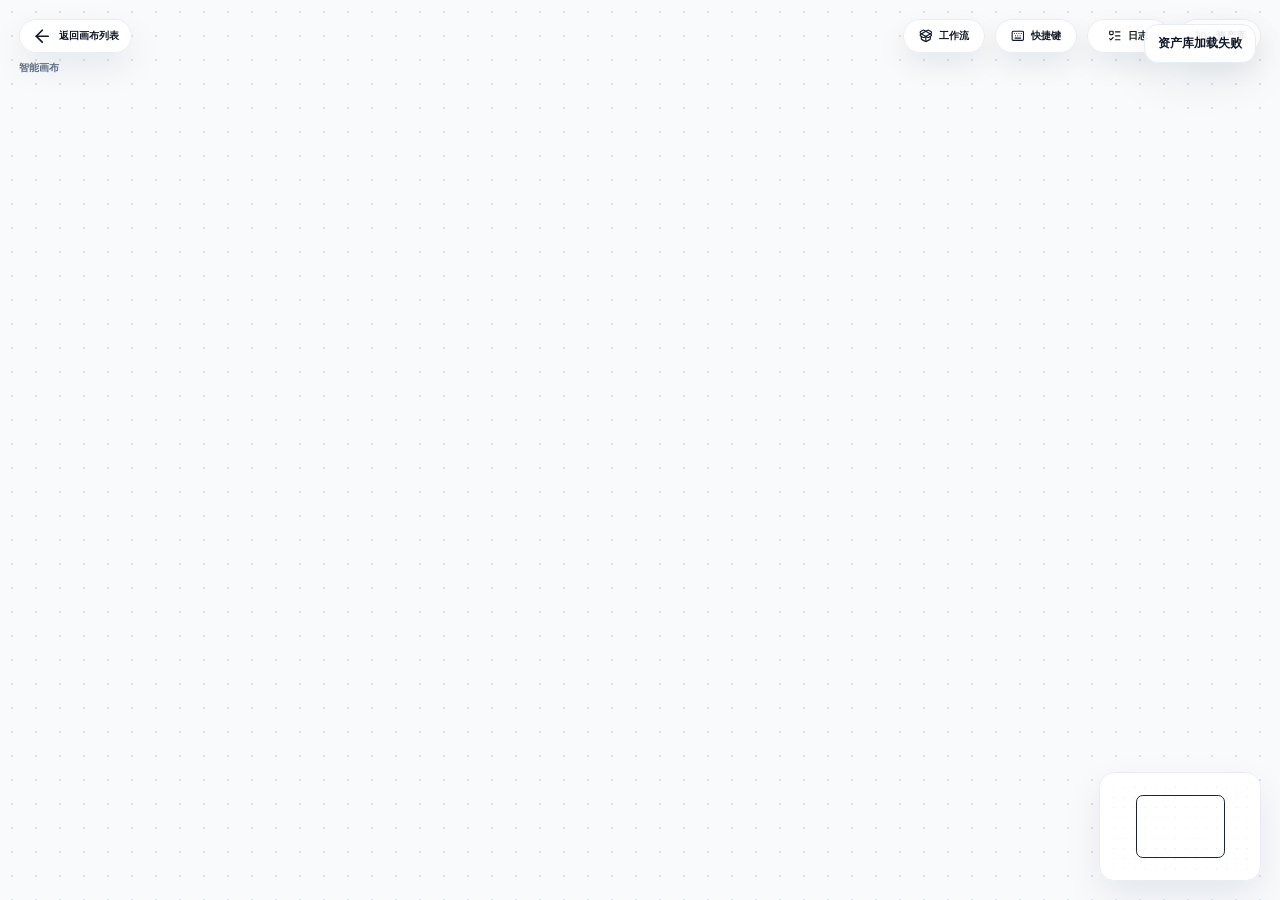
==== static/smart-canvas.html @ 4093b649 "feat: 初始提交 Infinite Canvas 源码 Infinite Canvas - 多后端 AI 图像/视频生成工具 - 后端: FastAPI (main.py) - 前端: 原生 HT" ====
<!DOCTYPE html>
<html lang="zh-CN" data-studio-scale="off">
<head>
    <meta charset="UTF-8">
    <meta name="viewport" content="width=device-width, initial-scale=1.0">
    <link rel="icon" href="/static/images/logo.png" type="image/png">
    <title data-i18n="smart.title">智能画布</title>
    <script>
        (function(){
            try {
                var theme = localStorage.getItem('studio_theme') || localStorage.getItem('canvas_theme') || 'light';
                if(theme === 'dark') {
                    document.documentElement.classList.add('theme-dark');
                    document.documentElement.classList.add('studio-theme-dark');
                }
            } catch(e) {}
        })();
    </script>
    <script src="/static/vendor/js/lucide.js?v=2026.08.04.1786949869"></script>
    <script src="/static/js/theme.js?v=2026.08.04.1786949861"></script>
    <script src="/static/js/touch-mouse.js?v=2026.08.04.1786949863"></script>
    <script src="/static/js/i18n.js?v=2026.08.04.1786949857"></script>
    <link rel="stylesheet" href="/static/css/smart-canvas.css?v=2026.08.04.1786949852">
</head>
<body>
    <div id="shell" class="shell">
        <div id="world" class="world">
            <div id="composer" class="composer">
                <div class="composer-card">
                    <div class="composer-head">
                        <div class="composer-head-left">
                            <select id="engineSelect" class="engine-select">
                                <option value="api" data-i18n="smart.engineApi">API生成</option>
                                <option value="volcengine" data-i18n="smart.engineVolcengine">火山引擎</option>
                                <option value="modelscope" data-i18n="smart.engineMs">MS生成</option>
                                <option value="comfy" data-i18n="smart.engineComfy">ComfyUI生成</option>
                                <option value="runninghub" data-i18n="smart.engineRh">RunningHub</option>
                            </select>
                            <div id="apiKindToggle" class="kind-toggle" style="display:none">
                                <button type="button" data-kind="image" class="active"><i data-lucide="image"></i><span data-i18n="smart.kindImage">图片</span></button>
                                <button type="button" data-kind="video"><i data-lucide="film"></i><span data-i18n="smart.kindVideo">视频</span></button>
                            </div>
                        </div>
                    </div>
                    <div id="inputThumbsRow" class="input-thumbs-row"></div>
                    <div id="inputPromptPreview" class="input-prompt-preview"></div>
                    <div class="prompt-row">
                        <div id="promptInput" class="prompt-input" contenteditable="true" data-i18n-placeholder="smart.promptPlaceholder" data-placeholder="描述你想生成或编辑的图片..."></div>
                        <button id="composerTemplateBtn" class="composer-template-btn" type="button" title="模板库" aria-label="模板库" data-i18n-title="smart.promptTemplateLibrary">
                            <i data-lucide="library"></i><span data-i18n="smart.promptTemplateLibrary">模板库</span>
                        </button>
                        <div id="mentionPicker" class="mention-picker"></div>
                        <div id="promptResize" class="prompt-resize" data-i18n-title="smart.promptResize" title="拖拽调整文本框高度"></div>
                    </div>
                    <div class="param-row">
                        <div id="dynamicParams" class="dynamic-params"></div>
                    </div>
                    <div class="composer-actions">
                        <button id="cascadeRunBtn" class="run-btn cascade-run-btn" type="button" style="display:none"><i data-lucide="workflow"></i><span>一键运行</span></button>
                        <button id="runBtn" class="run-btn" type="button"><i data-lucide="sparkles"></i><span data-i18n="smart.run">运行</span></button>
                    </div>
                </div>
            </div>
        </div>
        <button class="smart-back" type="button" onclick="backToCanvasList()"><i data-lucide="arrow-left"></i><span data-i18n="canvas.backToList">返回画布列表</span></button>
        <div id="smartTitle" class="smart-title" data-i18n="smart.title">智能画布</div>
        <div id="createMenu" class="create-menu">
            <div class="create-menu-grid">
                <button class="create-card" type="button" data-create-type="image">
                    <span class="create-card-icon"><i data-lucide="upload-cloud"></i></span>
                    <span>
                        <div class="create-card-title">上传</div>
                        <div class="create-card-sub" data-i18n="smart.createImportNodeSub">图片、音频、视频都能导入</div>
                    </span>
                </button>
                <button class="create-card" type="button" data-create-type="group">
                    <span class="create-card-icon"><i data-lucide="group"></i></span>
                    <span>
                        <div class="create-card-title">分组</div>
                        <div class="create-card-sub">把提示词、图片、循环收进同一组</div>
                    </span>
                </button>
                <button class="create-card" type="button" data-create-type="prompt">
                    <span class="create-card-icon"><i data-lucide="text-cursor-input"></i></span>
                    <span>
                        <div class="create-card-title">提示词</div>
                        <div class="create-card-sub">手写或用 LLM 生成文本</div>
                    </span>
                </button>
                <button class="create-card" type="button" data-create-type="loop">
                    <span class="create-card-icon"><i data-lucide="repeat-2"></i></span>
                    <span>
                        <div class="create-card-title">循环</div>
                        <div class="create-card-sub">控制运行轮数、批次和变量</div>
                    </span>
                </button>
                <button class="create-card" type="button" data-create-type="minimax">
                    <span class="create-card-icon"><i data-lucide="clapperboard"></i></span>
                    <span>
                        <div class="create-card-title">MiniMax</div>
                        <div class="create-card-sub">时间轴片段生成视频</div>
                    </span>
                </button>
            </div>
        </div>
        <input id="fileInput" type="file" accept="image/*,video/*,audio/*" multiple hidden>
        <div id="promptPresetPanel" class="prompt-preset-panel">
            <div class="prompt-preset-panel-head">
                <span>提示词预设</span>
                <button id="promptPresetClose" type="button" title="关闭"><i data-lucide="x"></i></button>
            </div>
            <div id="promptPresetStatus" class="prompt-preset-status"></div>
            <div class="prompt-preset-fields">
                <select id="promptPresetSelect"></select>
                <input id="promptPresetName" type="text" placeholder="预设名称">
                <textarea id="promptPresetText" placeholder="预设内容"></textarea>
            </div>
            <div class="prompt-preset-actions">
                <button id="promptPresetApply" type="button">应用</button>
                <button id="promptPresetDelete" class="danger" type="button">删除</button>
                <span style="flex:1"></span>
                <button id="promptPresetNew" type="button">存为新预设</button>
                <button id="promptPresetSave" class="primary" type="button">保存修改</button>
            </div>
        </div>
        <div id="promptTemplatePanel" class="prompt-template-panel">
            <div class="prompt-template-head">
                <div>
                    <strong>提示词模板库</strong>
                    <span>内置标准库 + 我的预设</span>
                </div>
                <button id="promptTemplateClose" type="button" title="关闭"><i data-lucide="x"></i></button>
            </div>
            <select id="promptTemplateLibrarySelect" class="prompt-template-library-select" title="选择提示词库"></select>
            <div class="prompt-template-search">
                <i data-lucide="search"></i>
                <input id="promptTemplateSearch" type="search" placeholder="搜索模板...">
            </div>
            <div id="promptTemplateCats" class="prompt-template-cats"></div>
            <div id="promptTemplateBody" class="prompt-template-body"></div>
        </div>
        <button id="smartArrangeBtn" class="minimap-arrange-btn" type="button" title="整理选中节点" aria-label="整理选中节点"><i data-lucide="layout-grid"></i><span>整理选中</span></button>
        <div id="minimap" class="smart-minimap" aria-hidden="true">
            <div id="minimapContent" class="smart-minimap-content">
                <div id="minimapViewport" class="smart-minimap-viewport"></div>
            </div>
        </div>
        <button id="smartWorkflowToggle" class="smart-workflow-toggle" type="button" title="导入导出工作流" aria-label="导入导出工作流"><i data-lucide="package-open"></i><span>工作流</span></button>
        <button id="smartShortcutToggle" class="smart-shortcut-toggle" type="button" onclick="openSmartCanvasShortcuts()" title="快捷键" aria-label="快捷键" data-i18n-title="smart.shortcuts"><i data-lucide="keyboard"></i><span data-i18n="smart.shortcuts">快捷键</span></button>
        <button id="smartLogToggle" class="smart-log-toggle" type="button" onclick="openSmartCanvasLog()" title="日志" aria-label="日志" data-i18n-title="canvas.logs"><i data-lucide="list-todo"></i><span data-i18n="canvas.logs">日志</span></button>
        <button id="assetToggle" class="asset-toggle" type="button"><i data-lucide="library"></i><span data-i18n="smart.assetLibrary">资产库</span></button>
        <aside id="smartWorkflowTransferModal" class="workflow-transfer-panel">
            <div class="workflow-transfer-head">
                <div>
                    <div class="workflow-transfer-title">导入导出工作流</div>
                    <div id="smartWorkflowTransferSub" class="workflow-transfer-sub">导出选中节点，或把工作流导入到当前画布</div>
                </div>
                <button class="asset-mini-btn" type="button" onclick="closeSmartWorkflowTransferModal()" title="关闭"><i data-lucide="x"></i></button>
            </div>
            <div class="workflow-transfer-body">
                <section class="workflow-transfer-card">
                    <div class="workflow-transfer-card-head"><i data-lucide="upload"></i><strong>导出工作流</strong></div>
                    <p>使用当前选中的节点和它们之间的连线生成工作流。</p>
                    <div id="smartWorkflowExportMeta" class="workflow-transfer-meta">未选择节点</div>
                    <div class="workflow-transfer-actions workflow-export-actions">
                        <button class="workflow-transfer-btn secondary" type="button" onclick="exportSelectedSmartWorkflow(false)"><i data-lucide="file-json"></i><span>导出 JSON</span></button>
                        <button class="workflow-transfer-btn primary" type="button" onclick="exportSelectedSmartWorkflow(true)"><i data-lucide="package"></i><span>导出并包含资源</span></button>
                    </div>
                </section>
                <section class="workflow-transfer-card">
                    <div class="workflow-transfer-card-head"><i data-lucide="download"></i><strong>导入工作流</strong></div>
                    <p>支持工作流 JSON，也支持包含资源的 ZIP 包。导入内容会追加到当前画布。</p>
                    <div id="smartWorkflowImportDropZone" class="workflow-import-drop">
                        <i data-lucide="file-up"></i>
                        <span>拖入 JSON / ZIP 工作流</span>
                        <small>或点击选择文件</small>
                    </div>
                    <input id="smartWorkflowImportInput" type="file" accept=".json,.zip,application/json,application/zip" hidden>
                </section>
            </div>
        </aside>
        <aside id="assetPanel" class="asset-panel">
            <div class="asset-head">
                <div class="asset-title"><i data-lucide="library"></i><span data-i18n="smart.assetLibrary">资产库</span></div>
                <button id="assetCloseBtn" class="asset-mini-btn" type="button" title="收起" data-i18n-title="common.close"><i data-lucide="chevron-right"></i></button>
            </div>
            <div class="asset-tabs">
                <button class="asset-tab active" type="button" data-asset-tab="image" data-i18n="smart.assetImages">图片资产</button>
                <button class="asset-tab" type="button" data-asset-tab="workflow" data-i18n="smart.assetWorkflows">工作流</button>
            </div>
            <div id="assetImageControls">
                <select id="assetLibrarySelect" class="asset-category-select asset-library-select" title="选择资产库"></select>
                <div class="asset-category-row">
                    <select id="assetCategorySelect" class="asset-category-select"></select>
                    <button id="assetAddCategoryBtn" class="asset-mini-btn" type="button" title="新建文件夹" data-i18n-title="smart.assetNewFolder"><i data-lucide="folder-plus"></i></button>
                    <button id="assetRenameCategoryBtn" class="asset-mini-btn" type="button" title="重命名文件夹" data-i18n-title="smart.assetRenameFolder"><i data-lucide="pencil"></i></button>
                </div>
            </div>
            <div id="assetDropZone" class="asset-drop-zone" data-i18n="smart.assetDropHint">把画布图片拖到这里保存到当前文件夹</div>
            <div id="assetGrid" class="asset-grid"></div>
            <div id="workflowEmpty" class="workflow-empty" style="display:none" data-i18n="smart.assetWorkflowEmpty">工作流资产先预留在这里，后续接入。</div>
        </aside>
        <div id="assetDialogBackdrop" class="asset-dialog-backdrop" hidden>
            <div class="asset-dialog">
                <div class="asset-dialog-title"><i data-lucide="folder-pen"></i><span id="assetDialogTitle">命名</span></div>
                <textarea id="assetDialogInput" class="asset-dialog-input" rows="1" autocomplete="off"></textarea>
                <div class="asset-dialog-actions">
                    <button id="assetDialogCancel" class="asset-dialog-btn secondary" type="button" data-i18n="common.cancel">取消</button>
                    <button id="assetDialogOk" class="asset-dialog-btn primary" type="button" data-i18n="common.confirm">确定</button>
                </div>
            </div>
        </div>
        <div id="assetHoverPreview" class="asset-hover-preview" hidden>
            <img alt="asset preview">
            <div class="asset-hover-name"></div>
        </div>
        <div id="selectionBox" class="selection-box"></div>
        <div id="smartLogModal" class="log-modal" onclick="closeSmartCanvasLog()">
            <div class="log-panel" onclick="event.stopPropagation()">
                <div class="log-head">
                    <div class="log-title" data-i18n="canvas.generationLogs">生成日志</div>
                    <button class="preview-icon-btn" type="button" onclick="closeSmartCanvasLog()" title="关闭" data-i18n-title="common.close"><i data-lucide="x" class="w-4 h-4"></i></button>
                </div>
                <div id="smartLogList" class="log-list"></div>
            </div>
        </div>
        <div id="smartShortcutModal" class="shortcut-modal" onclick="closeSmartCanvasShortcuts()">
            <div class="shortcut-panel" onclick="event.stopPropagation()">
                <div class="shortcut-head">
                    <div class="shortcut-title"><i data-lucide="keyboard"></i><span data-i18n="smart.shortcuts">快捷键</span></div>
                    <button class="preview-icon-btn" type="button" onclick="closeSmartCanvasShortcuts()" title="关闭" data-i18n-title="common.close"><i data-lucide="x" class="w-4 h-4"></i></button>
                </div>
                <div class="shortcut-list">
                    <div class="shortcut-item"><span class="shortcut-keys"><kbd>Ctrl</kbd></span><span data-i18n="smart.shortcutBoxSelect">按住并拖拽框选节点</span></div>
                    <div class="shortcut-item"><span class="shortcut-keys"><kbd>Ctrl</kbd><kbd>G</kbd></span><span data-i18n="smart.shortcutGroup">合并选中的图片为组</span></div>
                    <div class="shortcut-item"><span class="shortcut-keys"><kbd>Ctrl</kbd><kbd>Shift</kbd><kbd>G</kbd></span><span data-i18n="smart.shortcutUngroup">释放选中的分组</span></div>
                    <div class="shortcut-item"><span class="shortcut-keys"><kbd>Ctrl</kbd><kbd>Z</kbd></span><span data-i18n="smart.shortcutUndo">撤销上一步操作</span></div>
                    <div class="shortcut-item"><span class="shortcut-keys"><kbd>Ctrl</kbd><kbd>Shift</kbd><kbd>Z</kbd></span><span data-i18n="smart.shortcutUndoAlt">恢复上一步操作</span></div>
                    <div class="shortcut-item"><span class="shortcut-keys"><kbd>Ctrl</kbd><kbd>C</kbd></span><span data-i18n="smart.shortcutCopy">复制选中的节点</span></div>
                    <div class="shortcut-item"><span class="shortcut-keys"><kbd>Ctrl</kbd><kbd>V</kbd></span><span data-i18n="smart.shortcutPaste">粘贴节点或剪贴板图片</span></div>
                    <div class="shortcut-item"><span class="shortcut-keys"><kbd>Alt</kbd></span><span data-i18n="smart.shortcutAltCopy">按住并拖动复制节点</span></div>
                    <div class="shortcut-item"><span class="shortcut-keys"><kbd>Alt</kbd><kbd>Shift</kbd></span><span data-i18n="smart.shortcutAltShiftCopy">复制节点并保留输入连线</span></div>
                    <div class="shortcut-item"><span class="shortcut-keys"><kbd>A</kbd></span><span data-i18n="smart.shortcutAssets">打开/关闭资源库</span></div>
                    <div class="shortcut-item"><span class="shortcut-keys"><kbd>Z</kbd></span><span data-i18n="smart.shortcutOverview">缩小画布视图</span></div>
                    <div class="shortcut-item"><span class="shortcut-keys"><kbd>双击</kbd></span><span data-i18n="smart.shortcutCreateMenu">打开快捷菜单</span></div>
                    <div class="shortcut-item"><span class="shortcut-keys"><kbd>空白处</kbd></span><span data-i18n="smart.shortcutPan">拖动画布</span></div>
                    <div class="shortcut-item"><span class="shortcut-keys"><kbd>滚轮</kbd></span><span data-i18n="smart.shortcutZoom">缩放画布或预览图片</span></div>
                    <div class="shortcut-item"><span class="shortcut-keys"><kbd>Del</kbd></span><span data-i18n="smart.shortcutDelete">删除选中节点</span></div>
                </div>
            </div>
        </div>
        <div id="imageEditModal" class="image-edit-modal">
            <div class="image-edit-panel">
                <div class="image-edit-head">
                    <div>
                        <div id="imageEditTitle" class="image-edit-title" data-i18n="canvas.editImage">编辑图片</div>
                        <div id="imageEditSub" class="image-edit-sub" data-i18n="canvas.editImageSub">选择裁剪、遮罩或画笔模式</div>
                    </div>
                    <div class="image-edit-mode">
                        <button type="button" data-image-edit-mode="preview" class="active"><i data-lucide="eye" class="w-3.5 h-3.5"></i><span data-i18n="smart.modePreview">预览</span></button>
                        <button type="button" data-image-edit-mode="crop"><i data-lucide="crop" class="w-3.5 h-3.5"></i><span data-i18n="canvas.modeCrop">裁剪</span></button>
                        <button type="button" data-image-edit-mode="outpaint"><i data-lucide="expand" class="w-3.5 h-3.5"></i><span data-i18n="canvas.modeOutpaint">Expand</span></button>
                        <button type="button" data-image-edit-mode="mask"><i data-lucide="brush" class="w-3.5 h-3.5"></i><span data-i18n="canvas.modeMask">遮罩</span></button>
                        <button type="button" data-image-edit-mode="brush"><i data-lucide="paintbrush" class="w-3.5 h-3.5"></i><span data-i18n="canvas.modeBrush">画笔</span></button>
                        <button type="button" data-image-edit-mode="resize"><i data-lucide="minimize-2" class="w-3.5 h-3.5"></i><span>缩放</span></button>
                        <button type="button" data-image-edit-mode="grid"><i data-lucide="grid-3x3" class="w-3.5 h-3.5"></i><span data-i18n="canvas.modeGrid">宫格切分</span></button>
                    </div>
                    <button class="preview-icon-btn" type="button" onclick="closeImageEditor()" title="关闭" data-i18n-title="common.close"><i data-lucide="x" class="w-4 h-4"></i></button>
                </div>
                <div id="imageCropTools" class="image-edit-tools crop-ratio-tools">
                    <span class="image-edit-sub">比例</span>
                    <button class="crop-ratio-btn active" type="button" data-crop-ratio="free">自由</button>
                    <button class="crop-ratio-btn" type="button" data-crop-ratio="source">原图</button>
                    <button class="crop-ratio-btn" type="button" data-crop-ratio="1:1">1:1</button>
                    <button class="crop-ratio-btn" type="button" data-crop-ratio="4:3">4:3</button>
                    <button class="crop-ratio-btn" type="button" data-crop-ratio="3:4">3:4</button>
                    <button class="crop-ratio-btn" type="button" data-crop-ratio="16:9">16:9</button>
                    <button class="crop-ratio-btn" type="button" data-crop-ratio="9:16">9:16</button>
                    <button class="crop-ratio-btn" type="button" data-crop-ratio="3:2">3:2</button>
                    <button class="crop-ratio-btn" type="button" data-crop-ratio="2:3">2:3</button>
                </div>
                <div id="imagePreviewTools" class="image-edit-tools">
                    <span id="previewMetaHint" class="image-edit-sub" style="margin-left:auto"></span>
                    <div id="panoramaControls" class="panorama-controls" style="display:none">
                        <div class="panorama-control-group">
                            <div class="panorama-control-line">
                                <span class="panorama-control-label" data-i18n="smart.panoramaRatio">视窗比例</span>
                                <button type="button" data-panorama-ratio="square">1:1</button>
                                <button type="button" data-panorama-ratio="portrait">2:3</button>
                                <button type="button" data-panorama-ratio="landscape">3:2</button>
                                <button type="button" data-panorama-ratio="portrait43">3:4</button>
                                <button type="button" data-panorama-ratio="landscape43">4:3</button>
                                <button type="button" data-panorama-ratio="story">9:16</button>
                                <button type="button" data-panorama-ratio="wide" class="active">16:9</button>
                                <button type="button" data-panorama-ratio="ultrawide">21:9</button>
                                <button type="button" data-panorama-ratio="ultratall">9:21</button>
                                <button type="button" data-panorama-ratio="custom" data-i18n="smart.custom">自定义</button>
                                <label id="panoramaCustomRatio" class="panorama-custom-ratio" style="display:none">
                                    <input id="panoramaRatioW" type="number" min="1" max="999" step="1" value="16" aria-label="ratio width">
                                    <span>:</span>
                                    <input id="panoramaRatioH" type="number" min="1" max="999" step="1" value="9" aria-label="ratio height">
                                </label>
                            </div>
                        </div>
                    </div>
                </div>
                <div id="imageMaskTools" class="image-edit-tools">
                    <label><span data-i18n="canvas.brushSize">笔刷</span> <input id="maskBrushSize" type="range" min="4" max="160" value="42"></label>
                    <button id="maskUndoBtn" class="image-edit-btn secondary" type="button" onclick="undoEditDrawing()" title="撤销"><i data-lucide="undo-2" class="w-4 h-4"></i></button>
                    <button id="maskRedoBtn" class="image-edit-btn secondary" type="button" onclick="redoEditDrawing()" title="恢复"><i data-lucide="redo-2" class="w-4 h-4"></i></button>
                    <button class="image-edit-btn secondary" type="button" onclick="clearEditDrawing()"><i data-lucide="eraser" class="w-4 h-4"></i><span data-i18n="canvas.clear">清空</span></button>
                    <span class="image-edit-sub" data-i18n="canvas.maskHint">白色区域为要编辑的遮罩</span>
                </div>
                <div id="imageBrushTools" class="image-edit-tools">
                    <button class="image-edit-btn primary" type="button" data-brush-tool="free" onclick="setBrushTool('free')" title="自由画笔"><i data-lucide="paintbrush" class="w-4 h-4"></i></button>
                    <button class="image-edit-btn secondary" type="button" data-brush-tool="rect" onclick="setBrushTool('rect')" title="矩形"><i data-lucide="square" class="w-4 h-4"></i></button>
                    <button class="image-edit-btn secondary" type="button" data-brush-tool="ellipse" onclick="setBrushTool('ellipse')" title="椭圆"><i data-lucide="circle" class="w-4 h-4"></i></button>
                    <button class="image-edit-btn secondary" type="button" data-brush-tool="label" onclick="setBrushTool('label')" title="数字标签"><i data-lucide="list-ordered" class="w-4 h-4"></i></button>
                    <button class="image-edit-btn secondary" type="button" data-brush-tool="text" onclick="setBrushTool('text')" title="文字标签"><i data-lucide="type" class="w-4 h-4"></i></button>
                    <label><span data-i18n="canvas.color">颜色</span> <input id="paintBrushColor" type="color" value="#ff2d55"></label>
                    <label><span data-i18n="canvas.brushSize">笔刷</span> <input id="paintBrushSize" type="range" min="2" max="80" value="14"></label>
                    <button id="brushUndoBtn" class="image-edit-btn secondary" type="button" onclick="undoEditDrawing()" title="撤销"><i data-lucide="undo-2" class="w-4 h-4"></i></button>
                    <button id="brushRedoBtn" class="image-edit-btn secondary" type="button" onclick="redoEditDrawing()" title="恢复"><i data-lucide="redo-2" class="w-4 h-4"></i></button>
                    <button class="image-edit-btn secondary" type="button" onclick="clearEditDrawing()"><i data-lucide="eraser" class="w-4 h-4"></i><span data-i18n="canvas.clear">清空</span></button>
                </div>
                <div id="imageResizeTools" class="image-edit-tools image-resize-tools">
                    <label><span>倍数</span> <input id="imageResizeScaleRange" type="range" min="0.05" max="1" step="0.05" value="0.5"></label>
                    <label><input id="imageResizeScaleInput" type="number" min="0.05" max="1" step="0.05" value="0.5"><span>×</span></label>
                    <span id="imageResizeResolution" class="image-edit-sub image-resize-resolution">-</span>
                </div>
                <div id="imageGridTools" class="image-edit-tools">
                    <div class="grid-operation-toggle">
                        <button id="gridSplitModeBtn" class="image-edit-btn primary" type="button" onclick="setGridOperationMode('split')">宫格切分</button>
                        <button id="gridJoinModeBtn" class="image-edit-btn secondary" type="button" onclick="setGridOperationMode('join')">宫格拼接</button>
                    </div>
                    <button id="gridCustomToggle" class="image-edit-btn secondary grid-split-control" type="button" onclick="toggleGridCustomMode()" data-i18n="canvas.gridCustom" data-i18n-title="canvas.gridCustomTitle" title="自由放置切割线">自定义</button>
                    <div class="grid-preset-row grid-split-control">
                        <span class="image-edit-sub" data-i18n="canvas.gridPresets">预设</span>
                        <button class="grid-preset-btn" type="button" onclick="applyGridPreset(1, 2)">1×2</button>
                        <button class="grid-preset-btn" type="button" onclick="applyGridPreset(2, 1)">2×1</button>
                        <button class="grid-preset-btn" type="button" onclick="applyGridPreset(2, 2)">2×2</button>
                        <button class="grid-preset-btn" type="button" onclick="applyGridPreset(2, 3)">2×3</button>
                        <button class="grid-preset-btn" type="button" onclick="applyGridPreset(3, 2)">3×2</button>
                        <button class="grid-preset-btn" type="button" onclick="applyGridPreset(3, 3)">3×3</button>
                    </div>
                    <div id="gridJoinPresetRow" class="grid-preset-row grid-join-control" style="display:none">
                        <span class="image-edit-sub">拼接</span>
                        <button class="grid-preset-btn" type="button" onclick="applyGridJoinPreset(1, 2)">1×2</button>
                        <button class="grid-preset-btn" type="button" onclick="applyGridJoinPreset(2, 1)">2×1</button>
                        <button class="grid-preset-btn" type="button" onclick="applyGridJoinPreset(2, 2)">2×2</button>
                        <button class="grid-preset-btn" type="button" onclick="applyGridJoinPreset(2, 3)">2×3</button>
                        <button class="grid-preset-btn" type="button" onclick="applyGridJoinPreset(3, 2)">3×2</button>
                        <button class="grid-preset-btn" type="button" onclick="applyGridJoinPreset(3, 3)">3×3</button>
                        <button class="grid-preset-btn" type="button" onclick="resetGridJoinLayout()">自动</button>
                    </div>
                    <div id="gridJoinSizeRow" class="grid-preset-row grid-join-control" style="display:none">
                        <span class="image-edit-sub">尺寸</span>
                        <button class="grid-preset-btn" type="button" data-grid-join-size="1024" onclick="setGridJoinOutputSize(1024)">1K</button>
                        <button class="grid-preset-btn active" type="button" data-grid-join-size="2048" onclick="setGridJoinOutputSize(2048)">2K</button>
                        <button class="grid-preset-btn" type="button" data-grid-join-size="4096" onclick="setGridJoinOutputSize(4096)">4K</button>
                    </div>
                    <span id="gridRegularControls" class="grid-split-control" style="display:contents">
                        <label><span data-i18n="canvas.gridHLines">横向线</span> <input id="gridHorizontalLines" type="number" min="0" max="20" value="2"></label>
                        <label><span data-i18n="canvas.gridVLines">竖向线</span> <input id="gridVerticalLines" type="number" min="0" max="20" value="2"></label>
                    </span>
                    <div id="gridCustomControls" class="grid-split-control" style="display:none;align-items:center;gap:6px">
                        <button id="gridOrientH" class="image-edit-btn primary" type="button" onclick="setGridCustomOrientation('h')" data-i18n="canvas.gridOrientH" data-i18n-title="canvas.gridOrientHTitle" title="点击图片放置水平线">水平</button>
                        <button id="gridOrientV" class="image-edit-btn secondary" type="button" onclick="setGridCustomOrientation('v')" data-i18n="canvas.gridOrientV" data-i18n-title="canvas.gridOrientVTitle" title="点击图片放置竖直线">垂直</button>
                        <button id="gridUndoBtn" class="image-edit-btn secondary" type="button" onclick="undoGridCustomLine()" data-i18n-title="canvas.gridUndo" title="撤销上一条线" disabled style="opacity:.4"><i data-lucide="undo-2" class="w-3.5 h-3.5"></i></button>
                        <button class="image-edit-btn secondary" type="button" onclick="clearGridCustomLines()" data-i18n-title="canvas.gridClearLines" title="清除所有自定义线"><i data-lucide="eraser" class="w-3.5 h-3.5"></i></button>
                    </div>
                    <label class="grid-gap-control"><span data-i18n="canvas.gridGap">间隔(px)</span> <input id="gridGapSize" type="range" min="0" max="240" step="1" value="0"><span id="gridGapValue" class="grid-gap-value">0</span></label>
                    <span id="gridSplitCount" class="image-edit-sub"></span>
                </div>
                <div id="imageEditStage" class="image-edit-stage">
                    <button id="previewPrevBtn" class="preview-nav-btn prev" type="button" onclick="navigatePreviewImage(-1)" title="上一张"><i data-lucide="chevron-left"></i></button>
                    <button id="previewNextBtn" class="preview-nav-btn next" type="button" onclick="navigatePreviewImage(1)" title="下一张"><i data-lucide="chevron-right"></i></button>
                    <div class="image-edit-stage-inner">
                        <div id="previewStage" class="preview-stage" style="display:none">
                            <div id="previewFrame" class="preview-frame">
                                <img id="previewCurrentImage" class="preview-current" alt="current">
                                <video id="previewCurrentVideo" class="preview-current preview-current-video" controls preload="metadata" crossorigin="anonymous" playsinline disablepictureinpicture controlslist="nodownload noplaybackrate noremoteplayback" style="display:none"></video>
                                <div id="panoramaStage" class="panorama-stage" style="display:none">
                                    <canvas id="panoramaCanvas"></canvas>
                                    <div id="panoramaLoading" class="panorama-loading" data-i18n="smart.panoramaLoading">加载中...</div>
                                </div>
                                <div id="previewCompareLayer" class="preview-compare-layer">
                                    <img id="previewCompareImage" alt="original">
                                </div>
                                <div id="previewCompareHandle" class="preview-compare-handle" data-i18n-title="smart.compareDrag" title="拖动对比"></div>
                            </div>
                        </div>
                        <div id="cropCanvas" class="crop-canvas">
                            <img id="cropImage" alt="crop source">
                            <div id="gridJoinCanvas" class="grid-join-canvas"></div>
                            <canvas id="editDrawCanvas" class="edit-draw-canvas"></canvas>
                            <canvas id="editTextCanvas" class="edit-text-canvas"></canvas>
                            <div id="cropBox" class="crop-box">
                                <div class="crop-handle" data-crop-handle="nw"></div>
                                <div class="crop-handle" data-crop-handle="n"></div>
                                <div class="crop-handle" data-crop-handle="ne"></div>
                                <div class="crop-handle" data-crop-handle="e"></div>
                                <div id="cropHandle" class="crop-handle" data-crop-handle="se"></div>
                                <div class="crop-handle" data-crop-handle="s"></div>
                                <div class="crop-handle" data-crop-handle="sw"></div>
                                <div class="crop-handle" data-crop-handle="w"></div>
                            </div>
                            <div id="outpaintFrame" class="outpaint-frame">
                                <div class="outpaint-handle" data-outpaint-handle="top"></div>
                                <div class="outpaint-handle" data-outpaint-handle="right"></div>
                                <div class="outpaint-handle" data-outpaint-handle="bottom"></div>
                                <div class="outpaint-handle" data-outpaint-handle="left"></div>
                                <div class="outpaint-handle" data-outpaint-handle="corner"></div>
                            </div>
                            <div id="outpaintResolution" class="outpaint-resolution"></div>
                            <div id="resizeResolutionOverlay" class="resize-resolution-overlay"></div>
                        </div>
                    </div>
                    <div class="preview-download-overlay">
                        <button id="previewDownloadBtn" class="compare-toggle" type="button" onclick="downloadPreviewImage()"><i data-lucide="download" class="w-4 h-4"></i><span data-i18n="canvas.download">Download</span></button>
                        <button id="previewDownloadAllBtn" class="compare-toggle" type="button" onclick="downloadPreviewGroup()" style="display:none"><i data-lucide="archive" class="w-4 h-4"></i><span>下载全部</span></button>
                    </div>
                    <div class="preview-tools-overlay">
                        <div id="compareThumbs" class="compare-thumbs" style="display:none"></div>
                        <div class="preview-action-row">
                            <button id="panoramaToggleBtn" class="compare-toggle" type="button" onclick="togglePanoramaPreview()" style="display:none"><i data-lucide="globe-2" class="w-4 h-4"></i><span data-i18n="smart.panorama360">360全景</span></button>
                            <button id="panoramaExportBtn" class="compare-toggle" type="button" onclick="exportPanoramaFrame()" style="display:none"><i data-lucide="image-down" class="w-4 h-4"></i><span data-i18n="smart.panoramaExport">导出画面</span></button>
                            <button id="compareToggleBtn" class="compare-toggle" type="button" onclick="togglePreviewCompare()" style="display:none"><i data-lucide="columns-2" class="w-4 h-4"></i><span data-i18n="smart.compareSource">对比原图</span></button>
                        </div>
                    </div>
                </div>
                <div class="image-edit-actions">
                    <span id="imageEditZoomLabel" style="color:#94a3b8;font-size:11px;font-weight:800;padding:0 4px;margin-right:auto;cursor:pointer;user-select:none" title="双击重置缩放" ondblclick="resetImageEditZoom()">100%</span>
                    <div id="videoFrameTools" class="video-frame-tools" style="display:none">
                        <button class="image-edit-btn secondary" type="button" onclick="exportVideoFrame('first')"><i data-lucide="skip-back" class="w-4 h-4"></i><span>导出首帧</span></button>
                        <button class="image-edit-btn primary" type="button" onclick="exportVideoFrame('current')"><i data-lucide="image-down" class="w-4 h-4"></i><span>导出当前帧</span></button>
                        <button class="image-edit-btn secondary" type="button" onclick="exportVideoFrame('last')"><i data-lucide="skip-forward" class="w-4 h-4"></i><span>导出尾帧</span></button>
                    </div>
                    <button id="imageEditCancelBtn" class="image-edit-btn secondary" type="button" onclick="closeImageEditor()" data-i18n="common.cancel">取消</button>
                    <button id="imageEditApplyBtn" class="image-edit-btn primary" type="button" onclick="applyImageEdit()"><i data-lucide="crop" class="w-4 h-4"></i><span data-i18n="canvas.applyCrop">应用裁剪</span></button>
                </div>
            </div>
        </div>
        <div id="toast" class="toast"></div>
        <div id="mentionPreview" class="mention-preview"><img alt="preview"></div>
    </div>
    <script src="/static/js/smart-canvas.js?v=2026.08.04.1787321221"></script>
</body>
</html>
---- static/css/smart-canvas.css ----
@import url('/static/vendor/css/fonts.css?v=2026.05.22.1');
:root {
    --page:#f8fafc; --grid:#d9e1ea; --panel:rgba(255,255,255,.9); --card:#fff;
    --text:#111827; --muted:#64748b; --faint:#94a3b8; --line:#e8edf3; --soft:#f8fafc;
    --shadow:rgba(15,23,42,.08); --strong:#111827; --strong-text:#fff;
}
.theme-dark {
    --page:#0f141d; --grid:rgba(148,163,184,.18); --panel:rgba(23,29,41,.92); --card:#171d29;
    --text:#e5e9f0; --muted:#8f9aab; --faint:#657286; --line:#2a3444; --soft:#111722;
    --shadow:rgba(0,0,0,.28); --strong:#d8dee9; --strong-text:#10141d;
}
* { box-sizing:border-box; }
body { margin:0; height:100vh; overflow:hidden; color:var(--text); font-family:'Inter',-apple-system,BlinkMacSystemFont,"Segoe UI",sans-serif; background:var(--page); }
button,input,select,textarea { font:inherit; }
button { border:0; cursor:pointer; }
.shell { position:relative; width:100vw; height:100vh; overflow:hidden; background-color:var(--page); background-image:radial-gradient(var(--grid) 1px, transparent 1px); background-size:24px 24px; cursor:grab; }
html[data-studio-scale="off"].studio-scale-managed .smart-back,
html[data-studio-scale="off"].studio-scale-managed .smart-title,
html[data-studio-scale="off"].studio-scale-managed .smart-log-toggle,
html[data-studio-scale="off"].studio-scale-managed .smart-shortcut-toggle,
html[data-studio-scale="off"].studio-scale-managed .smart-workflow-toggle,
html[data-studio-scale="off"].studio-scale-managed .asset-toggle,
/* 注意：.composer 不能加进这份 zoom 列表——它在 .world 内用世界坐标定位，
   单独 zoom 会让坐标按 scale 重算，离原点越远偏移越大（小屏下直接飞出屏幕外） */
html[data-studio-scale="off"].studio-scale-managed .smart-minimap,
html[data-studio-scale="off"].studio-scale-managed .smart-log-panel,
html[data-studio-scale="off"].studio-scale-managed .shortcut-panel,
html[data-studio-scale="off"].studio-scale-managed .workflow-panel,
html[data-studio-scale="off"].studio-scale-managed .asset-panel,
html[data-studio-scale="off"].studio-scale-managed .asset-dock,
html[data-studio-scale="off"].studio-scale-managed .asset-dialog,
html[data-studio-scale="off"].studio-scale-managed .asset-hover-preview,
html[data-studio-scale="off"].studio-scale-managed .image-edit-modal,
html[data-studio-scale="off"].studio-scale-managed .preview-modal {
    zoom: var(--studio-ui-scale, 1);
}
.shell.panning { cursor:grabbing; }
.shell.zoom-preview { cursor:crosshair; }
.world { position:absolute; left:0; top:0; width:6000px; height:4000px; transform-origin:0 0; }
/* 画布缩放（非 1:1）时，关闭 world 内卡片的 backdrop-filter，避免合成层位图被缩放导致“参数设置”等组件发虚。
   底色本身接近不透明，关闭毛玻璃后观感几乎无差，但能在各浏览器下保持清晰。 */
.world.canvas-scaled .image-node,
.world.canvas-scaled .image-node *,
.world.canvas-scaled .composer-card,
.world.canvas-scaled .composer-card * { backdrop-filter:none !important; -webkit-backdrop-filter:none !important; }
.smart-back { position:absolute; left:22px; top:22px; z-index:20; height:40px; padding:0 14px; border-radius:999px; display:flex; align-items:center; gap:8px; color:var(--text); background:var(--panel); border:1px solid var(--line); box-shadow:0 16px 40px var(--shadow); backdrop-filter:blur(16px); font-size:12px; font-weight:850; cursor:pointer; }
.smart-back:hover { transform:translateY(-1px); }
.smart-back i { width:16px; height:16px; }
.smart-title { position:absolute; left:22px; top:72px; z-index:10; max-width:min(420px, calc(100vw - 44px)); color:var(--muted); font-size:12px; font-weight:800; overflow:hidden; text-overflow:ellipsis; white-space:nowrap; pointer-events:none; }
.smart-log-toggle,.smart-shortcut-toggle,.smart-workflow-toggle { position:absolute; top:22px; z-index:56; width:96px; height:40px; padding:0 15px; border-radius:999px; background:var(--panel); color:var(--text); border:1px solid var(--line); box-shadow:0 14px 34px var(--shadow); backdrop-filter:blur(16px); display:flex; align-items:center; justify-content:center; gap:8px; font-size:12px; font-weight:750; white-space:nowrap; transition:transform .14s ease, border-color .14s ease; }
.smart-log-toggle { right:130px; }
.smart-shortcut-toggle { right:238px; }
.smart-workflow-toggle { right:346px; }
.smart-log-toggle:hover,.smart-shortcut-toggle:hover,.smart-workflow-toggle:hover { transform:translateY(-1px); border-color:var(--text); }
.smart-log-toggle.active,.smart-shortcut-toggle.active,.smart-workflow-toggle.active { background:var(--strong); color:var(--strong-text); border-color:var(--strong); box-shadow:0 16px 38px var(--shadow); }
.smart-log-toggle i,.smart-log-toggle svg,.smart-shortcut-toggle i,.smart-shortcut-toggle svg,.smart-workflow-toggle i,.smart-workflow-toggle svg { width:16px; height:16px; }
.image-node { position:absolute; width:260px; min-height:178px; border-radius:16px; background:transparent; border:0; box-shadow:none; overflow:visible; user-select:none; cursor:move; }
body.smart-node-drag * { user-select:none !important; }
body.smart-node-drag .image-node textarea,
body.smart-node-drag .image-node input,
body.smart-node-drag .image-node select,
body.smart-node-drag .image-node .node-body { pointer-events:none !important; }
body.smart-node-drag .floating-node-actions,
body.smart-node-drag .mini-x,
body.smart-node-drag .node-port,
body.smart-node-drag .node-resize-handle,
body.smart-node-drag .image-resolution-badge { transition:none !important; }
body.smart-node-resize .floating-node-actions,
body.smart-node-resize .mini-x,
body.smart-node-resize .node-port,
body.smart-node-resize .node-resize-handle,
body.smart-node-resize .image-resolution-badge,
body.smart-node-resize .thumb-item,
body.smart-node-resize .image-wrap,
body.smart-node-resize .image-wrap > img,
body.smart-node-resize .image-wrap > .media-video-card { transition:none !important; }
body.smart-node-drag .image-node:hover .floating-node-actions,
body.smart-node-drag .thumb-item:hover .mini-x,
body.smart-node-drag .image-wrap:hover .mini-x,
body.smart-node-drag .image-node:hover .node-port,
body.smart-node-drag .image-node:hover .node-resize-handle,
body.smart-node-drag .thumb-item:hover .image-resolution-badge,
body.smart-node-drag .image-wrap:hover .image-resolution-badge { opacity:0 !important; pointer-events:none !important; }
.image-node:not(.empty-node) { min-height:0; }
.image-node.empty-node { background:var(--card); border:1px solid var(--line); box-shadow:0 12px 34px var(--shadow); overflow:visible; display:flex; flex-direction:column; }
.image-node.group-node { padding:16px; background:rgba(255,255,255,.46); border:1px solid rgba(148,163,184,.35); box-shadow:0 10px 30px rgba(15,23,42,.06); backdrop-filter:blur(12px); }
.theme-dark .image-node.group-node { background:rgba(15,23,42,.28); border-color:rgba(148,163,184,.28); }
.image-node.history-group-node { border-color:rgba(148,163,184,.34); background:rgba(248,250,252,.66); }
.theme-dark .image-node.history-group-node { border-color:rgba(148,163,184,.28); background:rgba(30,41,59,.28); }
.image-node.selected { outline:0; }
.image-node.selected:not(.empty-node):not(.group-node):not(.prompt-smart-node):not(.loop-smart-node):not(.minimax-smart-node):not(.smart-group-node) { box-shadow:none; border-radius:12px; }
.image-node.selected:not(.empty-node):not(.group-node) .image-wrap > img, .image-node.selected:not(.empty-node):not(.group-node) .image-wrap > .node-img { border-color:var(--strong); box-shadow:0 0 0 1px var(--strong); }
.image-node.group-node:hover, .image-node.group-node.selected { border-color:var(--strong); box-shadow:0 10px 30px rgba(15,23,42,.08); }
.image-node.group-node.selected { box-shadow:0 0 0 1px var(--strong), 0 14px 36px var(--shadow); }
.image-node.empty-node:hover { border-color:var(--strong); box-shadow:0 10px 30px rgba(15,23,42,.08); }
.image-node.empty-node.selected { border-color:var(--strong); box-shadow:0 0 0 1px var(--strong), 0 12px 34px var(--shadow); }
.image-node.prompt-smart-node, .image-node.loop-smart-node, .image-node.minimax-smart-node { padding:12px; background:var(--panel); border:1px solid var(--line); box-shadow:0 20px 56px var(--shadow); backdrop-filter:blur(20px); overflow:visible; }
.image-node.loop-smart-node { padding-top:14px; padding-bottom:12px; }
.theme-dark .image-node.prompt-smart-node, .theme-dark .image-node.loop-smart-node, .theme-dark .image-node.minimax-smart-node { background:var(--panel); border-color:var(--line); }
.image-node.prompt-smart-node:hover, .image-node.loop-smart-node:hover, .image-node.minimax-smart-node:hover, .image-node.prompt-smart-node.selected, .image-node.loop-smart-node.selected, .image-node.minimax-smart-node.selected { border-color:var(--strong); box-shadow:0 10px 30px rgba(15,23,42,.08); }
.image-node.prompt-smart-node.selected, .image-node.loop-smart-node.selected, .image-node.minimax-smart-node.selected { box-shadow:0 0 0 1px var(--strong), 0 14px 36px var(--shadow); }
.prompt-smart-node .node-body, .loop-smart-node .node-body, .minimax-smart-node .node-body { align-items:stretch; justify-content:stretch; padding:0; height:100%; min-height:0; }
.image-node.smart-group-member-node { padding:0; border-radius:12px; overflow:hidden; background:var(--card); border:1px solid rgba(148,163,184,.34); box-shadow:none; backdrop-filter:none; }
.theme-dark .image-node.smart-group-member-node { background:rgba(15,23,42,.42); border-color:rgba(148,163,184,.24); }
.image-node.smart-group-member-node:hover,
.image-node.smart-group-member-node.selected { border-color:var(--strong); box-shadow:0 0 0 1px var(--strong); }
.image-node.smart-group-member-node.prompt-smart-node { border-color:rgba(100,116,139,.42); box-shadow:inset 0 0 0 1px rgba(255,255,255,.42); }
.theme-dark .image-node.smart-group-member-node.prompt-smart-node { border-color:rgba(148,163,184,.34); box-shadow:inset 0 0 0 1px rgba(15,23,42,.56); }
.image-node.smart-group-member-node.prompt-smart-node:hover,
.image-node.smart-group-member-node.prompt-smart-node.selected { border-color:var(--strong); box-shadow:0 0 0 1px var(--strong), inset 0 0 0 1px rgba(255,255,255,.5); }
.image-node.smart-group-member-node .node-body { width:100%; height:100%; padding:0; overflow:hidden; }
.image-node.smart-group-member-node .prompt-node-card,
.image-node.smart-group-member-node .loop-smart-card { width:100%; height:100%; padding:0; gap:0; overflow:hidden; }
.image-node.smart-group-member-node .prompt-node-text { min-height:0; height:100%; border:0; border-radius:0; padding:16px 8px 8px; background:transparent; box-shadow:none; font-size:10px; line-height:1.35; resize:none; pointer-events:auto; cursor:text; }
.smart-group-member-grab { position:absolute; left:0; top:0; right:0; height:13px; z-index:7; cursor:grab; background:rgba(148,163,184,.12); border-bottom:1px solid rgba(148,163,184,.22); pointer-events:auto; }
.smart-group-member-grab:active { cursor:grabbing; }
.smart-group-member-grab::before { content:""; position:absolute; left:50%; top:4px; width:28px; height:3px; border-radius:999px; transform:translateX(-50%); background:rgba(100,116,139,.48); }
.theme-dark .smart-group-member-grab { background:rgba(148,163,184,.12); border-bottom-color:rgba(148,163,184,.2); }
.theme-dark .smart-group-member-grab::before { background:rgba(203,213,225,.46); }
.image-node.smart-group-member-node .prompt-node-tools,
.image-node.smart-group-member-node .prompt-node-split-row,
.image-node.smart-group-member-node .prompt-node-segments,
.image-node.smart-group-member-node .prompt-split-preview-resize,
.image-node.smart-group-member-node .smart-node-input-thumbs,
.image-node.smart-group-member-node .prompt-node-llm,
.image-node.smart-group-member-node .loop-smart-top,
.image-node.smart-group-member-node .loop-smart-row,
.image-node.smart-group-member-node .loop-smart-panel,
.image-node.smart-group-member-node .loop-smart-footer,
.image-node.smart-group-member-node .floating-node-actions,
.image-node.smart-group-member-node .smart-node-floating-menu,
.image-node.smart-group-member-node .node-port,
.image-node.smart-group-member-node .node-resize-handle,
.image-node.smart-group-member-node .node-hint { display:none !important; }
.image-node.smart-group-member-node .loop-smart-card::before { content:"Loop"; width:100%; height:100%; display:flex; align-items:center; justify-content:center; color:var(--muted); font-size:10px; font-weight:900; background:var(--soft); }
.prompt-node-card { width:100%; height:100%; min-height:0; display:flex; flex-direction:column; gap:7px; }
.prompt-node-text { flex:1; min-height:72px; width:100%; resize:none; overflow:auto; white-space:pre-wrap; overflow-wrap:break-word; border:1px solid rgba(148,163,184,.32); border-radius:13px; background:rgba(255,255,255,.74); color:var(--text); outline:none; padding:10px; font-size:11.2px; line-height:1.45; scrollbar-width:thin; scrollbar-color:rgba(148,163,184,.45) transparent; box-shadow:inset 0 1px 0 rgba(255,255,255,.55); }
.theme-dark .prompt-node-text { background:rgba(15,23,42,.42); border-color:rgba(148,163,184,.24); box-shadow:none; }
.prompt-node-text::-webkit-scrollbar, .prompt-node-llm textarea::-webkit-scrollbar { width:7px; height:7px; }
.prompt-node-text::-webkit-scrollbar-track, .prompt-node-llm textarea::-webkit-scrollbar-track { background:transparent; }
.prompt-node-text::-webkit-scrollbar-thumb, .prompt-node-llm textarea::-webkit-scrollbar-thumb { background:rgba(148,163,184,.42); border-radius:999px; border:2px solid transparent; background-clip:content-box; }
.prompt-node-text::-webkit-scrollbar-thumb:hover, .prompt-node-llm textarea::-webkit-scrollbar-thumb:hover { background:rgba(100,116,139,.66); background-clip:content-box; }
.prompt-node-text::-webkit-scrollbar-corner, .prompt-node-llm textarea::-webkit-scrollbar-corner { background:transparent; }
.prompt-node-text:focus { border-color:var(--strong); background:var(--card); }
.prompt-node-text[readonly] { cursor:default; color:var(--muted); }
.prompt-node-split-row { display:flex; align-items:center; justify-content:space-between; gap:7px; min-height:25px; }
.prompt-node-split-control { height:25px; flex:1 1 auto; min-width:0; display:flex; align-items:center; gap:6px; padding:0 7px; border:1px solid rgba(148,163,184,.32); border-radius:9px; background:rgba(255,255,255,.58); color:var(--muted); font-size:10px; font-weight:750; }
.theme-dark .prompt-node-split-control { background:rgba(15,23,42,.42); border-color:rgba(148,163,184,.24); }
.prompt-node-split-control input { width:46px; min-width:0; height:21px; border:0; outline:0; background:transparent; color:var(--text); font-size:11px; font-weight:800; text-align:center; }
.prompt-node-split-count { flex:0 0 auto; height:25px; padding:0 8px; border-radius:9px; display:inline-flex; align-items:center; justify-content:center; background:var(--soft); border:1px solid var(--line); color:var(--muted); font-size:10px; font-weight:850; }
.prompt-node-segments,.prompt-node-upstream-list { flex:0 0 auto; overflow:auto; display:flex; flex-direction:column; gap:5px; padding-right:2px; scrollbar-width:thin; scrollbar-color:rgba(148,163,184,.45) transparent; }
.prompt-node-upstream-list { max-height:70px; }
.prompt-node-segment { display:grid; grid-template-columns:18px minmax(0,1fr); gap:6px; align-items:start; padding:6px 7px; border-radius:9px; background:var(--soft); border:1px solid var(--line); }
.prompt-node-segment span { width:18px; height:18px; border-radius:999px; display:inline-flex; align-items:center; justify-content:center; background:var(--strong); color:var(--strong-text); font-size:9px; font-weight:900; font-variant-numeric:tabular-nums; }
.prompt-node-segment p { margin:0; min-width:0; color:var(--text); font-size:10.5px; line-height:1.4; white-space:pre-wrap; word-break:break-word; }
.prompt-node-section-title { color:var(--faint); font-size:9.5px; font-weight:900; letter-spacing:.04em; }
.prompt-node-upstream { grid-column:1 / -1; min-width:0; display:flex; flex-direction:column; gap:5px; padding:7px; border-radius:10px; background:var(--soft); border:1px solid var(--line); }
.prompt-node-upstream .prompt-node-segment { background:var(--card); }
.prompt-node-tools { display:flex; align-items:center; gap:5px; flex-wrap:wrap; }
.prompt-node-pill { height:24px; padding:0 8px; border-radius:9px; border:1px solid rgba(148,163,184,.34); background:rgba(255,255,255,.62); color:var(--muted); display:inline-flex; align-items:center; gap:4px; font-size:10px; font-weight:650; }
.theme-dark .prompt-node-pill { background:rgba(15,23,42,.42); border-color:rgba(148,163,184,.26); }
.prompt-node-pill i,.prompt-node-pill svg { width:12px; height:12px; }
.prompt-node-pill.active { background:var(--strong); color:var(--strong-text); border-color:var(--strong); }
.prompt-llm-toggle { margin-block:3px; }
.prompt-node-llm { display:grid; grid-template-columns:1fr 1fr; gap:5px; align-items:start; }
.prompt-node-llm select, .prompt-node-llm textarea { min-width:0; border:1px solid rgba(148,163,184,.32); border-radius:9px; background:rgba(255,255,255,.62); color:var(--text); outline:none; font-size:10px; }
.theme-dark .prompt-node-llm select, .theme-dark .prompt-node-llm textarea { background:rgba(15,23,42,.42); border-color:rgba(148,163,184,.24); }
.prompt-node-llm select { height:26px; padding:0 7px; }
.prompt-node-llm textarea { grid-column:1 / -1; height:48px; resize:none; overflow:auto; padding:7px; line-height:1.4; scrollbar-width:thin; scrollbar-color:rgba(148,163,184,.45) transparent; }
.prompt-node-llm .prompt-llm-instruction { height:58px; }
.prompt-node-llm .prompt-llm-system { height:52px; }
.prompt-node-llm .prompt-llm-instruction-wrap { grid-column:1 / -1; display:flex; flex-direction:column; min-width:0; }
.prompt-node-llm .prompt-llm-instruction-wrap .prompt-llm-instruction { grid-column:auto; width:100%; }
.prompt-llm-instruction-resize,.prompt-split-preview-resize { height:9px; flex:0 0 auto; cursor:ns-resize; display:flex; align-items:center; justify-content:center; background:none; border:0; }
.prompt-llm-instruction-resize span,.prompt-split-preview-resize span { width:18px; height:3px; border-radius:999px; background:rgba(148,163,184,.38); transition:background .14s ease, width .14s ease; }
.prompt-llm-instruction-wrap:hover .prompt-llm-instruction-resize span,.prompt-split-preview-resize:hover span { width:22px; background:rgba(100,116,139,.6); }
.prompt-llm-instruction-resize:hover span,.prompt-split-preview-resize:hover span { background:rgba(100,116,139,.82); }
/* 拖动指令框高度时：全局禁选文字、强制 ns-resize 光标，并让文本框暂时不接收指针，
   避免上拉时光标滑过上方输入框被它抢走（选中/失焦/中断拖动）。 */
body.smart-llm-instr-resize { cursor:ns-resize !important; }
body.smart-llm-instr-resize, body.smart-llm-instr-resize * { user-select:none !important; -webkit-user-select:none !important; }
body.smart-llm-instr-resize .prompt-node-text,
body.smart-llm-instr-resize .prompt-node-llm textarea,
body.smart-llm-instr-resize .prompt-node-llm select { pointer-events:none !important; }
.theme-dark .prompt-llm-instruction-resize span,.theme-dark .prompt-split-preview-resize span { background:rgba(148,163,184,.3); }
.theme-dark .prompt-llm-instruction-wrap:hover .prompt-llm-instruction-resize span,
.theme-dark .prompt-llm-instruction-resize:hover span,
.theme-dark .prompt-split-preview-resize:hover span { background:rgba(203,213,225,.58); }
body.smart-prompt-split-resize { cursor:ns-resize !important; }
body.smart-prompt-split-resize, body.smart-prompt-split-resize * { user-select:none !important; -webkit-user-select:none !important; }
body.smart-prompt-split-resize .prompt-node-text,
body.smart-prompt-split-resize .prompt-node-segments,
body.smart-prompt-split-resize .prompt-node-llm textarea,
body.smart-prompt-split-resize .prompt-node-llm select { pointer-events:none !important; }
.prompt-node-llm-actions { grid-column:1 / -1; display:flex; align-items:center; gap:5px; flex-wrap:wrap; }
.prompt-node-run { height:26px; padding:0 9px; border-radius:9px; background:var(--strong); color:var(--strong-text); display:inline-flex; align-items:center; gap:5px; font-size:10px; font-weight:750; white-space:nowrap; }
.prompt-node-run i,.prompt-node-run svg { width:12px; height:12px; }
.prompt-node-run:disabled { opacity:.55; cursor:wait; }
.prompt-node-system-toggle { flex:0 0 auto; justify-content:center; }
.smart-node-input-thumbs { width:100%; display:grid; grid-template-columns:repeat(5, 44px); gap:6px; align-items:start; justify-content:start; pointer-events:none; }
.smart-node-input-thumb { position:relative; width:44px; height:44px; border-radius:10px; overflow:hidden; border:1px solid rgba(148,163,184,.34); background:rgba(255,255,255,.58); box-shadow:inset 0 1px 0 rgba(255,255,255,.48); }
.theme-dark .smart-node-input-thumb { background:rgba(15,23,42,.42); border-color:rgba(148,163,184,.24); box-shadow:none; }
.smart-node-input-thumb img,.smart-node-input-thumb video { display:block; width:100%; height:100%; object-fit:cover; background:#0f172a; }
.smart-node-input-thumb .audio-thumb { width:100%; height:100%; border:0; border-radius:0; background:rgba(15,23,42,.82); color:#e2e8f0; }
.smart-node-input-thumb .audio-thumb i,.smart-node-input-thumb .audio-thumb svg { width:15px; height:15px; }
.smart-node-input-thumb .audio-thumb span { display:none; }
.smart-node-input-badge { position:absolute; left:3px; top:3px; min-width:20px; height:16px; padding:0 4px; border-radius:999px; display:inline-flex; align-items:center; justify-content:center; background:rgba(15,23,42,.84); color:#fff; font-size:8.5px; line-height:1; font-weight:900; box-shadow:0 2px 7px rgba(15,23,42,.18); }
.smart-node-input-more { display:flex; align-items:center; justify-content:center; color:var(--muted); font-size:11px; font-weight:900; }
.loop-node-placeholder { width:100%; height:100%; min-height:120px; border-radius:14px; border:1px dashed var(--line); background:var(--soft); color:var(--muted); display:flex; flex-direction:column; align-items:center; justify-content:center; gap:8px; text-align:center; font-size:12px; font-weight:700; }
.loop-node-placeholder i,.loop-node-placeholder svg { width:24px; height:24px; color:var(--faint); }
.loop-smart-card { width:100%; height:100%; min-height:0; display:flex; flex-direction:column; gap:8px; color:var(--text); overflow:visible; }
.loop-smart-row { width:100%; display:flex; align-items:center; gap:7px; min-width:0; }
.loop-smart-top { justify-content:space-between; flex-wrap:nowrap; }
.loop-smart-count { flex:0 0 auto; height:30px; min-width:76px; padding:0 7px; border-radius:11px; border:1px solid rgba(148,163,184,.32); background:rgba(255,255,255,.62); display:inline-flex; align-items:center; justify-content:space-between; gap:4px; color:var(--muted); font-size:10.5px; font-weight:800; }
.theme-dark .loop-smart-count { background:rgba(15,23,42,.42); border-color:rgba(148,163,184,.24); }
.loop-smart-count input { width:30px; height:24px; border:0; outline:none; background:transparent; color:var(--text); text-align:center; font-size:12px; font-weight:900; font-variant-numeric:tabular-nums; }
.loop-smart-seg { flex:1 1 auto; display:grid; grid-template-columns:1fr 1fr; align-items:center; gap:2px; padding:2px; border-radius:10px; background:rgba(255,255,255,.42); border:1px solid rgba(148,163,184,.28); }
.theme-dark .loop-smart-seg { background:rgba(15,23,42,.3); border-color:rgba(148,163,184,.22); }
.loop-smart-seg button { height:25px; min-width:0; padding:0 8px; border-radius:9px; background:transparent; color:var(--muted); font-size:10.8px; font-weight:760; transition:background .14s ease, color .14s ease; }
.loop-smart-seg button:hover { color:var(--text); }
.loop-smart-seg button.active { background:var(--strong); color:var(--strong-text); }
.loop-smart-toggle { flex:1 1 0; min-width:0; height:30px; padding:0 9px; border-radius:11px; border:1px solid rgba(148,163,184,.32); background:rgba(255,255,255,.62); color:var(--muted); display:inline-flex; align-items:center; justify-content:center; gap:5px; font-size:10.8px; font-weight:760; transition:border-color .14s ease, color .14s ease, background .14s ease; }
.theme-dark .loop-smart-toggle { background:rgba(15,23,42,.42); border-color:rgba(148,163,184,.24); }
.loop-smart-toggle i,.loop-smart-toggle svg { width:12px !important; height:12px !important; }
.loop-smart-toggle:hover { border-color:var(--text); color:var(--text); }
.loop-smart-toggle.active { background:rgba(15,23,42,.055); color:var(--text); border-color:rgba(15,23,42,.2); box-shadow:inset 0 0 0 1px rgba(15,23,42,.035); }
.theme-dark .loop-smart-toggle.active { background:rgba(248,250,252,.08); color:var(--text); border-color:rgba(248,250,252,.2); box-shadow:inset 0 0 0 1px rgba(248,250,252,.04); }
.loop-smart-panel { width:100%; min-width:0; flex:0 0 auto; border:1px solid rgba(148,163,184,.26); border-radius:12px; background:rgba(255,255,255,.34); padding:8px; display:flex; flex-direction:column; gap:6px; }
.loop-smart-panel.prompt-panel { min-height:0; overflow:visible; }
.loop-smart-card.has-prompt .loop-smart-panel.prompt-panel { flex:1 1 auto; }
.theme-dark .loop-smart-panel { background:rgba(15,23,42,.24); border-color:rgba(148,163,184,.2); }
.loop-smart-mini { width:100%; display:flex; align-items:center; gap:6px; color:var(--faint); font-size:10px; font-weight:750; flex-wrap:wrap; }
.loop-smart-mini .loop-number-control { flex:1 1 calc(50% - 3px); min-width:96px; }
.loop-smart-mini .loop-number-trigger { width:100%; }
.loop-smart-mini > input { width:42px; height:24px; border-radius:8px; border:1px solid rgba(148,163,184,.32); background:rgba(255,255,255,.7); color:var(--text); text-align:center; outline:none; font-size:11px; font-weight:800; }
.theme-dark .loop-smart-mini > input { background:rgba(15,23,42,.42); border-color:rgba(148,163,184,.24); }
.loop-smart-note { color:var(--faint); font-size:10px; line-height:1.35; font-weight:650; }
.loop-smart-upstream { border:1px dashed rgba(148,163,184,.34); border-radius:10px; background:rgba(255,255,255,.42); padding:7px 8px; display:flex; flex-direction:column; gap:4px; min-height:0; }
.theme-dark .loop-smart-upstream { background:rgba(15,23,42,.28); border-color:rgba(148,163,184,.22); }
.loop-smart-upstream-label { color:var(--faint); font-size:9.5px; line-height:1.2; font-weight:800; white-space:nowrap; overflow:hidden; text-overflow:ellipsis; }
.loop-smart-upstream-text { color:var(--muted); font-size:10.5px; line-height:1.38; max-height:96px; overflow:auto; white-space:pre-wrap; overflow-wrap:anywhere; scrollbar-width:thin; }
.loop-smart-prompt-list { display:flex; flex-direction:column; gap:7px; min-width:0; }
.loop-smart-prompt-item { position:relative; display:block; min-width:0; padding:2px 0 0; border:0; border-radius:10px; background:transparent; }
.theme-dark .loop-smart-prompt-item { background:transparent; border-color:transparent; }
.loop-smart-prompt-index { position:absolute; left:0; top:0; z-index:2; width:18px; height:18px; border-radius:999px; display:flex; align-items:center; justify-content:center; background:var(--strong); color:var(--strong-text); border:2px solid var(--panel); font-size:9px; line-height:1; font-weight:900; font-variant-numeric:tabular-nums; transform:translate(-30%, -30%); box-shadow:0 4px 10px rgba(15,23,42,.14); }
.theme-dark .loop-smart-prompt-index { background:#e5e7eb; color:#0f172a; border-color:rgba(23,29,41,.95); box-shadow:0 4px 10px rgba(0,0,0,.22); }
.loop-smart-text { flex:1 1 auto; min-height:54px; max-height:112px; overflow:auto; resize:none; border:1px solid rgba(148,163,184,.3); border-radius:10px; background:rgba(255,255,255,.74); color:var(--text); outline:none; padding:8px 9px; font-size:11px; line-height:1.45; white-space:pre-wrap; word-break:break-word; cursor:text; user-select:text; transition:border-color .14s ease, background .14s ease, box-shadow .14s ease; }
.loop-smart-text:hover { border-color:rgba(100,116,139,.42); }
.loop-smart-text:focus { border-color:var(--strong); box-shadow:0 0 0 2px rgba(37,99,235,.12); }
.loop-smart-text:empty::before { content:attr(data-placeholder); color:var(--faint); pointer-events:none; }
.theme-dark .loop-smart-text { background:rgba(15,23,42,.5); border-color:rgba(148,163,184,.22); }
.theme-dark .loop-smart-text:hover { border-color:rgba(203,213,225,.38); }
.theme-dark .loop-smart-text:focus { border-color:#60a5fa; box-shadow:0 0 0 2px rgba(96,165,250,.14); }
.loop-smart-icon-btn { position:absolute; right:2px; top:2px; z-index:2; width:18px; height:18px; min-width:18px; border-radius:999px; border:0; background:rgba(15,23,42,.08); color:rgba(100,116,139,.86); display:flex; align-items:center; justify-content:center; padding:0; font-size:14px; line-height:1; font-weight:800; transition:background .14s ease, color .14s ease, opacity .14s ease; opacity:.72; }
.loop-smart-icon-btn i,.loop-smart-icon-btn svg { width:11px !important; height:11px !important; }
.loop-smart-icon-btn:hover { color:#dc2626; background:rgba(239,68,68,.12); opacity:1; }
.theme-dark .loop-smart-icon-btn { background:rgba(248,250,252,.1); color:#94a3b8; }
.theme-dark .loop-smart-icon-btn:hover { color:#fca5a5; background:rgba(248,113,113,.18); }
.loop-smart-icon-btn:disabled { opacity:.32; cursor:not-allowed; }
.loop-smart-icon-btn:disabled:hover { color:rgba(100,116,139,.86); background:rgba(15,23,42,.08); }
.theme-dark .loop-smart-icon-btn:disabled:hover { color:#94a3b8; background:rgba(248,250,252,.1); }
.loop-smart-add-prompt { width:22px; height:22px; min-width:22px; padding:0; border-radius:999px; display:inline-flex; align-items:center; justify-content:center; background:rgba(15,23,42,.07); border:1px solid rgba(148,163,184,.22); color:var(--muted); }
.loop-smart-add-prompt i,.loop-smart-add-prompt svg { width:12px !important; height:12px !important; }
.loop-smart-add-prompt:hover { background:var(--strong); border-color:var(--strong); color:var(--strong-text); }
.theme-dark .loop-smart-add-prompt { background:rgba(248,250,252,.08); border-color:rgba(148,163,184,.2); color:#cbd5e1; }
.theme-dark .loop-smart-add-prompt:hover { background:#e5e7eb; border-color:#e5e7eb; color:#0f172a; }
.loop-smart-prompt-actions { display:grid; grid-template-columns:auto minmax(0, 1fr) auto; align-items:center; gap:6px; margin-top:1px; }
.loop-smart-prompt-actions .loop-smart-note { min-width:0; overflow:hidden; text-overflow:ellipsis; white-space:nowrap; }
.loop-smart-token { align-self:flex-start; height:22px; padding:0 8px; border-radius:8px; background:rgba(255,255,255,.62); border:1px solid rgba(148,163,184,.32); color:var(--muted); font-size:10px; font-weight:800; }
.theme-dark .loop-smart-token { background:rgba(15,23,42,.42); border-color:rgba(148,163,184,.24); }
.loop-smart-token:hover { color:var(--text); border-color:var(--text); }
.loop-smart-counter-token { height:28px; padding:0 13px; border-radius:999px; background:#111827; color:#fff; border-color:#111827; font-size:11px; font-weight:900; box-shadow:0 8px 18px rgba(15,23,42,.12); }
.loop-smart-counter-token:hover { background:#000; color:#fff; border-color:#000; }
.theme-dark .loop-smart-counter-token { background:#e5e7eb; color:#0f172a; border-color:#e5e7eb; box-shadow:0 8px 18px rgba(226,232,240,.08); }
.theme-dark .loop-smart-counter-token:hover { background:#fff; color:#020617; border-color:#fff; }
.loop-smart-token-chip { display:inline-flex; align-items:center; gap:5px; height:22px; padding:0 4px 0 9px; margin:0 2px; border-radius:999px; background:#111827; color:#fff; font-size:11px; font-weight:900; vertical-align:baseline; user-select:none; white-space:nowrap; }
.loop-smart-token-chip button { width:16px; height:16px; border-radius:999px; display:inline-flex; align-items:center; justify-content:center; background:rgba(255,255,255,.18); color:inherit; font-size:13px; line-height:1; cursor:pointer; }
.loop-smart-token-chip button:hover { background:rgba(255,255,255,.32); }
.theme-dark .loop-smart-token-chip { background:#e5e7eb; color:#0f172a; }
.theme-dark .loop-smart-token-chip button { background:rgba(15,23,42,.12); }
.theme-dark .loop-smart-token-chip button:hover { background:rgba(15,23,42,.22); }
.loop-smart-footer { width:100%; display:grid; grid-template-columns:minmax(72px, .8fr) minmax(72px, .8fr) minmax(118px, 1.35fr); align-items:center; gap:7px; margin-top:8px; }
.loop-smart-footer .loop-number-control { width:100%; }
.loop-smart-footer .loop-number-trigger { width:100%; height:36px; padding:0 7px; }
.loop-smart-run { width:100%; flex:0 0 40px; height:40px; border-radius:13px; border:1px solid var(--strong); background:var(--strong); color:var(--strong-text); display:flex; align-items:center; justify-content:center; gap:7px; font-size:12px; font-weight:900; box-shadow:0 10px 22px rgba(15,23,42,.16); }
.loop-smart-run.is-stop,.cascade-run-btn.is-stop { border-color:#ef4444; background:#ef4444; color:#fff; }
.loop-number-control { position:relative; flex:0 0 auto; min-width:0; z-index:1; }
.loop-number-control::before { content:""; position:absolute; left:-6px; right:-6px; bottom:100%; height:10px; pointer-events:auto; }
.loop-number-control:hover, .loop-number-control:focus-within { z-index:60; }
.loop-number-trigger { height:30px; min-width:72px; padding:0 8px; border-radius:11px; border:1px solid rgba(148,163,184,.32); background:rgba(255,255,255,.62); color:var(--muted); display:inline-flex; align-items:center; justify-content:center; gap:5px; font-size:10.5px; font-weight:800; }
.theme-dark .loop-number-trigger { background:rgba(15,23,42,.42); border-color:rgba(148,163,184,.24); }
.loop-number-trigger strong { color:var(--text); font-size:12px; font-weight:900; font-variant-numeric:tabular-nums; }
.loop-number-popover { position:absolute; left:50%; bottom:calc(100% + 4px); z-index:40; width:156px; padding:7px; border-radius:12px; background:var(--panel); border:1px solid var(--line); box-shadow:0 14px 34px var(--shadow); backdrop-filter:blur(18px); transform:translate(-50%, 4px); opacity:0; visibility:hidden; pointer-events:none; transition:opacity .14s ease, transform .14s ease, visibility .14s ease; }
.loop-number-control:hover .loop-number-popover, .loop-number-control:focus-within .loop-number-popover { opacity:1; visibility:visible; pointer-events:auto; transform:translate(-50%, 0); }
.loop-number-grid { display:grid; grid-template-columns:repeat(4, 1fr); gap:3px; padding:3px; border-radius:10px; background:var(--soft); border:1px solid var(--line); }
.loop-number-cell { height:24px; border-radius:7px; color:var(--muted); background:transparent; font-size:10.5px; font-weight:700; font-variant-numeric:tabular-nums; }
.loop-number-cell:hover { color:var(--text); }
.loop-number-cell.active { background:var(--strong); color:var(--strong-text); }
.loop-number-custom { margin-top:6px; height:28px; padding:0 12px 0 8px; border-radius:9px; border:1px solid var(--line); background:var(--card); display:flex; align-items:center; gap:6px; }
.loop-number-custom span { color:var(--faint); font-size:9.5px; font-weight:750; white-space:nowrap; }
.loop-number-input { width:100%; min-width:0; height:22px; border:0; padding:0 8px 0 2px; background:transparent; color:var(--text); outline:none; text-align:right; font-size:11px; font-weight:850; font-variant-numeric:tabular-nums; }
.loop-number-input::-webkit-outer-spin-button,
.loop-number-input::-webkit-inner-spin-button { -webkit-appearance:none; margin:0; }
.loop-number-input { appearance:textfield; -moz-appearance:textfield; }
.loop-smart-run i,.loop-smart-run svg { width:15px !important; height:15px !important; }
.loop-smart-run:disabled { opacity:.45; cursor:not-allowed; }

.image-node.selected:not(.empty-node):not(.group-node):not(.prompt-smart-node):not(.loop-smart-node):not(.minimax-smart-node):not(.smart-group-node) { box-shadow:none; border-radius:12px; }
.image-node.prompt-smart-node, .image-node.loop-smart-node, .image-node.minimax-smart-node { padding:12px; background:var(--panel); border:1px solid var(--line); box-shadow:0 20px 56px var(--shadow); backdrop-filter:blur(20px); overflow:visible; }
.image-node.loop-smart-node { padding-top:14px; padding-bottom:12px; }
.theme-dark .image-node.prompt-smart-node, .theme-dark .image-node.loop-smart-node, .theme-dark .image-node.minimax-smart-node { background:var(--panel); border-color:var(--line); }
.image-node.prompt-smart-node:hover, .image-node.loop-smart-node:hover, .image-node.minimax-smart-node:hover, .image-node.prompt-smart-node.selected, .image-node.loop-smart-node.selected, .image-node.minimax-smart-node.selected { border-color:var(--strong); box-shadow:0 10px 30px rgba(15,23,42,.08); }
.image-node.prompt-smart-node.selected, .image-node.loop-smart-node.selected, .image-node.minimax-smart-node.selected { box-shadow:0 0 0 1px var(--strong), 0 14px 36px var(--shadow); }
.prompt-smart-node .node-body, .loop-smart-node .node-body, .minimax-smart-node .node-body { align-items:stretch; justify-content:stretch; padding:0; height:100%; min-height:0; }
.image-node.minimax-smart-node .node-head, .image-node.minimax-smart-node .node-title { display:none; }
.minimax-card { width:100%; height:100%; min-height:0; display:flex; flex-direction:column; gap:10px; color:var(--text); overflow:hidden; }
.minimax-top,.minimax-track,.minimax-lane,.minimax-media { cursor:grab; }
.minimax-top:active,.minimax-track:active,.minimax-lane:active,.minimax-media:active { cursor:grabbing; }
.minimax-top { display:flex; align-items:center; justify-content:space-between; gap:10px; }
.minimax-brand { display:inline-flex; align-items:center; gap:8px; min-width:0; font-size:13px; font-weight:900; }
.minimax-brand i,.minimax-brand svg { width:16px !important; height:16px !important; }
.minimax-run { height:34px; min-width:86px; border-radius:12px; background:var(--strong); color:var(--strong-text); display:inline-flex; align-items:center; justify-content:center; gap:6px; font-size:12px; font-weight:900; box-shadow:0 10px 22px rgba(15,23,42,.16); }
.minimax-run,.minimax-settings input,.minimax-settings select,.minimax-segment-fields input,.minimax-segment,.minimax-timeline-actions button,.minimax-segment-editor textarea,.minimax-ref-slot.add,.minimax-ref-slot.filled > button { cursor:pointer; }
.minimax-settings input,.minimax-settings select,.minimax-segment-fields input,.minimax-segment-editor textarea { cursor:auto; }
.minimax-run i,.minimax-run svg { width:14px !important; height:14px !important; }
.minimax-run:disabled { opacity:.58; cursor:not-allowed; }
.minimax-settings { display:grid; grid-template-columns:1fr 1fr 92px; gap:7px; }
.minimax-settings label,.minimax-segment-fields label { min-width:0; height:34px; padding:0 8px; border-radius:11px; border:1px solid rgba(148,163,184,.28); background:rgba(255,255,255,.56); display:flex; align-items:center; justify-content:space-between; gap:6px; color:var(--faint); font-size:10px; font-weight:800; }
.theme-dark .minimax-settings label,.theme-dark .minimax-segment-fields label { background:rgba(15,23,42,.36); border-color:rgba(148,163,184,.22); }
.minimax-settings input,.minimax-settings select,.minimax-segment-fields input { min-width:0; width:58px; height:26px; border:0; outline:none; background:transparent; color:var(--text); text-align:right; font-size:11px; font-weight:900; }
.minimax-settings select { width:100%; text-align:left; border:1px solid rgba(148,163,184,.28); border-radius:11px; padding:0 8px; background:rgba(255,255,255,.56); }
.theme-dark .minimax-settings select { background:rgba(15,23,42,.36); border-color:rgba(148,163,184,.22); color:var(--text); }
.minimax-timeline { display:grid; grid-template-columns:minmax(0, 1fr) auto; gap:8px; align-items:center; }
.minimax-track { position:relative; height:42px; border-radius:12px; border:1px solid rgba(148,163,184,.3); background:linear-gradient(90deg, rgba(148,163,184,.16) 1px, transparent 1px) 0 0/10% 100%, rgba(255,255,255,.38); overflow:hidden; }
.theme-dark .minimax-track { background:linear-gradient(90deg, rgba(148,163,184,.16) 1px, transparent 1px) 0 0/10% 100%, rgba(15,23,42,.28); border-color:rgba(148,163,184,.22); }
.minimax-segment { position:absolute; top:6px; bottom:6px; min-width:24px; border-radius:9px; background:rgba(15,23,42,.1); color:var(--muted); display:flex; align-items:center; justify-content:center; font-size:10px; font-weight:900; }
.minimax-segment.active { background:var(--strong); color:var(--strong-text); }
.minimax-timeline-actions { display:flex; gap:6px; }
.minimax-timeline-actions button { height:34px; min-width:34px; padding:0 9px; border-radius:11px; border:1px solid rgba(148,163,184,.28); background:rgba(255,255,255,.56); color:var(--muted); display:inline-flex; align-items:center; justify-content:center; gap:5px; font-size:11px; font-weight:850; }
.theme-dark .minimax-timeline-actions button { background:rgba(15,23,42,.36); border-color:rgba(148,163,184,.22); }
.minimax-timeline-actions button:disabled { opacity:.38; cursor:not-allowed; }
.minimax-timeline-actions i,.minimax-timeline-actions svg { width:13px !important; height:13px !important; }
.minimax-segment-editor { display:flex; flex-direction:column; gap:7px; }
.minimax-segment-fields { display:grid; grid-template-columns:1fr 1fr; gap:7px; }
.minimax-segment-editor textarea { width:100%; min-height:74px; max-height:110px; resize:none; border:1px solid rgba(148,163,184,.3); border-radius:12px; background:rgba(255,255,255,.68); color:var(--text); outline:none; padding:9px 10px; font-size:11px; line-height:1.45; font-weight:650; }
.theme-dark .minimax-segment-editor textarea { background:rgba(15,23,42,.42); border-color:rgba(148,163,184,.22); }
.minimax-media { flex:1 1 auto; min-height:0; display:grid; grid-template-columns:1fr; gap:8px; overflow:auto; padding-right:2px; scrollbar-width:thin; }
.minimax-lane { min-width:0; border:1px solid rgba(148,163,184,.24); border-radius:12px; background:rgba(255,255,255,.34); padding:8px; display:flex; flex-direction:column; gap:7px; }
.theme-dark .minimax-lane { background:rgba(15,23,42,.24); border-color:rgba(148,163,184,.18); }
.minimax-lane-head { height:18px; display:flex; align-items:center; gap:6px; color:var(--muted); font-size:10.5px; font-weight:900; }
.minimax-lane-head i,.minimax-lane-head svg { width:12px !important; height:12px !important; }
.minimax-lane-head b { margin-left:auto; color:var(--faint); font-size:10px; }
.minimax-ref-grid { display:grid; grid-template-columns:repeat(auto-fill, minmax(42px, 1fr)); gap:6px; }
.minimax-ref-slot { position:relative; aspect-ratio:1; min-height:42px; border-radius:10px; border:1px dashed rgba(148,163,184,.35); background:rgba(255,255,255,.42); overflow:hidden; display:flex; align-items:center; justify-content:center; color:var(--faint); }
.theme-dark .minimax-ref-slot { background:rgba(15,23,42,.32); border-color:rgba(148,163,184,.22); }
.minimax-ref-slot.filled { border-style:solid; }
.minimax-ref-slot .media-thumb,.minimax-ref-slot img,.minimax-ref-slot video { width:100%; height:100%; object-fit:cover; }
.minimax-ref-slot.add { flex-direction:column; gap:2px; font-size:9px; font-weight:900; }
.minimax-ref-slot.add i,.minimax-ref-slot.add svg { width:15px !important; height:15px !important; }
.minimax-ref-slot.filled > button { position:absolute; right:3px; top:3px; width:18px; height:18px; border-radius:999px; background:rgba(15,23,42,.66); color:#fff; display:flex; align-items:center; justify-content:center; }
.minimax-ref-slot.filled > button i,.minimax-ref-slot.filled > button svg { width:11px !important; height:11px !important; }
.minimax-player-card { gap:8px; }
.minimax-player-card .minimax-top { height:36px; flex:0 0 auto; cursor:grab; }
.minimax-brand b { color:var(--faint); font-size:10.5px; font-weight:850; white-space:nowrap; }
.minimax-top-actions { display:flex; align-items:center; gap:6px; }
.minimax-top-actions button { width:34px; height:32px; border-radius:10px; border:1px solid rgba(148,163,184,.28); background:rgba(255,255,255,.58); color:var(--muted); display:inline-flex; align-items:center; justify-content:center; }
.theme-dark .minimax-top-actions button { background:rgba(15,23,42,.38); border-color:rgba(148,163,184,.22); }
.minimax-top-actions button:disabled { opacity:.42; cursor:not-allowed; }
.minimax-top-actions button i,.minimax-top-actions button svg { width:15px !important; height:15px !important; }
.minimax-top-actions .minimax-run { width:auto; min-width:76px; height:32px; padding:0 12px; border-color:transparent; border-radius:10px; color:var(--strong-text); }
.minimax-main { flex:1 1 auto; min-height:0; display:grid; grid-template-columns:220px minmax(0, 1fr) 142px; gap:10px; }
.minimax-preview { position:relative; min-width:0; min-height:0; border:1px solid rgba(148,163,184,.28); border-radius:8px; background:rgba(255,255,255,.42); overflow:hidden; display:flex; align-items:center; justify-content:center; }
.theme-dark .minimax-preview { background:rgba(15,23,42,.34); border-color:rgba(148,163,184,.2); }
.minimax-preview video,.minimax-preview img,.minimax-preview .media-thumb { width:100%; height:100%; object-fit:cover; }
.minimax-preview .media-thumb { border-radius:0; }
.minimax-preview-empty { display:flex; flex-direction:column; align-items:center; justify-content:center; gap:7px; color:var(--faint); font-size:11px; font-weight:850; }
.minimax-preview-empty i,.minimax-preview-empty svg { width:22px !important; height:22px !important; }
.minimax-preview-bar { position:absolute; left:8px; right:8px; bottom:8px; height:34px; padding:0 7px; border-radius:8px; background:rgba(15,23,42,.68); color:#fff; display:grid; grid-template-columns:26px minmax(0, 1fr) 26px; align-items:center; gap:6px; }
.minimax-preview-bar span { min-width:0; overflow:hidden; text-overflow:ellipsis; white-space:nowrap; font-size:10.5px; font-weight:850; }
.minimax-preview-bar button { width:26px; height:26px; border-radius:8px; color:#fff; display:flex; align-items:center; justify-content:center; }
.minimax-preview-bar button:disabled { opacity:.36; cursor:not-allowed; }
.minimax-preview-bar i,.minimax-preview-bar svg { width:13px !important; height:13px !important; }
.minimax-center { min-width:0; min-height:0; display:grid; grid-template-rows:58px minmax(0, 1fr); gap:8px; }
.minimax-player-card .minimax-timeline { grid-template-columns:minmax(0, 1fr) auto; min-width:0; }
.minimax-player-card .minimax-track { height:54px; border-radius:8px; cursor:grab; }
.minimax-segment { border-radius:7px; overflow:hidden; }
.minimax-segment.has-result { background:rgba(20,184,166,.18); color:#0f766e; }
.theme-dark .minimax-segment.has-result { color:#99f6e4; background:rgba(20,184,166,.2); }
.minimax-segment.active { background:var(--strong); color:var(--strong-text); }
.minimax-segment-label { position:relative; z-index:2; }
.minimax-segment-result { position:absolute; right:5px; top:50%; transform:translateY(-50%); z-index:2; display:flex; align-items:center; justify-content:center; opacity:.92; }
.minimax-segment-result i,.minimax-segment-result svg { width:12px !important; height:12px !important; }
.minimax-trim { position:absolute; top:3px; bottom:3px; width:6px; margin-left:-3px; z-index:3; border-radius:999px; background:rgba(255,255,255,.9); box-shadow:0 0 0 1px rgba(15,23,42,.22); cursor:ew-resize; pointer-events:auto; }
.minimax-inspector { min-width:0; min-height:0; display:grid; grid-template-rows:34px minmax(48px, 64px) minmax(0, 1fr); gap:7px; }
.minimax-player-card .minimax-settings { grid-template-columns:repeat(6, minmax(0, 1fr)); gap:6px; }
.minimax-player-card .minimax-settings label,.minimax-player-card .minimax-settings select { height:34px; border-radius:8px; }
.minimax-player-card .minimax-settings input { width:44px; padding:0; }
.minimax-player-card .minimax-settings select { min-width:0; padding:0 7px; font-size:11px; font-weight:900; color:var(--text); }
.minimax-inspector textarea { width:100%; min-height:48px; height:100%; resize:none; border:1px solid rgba(148,163,184,.3); border-radius:8px; background:rgba(255,255,255,.66); color:var(--text); outline:none; padding:8px 9px; font-size:11px; line-height:1.4; font-weight:650; }
.theme-dark .minimax-inspector textarea { background:rgba(15,23,42,.4); border-color:rgba(148,163,184,.22); }
.minimax-player-card .minimax-media { display:grid; grid-template-columns:repeat(3, minmax(0, 1fr)); gap:7px; overflow:hidden; padding-right:0; }
.minimax-player-card .minimax-lane { min-height:0; border-radius:8px; padding:7px; overflow:hidden; cursor:auto; }
.minimax-player-card .minimax-ref-grid { grid-template-columns:repeat(auto-fill, minmax(38px, 1fr)); gap:5px; overflow:auto; scrollbar-width:thin; }
.minimax-player-card .minimax-ref-slot { min-height:38px; border-radius:7px; }
.minimax-library { position:relative; min-width:0; min-height:0; border:1px solid rgba(148,163,184,.24); border-radius:8px; background:rgba(255,255,255,.34); display:grid; grid-template-rows:28px minmax(0, 1fr); overflow:hidden; }
.theme-dark .minimax-library { background:rgba(15,23,42,.26); border-color:rgba(148,163,184,.18); }
.minimax-library-head { height:28px; padding:0 8px; display:flex; align-items:center; gap:6px; color:var(--muted); font-size:10.5px; font-weight:900; border-bottom:1px solid rgba(148,163,184,.18); }
.minimax-library-head i,.minimax-library-head svg { width:12px !important; height:12px !important; }
.minimax-library-list { min-height:0; overflow:auto; overscroll-behavior:contain; padding:7px; display:grid; grid-template-columns:repeat(auto-fill, minmax(78px, 1fr)); align-content:start; gap:7px; }
.minimax-material-card { position:relative; height:64px; border-radius:7px; overflow:hidden; border:1px solid rgba(148,163,184,.24); background:rgba(255,255,255,.48); cursor:grab; }
.theme-dark .minimax-material-card { background:rgba(15,23,42,.32); border-color:rgba(148,163,184,.18); }
.minimax-material-card:active { cursor:grabbing; }
.minimax-material-card img,.minimax-material-card video,.minimax-material-card .media-thumb { width:100%; height:100%; object-fit:cover; }
.minimax-material-card button { position:absolute; right:4px; bottom:4px; width:24px; height:24px; border-radius:8px; background:rgba(15,23,42,.7); color:#fff; display:flex; align-items:center; justify-content:center; }
.minimax-material-card button i,.minimax-material-card button svg { width:12px !important; height:12px !important; }
.minimax-output-item [data-minimax-download-material] { right:4px; top:4px; bottom:auto; background:rgba(248,250,252,.94); color:#111827; box-shadow:0 5px 14px rgba(0,0,0,.22); }
.minimax-output-item [data-minimax-download-material]:hover { background:#fff; color:#020617; }
.minimax-output-item [data-minimax-use-material] { right:4px; }
.minimax-library-empty { height:100%; min-height:76px; display:flex; flex-direction:column; align-items:center; justify-content:center; gap:6px; color:var(--faint); font-size:10.5px; font-weight:850; }
.minimax-library-empty i,.minimax-library-empty svg { width:18px !important; height:18px !important; }
.minimax-workbench { gap:8px; background:#202124; color:#e5e7eb; border-radius:8px; padding:0; overflow:hidden; }
.minimax-workbench .minimax-brand { color:#f8fafc; }
.minimax-workbench .minimax-brand b { color:#94a3b8; font-size:11px; font-variant-numeric:tabular-nums; }
.minimax-engine-select { width:100%; height:26px; line-height:26px; min-width:0; border-radius:5px; border:0; background:transparent; color:#f8fafc; outline:none; padding:0 2px; font-size:11px; font-weight:850; cursor:pointer; }
.minimax-engine-select:focus { border-color:#64748b; box-shadow:0 0 0 1px rgba(148,163,184,.14); }
.minimax-workbench select option { background:#202328; color:#f8fafc; }
.minimax-wb-toolbar { height:42px; flex:0 0 42px; display:grid; grid-template-columns:minmax(210px, 1fr) auto minmax(220px, 1fr); align-items:center; gap:10px; padding:0 10px; border-bottom:1px solid #111827; background:#18191b; cursor:grab; }
.minimax-wb-toolbar:active { cursor:grabbing; }
.minimax-transport { display:flex; align-items:center; justify-content:center; gap:6px; }
.minimax-transport button,.minimax-workbench .minimax-top-actions button { width:30px; height:28px; border-radius:5px; border:1px solid #2f3338; background:#24272b; color:#d1d5db; display:flex; align-items:center; justify-content:center; }
.minimax-workbench .minimax-top-actions { justify-content:flex-end; }
.minimax-workbench .minimax-top-actions .minimax-run { width:auto; min-width:82px; height:28px; padding:0 11px; border-radius:5px; background:#f8fafc; color:#111827; border-color:#f8fafc; box-shadow:none; }
.minimax-transport button:disabled,.minimax-workbench .minimax-top-actions button:disabled { opacity:.36; cursor:not-allowed; }
.minimax-transport i,.minimax-transport svg,.minimax-workbench .minimax-top-actions i,.minimax-workbench .minimax-top-actions svg { width:14px !important; height:14px !important; }
.minimax-wb-body { flex:1 1 auto; min-height:0; display:grid; grid-template-columns:var(--minimax-library-w, 178px) minmax(0, 1fr); gap:8px; padding:8px; }
.minimax-wb-main { min-width:0; min-height:0; display:grid; grid-template-rows:var(--minimax-preview-h, 190px) calc(28px + var(--minimax-video-h, 70px) + var(--minimax-ref-h, 96px)) minmax(104px, 1fr); gap:8px; }
.minimax-player-stage { min-width:0; min-height:0; border:1px solid #111827; border-radius:6px; background:#0b0c0e; overflow:hidden; display:flex; align-items:center; justify-content:center; position:relative; }
.minimax-player-content { position:absolute; inset:0; min-width:0; min-height:0; display:flex; align-items:center; justify-content:center; overflow:hidden; }
.minimax-player-stage video,.minimax-player-stage audio { max-width:100%; width:100%; max-height:100%; pointer-events:auto; }
.minimax-player-stage video { height:100%; object-fit:contain; background:#0b0c0e; }
.minimax-player-image,.minimax-player-image img { width:100%; height:100%; object-fit:contain; }
.minimax-player-empty,.minimax-player-audio { width:100%; height:100%; display:flex; flex-direction:column; align-items:center; justify-content:center; gap:8px; color:#64748b; font-size:12px; font-weight:850; }
.minimax-player-empty i,.minimax-player-empty svg,.minimax-player-audio i,.minimax-player-audio svg { width:28px !important; height:28px !important; }
.minimax-current-panel { min-width:0; min-height:104px; display:grid; grid-template-columns:minmax(0, 1fr) 264px; grid-template-rows:34px minmax(0, 1fr); align-items:stretch; overflow:hidden; border:1px solid #111827; border-radius:6px; background:#17191c; }
.minimax-current-head { grid-column:1 / -1; display:flex; align-items:center; justify-content:space-between; gap:10px; min-width:0; padding:0 10px; border-bottom:1px solid #2f3338; background:#202328; }
.minimax-current-title,.minimax-current-refs,.minimax-current-refs span { display:flex; align-items:center; }
.minimax-current-title { min-width:0; gap:7px; color:#f8fafc; font-size:10.5px; }
.minimax-current-title > span:last-child { min-width:0; color:#94a3b8; font-variant-numeric:tabular-nums; white-space:nowrap; }
.minimax-current-dot { width:7px; height:7px; flex:0 0 7px; border-radius:50%; background:#f8fafc; box-shadow:0 0 0 3px rgba(248,250,252,.12); }
.minimax-current-refs { gap:5px; }
.minimax-current-refs span { height:20px; gap:3px; padding:0 6px; border-radius:4px; background:#292d32; color:#94a3b8; font-size:9.5px; font-weight:850; }
.minimax-current-refs i,.minimax-current-refs svg { width:10px !important; height:10px !important; }
.minimax-prompt-field { min-width:0; min-height:0; display:grid; grid-template-rows:24px minmax(0, 1fr); padding:6px 9px 8px; border-right:1px solid #2f3338; color:#cbd5e1; }
.minimax-prompt-field > span,.minimax-section-label { display:flex; align-items:center; gap:6px; color:#94a3b8; font-size:10px; font-weight:900; }
.minimax-prompt-field > span i,.minimax-prompt-field > span svg,.minimax-section-label i,.minimax-section-label svg { width:12px !important; height:12px !important; }
.minimax-current-panel textarea { width:100%; height:100%; min-height:0; resize:none; border-radius:5px; border:1px solid #2f3338; background:#111315; color:#e5e7eb; outline:none; padding:9px 10px; font-size:12px; line-height:1.45; font-weight:650; }
.minimax-current-panel textarea:focus { border-color:#64748b; box-shadow:0 0 0 1px rgba(148,163,184,.14); }
.minimax-clip-parameters { min-width:0; min-height:0; display:grid; grid-template-rows:22px minmax(0, 1fr); padding:5px 8px 7px; }
.minimax-workbench .minimax-settings { display:grid; grid-template-columns:repeat(2, minmax(0, 1fr)); gap:4px; align-content:start; }
.minimax-workbench .minimax-settings label { min-width:0; height:28px; display:grid; grid-template-columns:minmax(46px, 1fr) 35px auto; align-items:center; gap:3px; border-radius:5px; border:1px solid #2f3338; background:#24272b; color:#94a3b8; font-size:9px; font-weight:850; padding:0 5px; }
.minimax-workbench .minimax-settings label > span { min-width:0; overflow:hidden; text-overflow:ellipsis; white-space:nowrap; }
.minimax-workbench .minimax-settings label > b { color:#64748b; font-size:9px; }
.minimax-workbench .minimax-settings input,.minimax-workbench .minimax-settings select { min-width:0; width:100%; height:24px; border:0; outline:none; background:transparent; color:#f8fafc; text-align:right; font-size:11px; font-weight:850; padding:0; }
.minimax-workbench .minimax-settings label.minimax-wide-setting { grid-column:1 / -1; grid-template-columns:minmax(76px, 1fr) 70px; }
.minimax-workbench .minimax-settings label.minimax-engine-setting { grid-template-columns:minmax(76px, 1fr) 118px; }
.minimax-workbench .minimax-settings select { grid-column:2 / -1; text-align:left; cursor:pointer; }
.minimax-workbench .minimax-settings .minimax-run { grid-column:1 / -1; width:100%; min-width:0; height:30px; border-radius:5px; box-shadow:none; border:1px solid #f8fafc; background:#f8fafc; color:#111827; font-size:11px; }
.minimax-workbench .minimax-settings .minimax-run:disabled { opacity:.55; cursor:not-allowed; }
.minimax-edit-timeline { position:relative; min-width:0; min-height:0; display:grid; grid-template-columns:52px minmax(0, 1fr) 54px; grid-template-rows:28px var(--minimax-video-h, 70px) var(--minimax-ref-h, 96px); border:1px solid #111827; border-radius:6px; background:#17191c; overflow:hidden; }
.minimax-pane-resize { position:absolute; z-index:40; background:rgba(148,163,184,.18); transition:background .12s ease; pointer-events:auto; }
.minimax-pane-resize:hover { background:rgba(248,250,252,.42); }
.minimax-preview-resize { left:0; right:0; bottom:0; height:12px; cursor:ns-resize; background:linear-gradient(to bottom, transparent, rgba(148,163,184,.22)); }
.minimax-library-resize { top:0; right:0; bottom:0; width:10px; cursor:ew-resize; background:linear-gradient(to right, transparent, rgba(148,163,184,.24)); }
.minimax-video-resize { left:52px; right:54px; top:calc(28px + var(--minimax-video-h, 70px) - 3px); height:6px; cursor:ns-resize; }
.minimax-ref-resize { left:52px; right:54px; bottom:0; height:6px; cursor:ns-resize; }
.minimax-timeline-controls { display:flex; align-items:center; justify-content:center; border-right:1px solid #2f3338; border-bottom:1px solid #2f3338; background:#202328; }
.minimax-timeline-controls button { width:26px; height:24px; border-radius:5px; border:1px solid #3b4048; background:#24272b; color:#f8fafc; display:flex; align-items:center; justify-content:center; }
.minimax-timeline-controls i,.minimax-timeline-controls svg { width:13px !important; height:13px !important; }
.minimax-ruler { grid-column:2; position:relative; border-bottom:1px solid #2f3338; background:#202328; overflow:hidden; }
.minimax-add-gutter { grid-column:3; border-left:1px solid #2f3338; background:#202328; }
.minimax-ruler-gutter { grid-row:1; border-bottom:1px solid #2f3338; }
.minimax-ref-gutter { grid-row:3; background:#15171a; border-top:1px solid #2f3338; }
.minimax-track-content { position:relative; min-width:100%; height:100%; }
.minimax-tick { position:absolute; top:0; bottom:0; width:1px; background:#343942; }
.minimax-tick b { position:absolute; top:7px; left:4px; color:#94a3b8; font-size:9.5px; font-weight:800; font-variant-numeric:tabular-nums; white-space:nowrap; }
.minimax-playhead { position:absolute; top:0; bottom:calc(-100% - 56px); width:2px; margin-left:-1px; background:#f8fafc; z-index:14; box-shadow:0 0 0 1px rgba(0,0,0,.25); pointer-events:none; }
.minimax-playhead:before { content:""; position:absolute; top:0; left:50%; transform:translateX(-50%); border-left:6px solid transparent; border-right:6px solid transparent; border-top:8px solid #f8fafc; }
.minimax-track-label { display:flex; align-items:center; justify-content:center; border-right:1px solid #2f3338; border-bottom:1px solid #2f3338; background:#202328; color:#94a3b8; font-size:10px; font-weight:900; }
.minimax-video-label { grid-column:1; grid-row:2; }
.minimax-ref-label { grid-column:1; grid-row:3; }
.minimax-video-track { grid-column:2; grid-row:2; position:relative; height:auto; border:0; border-radius:0; background:linear-gradient(90deg, rgba(148,163,184,.14) 1px, transparent 1px) 0 0/12.5% 100%, #141619; cursor:crosshair; overflow:hidden; }
.minimax-video-add { grid-column:3; grid-row:2; z-index:22; width:100%; height:100%; border-left:1px solid #2f3338; border-bottom:1px solid #2f3338; background:#24272b; color:#f8fafc; display:flex; align-items:center; justify-content:center; }
.minimax-video-add:hover { background:#334155; }
.minimax-video-add i,.minimax-video-add svg { width:17px !important; height:17px !important; }
.minimax-ref-track { grid-column:2; grid-row:3; position:relative; min-height:0; border-top:1px solid #2f3338; background:#15171a; cursor:copy; overflow:auto; scrollbar-width:thin; }
.minimax-ref-content { position:relative; min-width:100%; min-height:100%; }
.minimax-tl-clip { position:absolute; top:10px; bottom:10px; min-width:54px; border-radius:5px; border:1px solid #334155; background:#24272b; color:#e5e7eb; display:block; overflow:hidden; cursor:pointer; box-shadow:0 8px 18px rgba(0,0,0,.2); }
.minimax-tl-clip.has-result { background:#1e293b; border-color:#475569; }
.minimax-tl-clip.active { border-color:#ef4444; outline:0; background:#334155; color:#f8fafc; box-shadow:0 0 0 2px rgba(239,68,68,.52), 0 12px 28px rgba(0,0,0,.3); }
.minimax-tl-clip.active::after { content:""; position:absolute; inset:0; z-index:30; border:2px solid #ef4444; border-radius:5px; box-shadow:0 0 0 1px rgba(255,255,255,.18); pointer-events:none; box-sizing:border-box; }
.minimax-clip-media { position:absolute; inset:0; opacity:.72; }
.minimax-clip-media img,.minimax-clip-media .media-thumb { width:100%; height:100%; object-fit:cover; }
.minimax-clip-empty,.minimax-clip-audio,.minimax-light-media { height:100%; min-width:0; display:flex; flex-direction:column; align-items:center; justify-content:center; gap:5px; background:#24272b; color:#64748b; }
.minimax-light-media.is-video { background:linear-gradient(135deg, #1e293b, #111827); color:#cbd5e1; }
.minimax-light-media.has-thumb { position:relative; overflow:hidden; background:#111827; }
.minimax-light-media.has-thumb img { position:absolute; inset:0; width:100%; height:100%; object-fit:cover; opacity:.78; }
.minimax-light-media.has-thumb span { position:absolute; left:5px; right:5px; bottom:5px; z-index:2; width:auto; max-width:none; border-radius:4px; background:rgba(15,23,42,.76); color:#f8fafc; }
.minimax-light-media.is-audio { background:#172033; color:#93c5fd; }
.minimax-light-media i,.minimax-light-media svg { width:18px !important; height:18px !important; flex:0 0 auto; }
.minimax-light-media span { max-width:100%; padding:0 6px; overflow:hidden; text-overflow:ellipsis; white-space:nowrap; font-size:9.5px; font-weight:850; color:currentColor; }
.minimax-clip-meta { position:absolute; left:7px; right:7px; bottom:7px; z-index:2; display:flex; flex-direction:column; gap:2px; text-shadow:0 1px 3px rgba(0,0,0,.8); }
.minimax-clip-meta b { font-size:11px; font-weight:900; line-height:1; color:#f8fafc; }
.minimax-clip-meta span { font-size:9.5px; font-weight:800; color:#cbd5e1; font-variant-numeric:tabular-nums; }
.minimax-clip-ref-count { position:absolute; left:6px; top:6px; z-index:3; height:20px; padding:0 6px; border-radius:4px; background:rgba(15,23,42,.72); color:#e5e7eb; display:inline-flex; align-items:center; gap:3px; font-size:9.5px; font-weight:900; }
.minimax-clip-ref-count i,.minimax-clip-ref-count svg { width:10px !important; height:10px !important; }
.minimax-workbench .minimax-segment-result { right:34px; top:9px; transform:none; color:#e5e7eb; pointer-events:none; }
.minimax-clip-delete { position:absolute; right:6px; top:6px; z-index:18; width:24px; height:24px; border-radius:5px; border:1px solid rgba(15,23,42,.55); background:rgba(15,23,42,.82); color:#f8fafc; display:flex; align-items:center; justify-content:center; opacity:.92; pointer-events:auto; }
.minimax-clip-delete:hover { opacity:1; background:rgba(127,29,29,.9); }
.minimax-clip-delete i,.minimax-clip-delete svg { width:11px !important; height:11px !important; }
.minimax-workbench .minimax-trim { top:0; bottom:0; width:4px; margin-left:-2px; border-radius:2px; background:rgba(248,250,252,.58); box-shadow:0 0 0 1px rgba(15,23,42,.32); }
.minimax-workbench .minimax-tl-clip.active .minimax-trim { background:rgba(248,250,252,.9); box-shadow:0 0 0 1px rgba(15,23,42,.48); }
.minimax-ref-lane { position:relative; height:var(--minimax-ref-lane-h, 42px); min-width:100%; border-bottom:1px solid rgba(47,51,56,.72); }
.minimax-ref-lane:last-child { border-bottom:0; }
.minimax-ref-clip { position:absolute; top:5px; bottom:5px; min-width:54px; border-radius:5px; border:1px solid #2f3338; background:#202328; color:#94a3b8; font-size:9.5px; font-weight:850; overflow:hidden; cursor:copy; }
.minimax-ref-clip.active { border-color:#cbd5e1; color:#e5e7eb; background:#29313a; }
.minimax-ref-clip.is-empty { opacity:.32; border-style:dashed; }
.minimax-ref-media { position:absolute; inset:0; opacity:.9; overflow:hidden; }
.minimax-ref-media img,.minimax-ref-media video,.minimax-ref-media .media-thumb,.minimax-ref-media .minimax-light-media { width:100%; height:100%; object-fit:cover; }
.minimax-ref-clip [data-minimax-ref-thumb-delete] { position:absolute; right:3px; top:3px; z-index:4; width:17px; height:17px; border-radius:4px; background:rgba(15,23,42,.78); color:#fff; display:flex; align-items:center; justify-content:center; opacity:.9; }
.minimax-ref-clip [data-minimax-ref-thumb-delete]:hover { background:rgba(127,29,29,.9); }
.minimax-ref-clip [data-minimax-ref-thumb-delete] i,.minimax-ref-clip [data-minimax-ref-thumb-delete] svg { width:9px !important; height:9px !important; }
.minimax-ref-clip .minimax-light-media.has-thumb span { display:none; }
.minimax-ref-counts { position:absolute; left:4px; top:4px; z-index:2; max-width:calc(100% - 28px); height:15px; padding:0 4px; border-radius:3px; background:rgba(15,23,42,.58); color:#e5e7eb; display:flex; align-items:center; overflow:hidden; text-overflow:ellipsis; white-space:nowrap; font-size:8.5px; font-weight:850; opacity:.62; }
.minimax-ref-clip:hover .minimax-ref-counts { opacity:.95; }
.minimax-asset-bin { border-radius:6px; border:1px solid #111827; background:#17191c; grid-template-rows:30px minmax(0, 1fr) 30px minmax(0, .82fr); }
.minimax-asset-bin .minimax-library-head { height:30px; border-bottom-color:#2f3338; color:#cbd5e1; background:#202328; }
.minimax-asset-bin .minimax-output-head { border-top:1px solid #2f3338; }
.minimax-asset-bin .minimax-library-list { padding:7px; gap:7px; }
.minimax-asset-item { height:62px; border-radius:5px; border-color:#2f3338; background:#202328; }
.minimax-asset-item > span { position:absolute; left:5px; top:5px; z-index:2; height:18px; padding:0 5px; border-radius:4px; background:rgba(15,23,42,.72); color:#e5e7eb; font-size:9px; font-weight:900; display:flex; align-items:center; }
.minimax-asset-item [data-minimax-use-asset-ref] { position:absolute; right:4px; top:4px; z-index:5; width:24px; height:24px; border-radius:5px; background:rgba(248,250,252,.92); color:#111827; display:flex; align-items:center; justify-content:center; }
.minimax-asset-item [data-minimax-use-asset-ref]:hover { background:#fff; }
.minimax-asset-item [data-minimax-use-asset-ref] i,.minimax-asset-item [data-minimax-use-asset-ref] svg { width:12px !important; height:12px !important; }
.minimax-output-item { height:78px; border-radius:5px; border-color:#2f3338; background:#202328; }
.minimax-output-item .minimax-light-media { border-radius:0; }
.minimax-output-item button { border-radius:5px; background:rgba(15,23,42,.82); }
.theme-dark .minimax-workbench { background:#202124; }

.create-menu { position:fixed; z-index:75; display:none; width:500px; max-width:calc(100vw - 28px); padding:9px; border-radius:16px; background:var(--panel); border:1px solid var(--line); box-shadow:0 22px 58px var(--shadow); backdrop-filter:blur(20px); }
.create-menu.open { display:block; }
.create-menu-grid { display:grid; grid-template-columns:repeat(4, minmax(0, 1fr)); gap:8px; }
.create-card { min-height:96px; padding:10px 10px 9px; border-radius:13px; border:1px solid var(--line); background:var(--card); color:var(--text); display:flex; flex-direction:column; align-items:flex-start; justify-content:flex-start; gap:8px; text-align:left; transition:transform .14s ease, border-color .14s ease, box-shadow .14s ease; }
.create-card:hover { transform:translateY(-2px); border-color:var(--strong); box-shadow:0 10px 24px rgba(15,23,42,.1); }
.create-card > span:not(.create-card-icon) { display:flex; flex-direction:column; align-items:flex-start; gap:4px; min-width:0; width:100%; }
.create-card-icon { width:34px; height:34px; border-radius:11px; display:flex; align-items:center; justify-content:center; background:var(--soft); color:var(--text); border:1px solid var(--line); flex:0 0 auto; }
.create-card-icon i,.create-card-icon svg { width:17px; height:17px; }
.create-card-title { font-size:11.5px; font-weight:800; line-height:1.15; letter-spacing:0; }
.create-card-sub { display:-webkit-box; -webkit-line-clamp:2; -webkit-box-orient:vertical; min-height:24px; color:var(--faint); font-size:9.5px; line-height:1.35; font-weight:600; letter-spacing:0; overflow:hidden; }
.node-head { height:38px; display:flex; align-items:center; justify-content:space-between; gap:8px; padding:0 10px 0 12px; border-bottom:1px solid var(--line); cursor:move; }
.image-node:not(.empty-node) .node-head { display:none; }
.image-node:not(.empty-node) .node-title { display:none; }
.image-node.prompt-smart-node .node-head, .image-node.loop-smart-node .node-head { display:none; }
.image-node.prompt-smart-node .node-title, .image-node.loop-smart-node .node-title { display:none; }
.empty-node .node-delete { opacity:0; pointer-events:none; box-shadow:none; background:transparent; color:var(--muted); border:0; }
.empty-node:hover .node-delete { opacity:1; pointer-events:auto; }
.empty-node .node-delete:hover { color:#dc2626; background:#fee2e2; }
.node-title { min-width:0; overflow:hidden; text-overflow:ellipsis; white-space:nowrap; font-size:11px; font-weight:900; letter-spacing:.08em; text-transform:uppercase; color:var(--muted); }
.node-actions { display:flex; align-items:center; gap:6px; }
.floating-node-actions { position:absolute; right:7px; top:7px; z-index:8; opacity:0; pointer-events:none; transition:opacity .14s ease; }
.image-node:hover .floating-node-actions { opacity:1; pointer-events:auto; }
.image-node.dragging .floating-node-actions { opacity:0 !important; pointer-events:none !important; }
.smart-node-floating-menu { position:absolute; left:50%; top:-38px; z-index:18; display:inline-flex; align-items:center; gap:4px; height:30px; max-width:min(760px, calc(100vw - 48px)); padding:3px 5px; border-radius:12px; border:1px solid var(--line); background:color-mix(in srgb, var(--panel) 88%, transparent); box-shadow:0 14px 34px var(--shadow); backdrop-filter:blur(18px); transform:translateX(-50%) translateY(3px); opacity:0; pointer-events:none; white-space:nowrap; cursor:default; transition:opacity .14s ease, transform .14s ease; }
.image-node.selected .smart-node-floating-menu { opacity:1; pointer-events:auto; transform:translateX(-50%) translateY(0); }
.world.smart-multi-selected .smart-node-floating-menu { opacity:0 !important; pointer-events:none !important; }
.theme-dark .smart-node-floating-menu { background:color-mix(in srgb, var(--panel) 82%, transparent); border-color:rgba(148,163,184,.26); box-shadow:0 16px 38px rgba(0,0,0,.36); }
.smart-node-floating-menu button { height:24px; min-width:34px; padding:0 9px; border:0; border-radius:9px; display:inline-flex; align-items:center; justify-content:center; gap:5px; background:transparent; color:var(--muted); font-size:10px; line-height:1; font-weight:400; cursor:pointer; transition:background .14s ease, color .14s ease, transform .14s ease; }
.smart-node-floating-menu button:hover { background:var(--soft); color:var(--text); transform:translateY(-1px); }
.smart-node-floating-menu button:disabled { opacity:.36; cursor:not-allowed; transform:none; }
.smart-node-floating-menu button i,.smart-node-floating-menu button svg { width:12px; height:12px; stroke-width:2.2; flex:0 0 auto; }
body.smart-node-drag .smart-node-floating-menu,
body.smart-node-resize .smart-node-floating-menu,
.image-node.dragging .smart-node-floating-menu { opacity:0 !important; pointer-events:none !important; }
@media (max-width: 760px){
    .smart-node-floating-menu { top:-40px; overflow-x:auto; scrollbar-width:none; }
    .smart-node-floating-menu::-webkit-scrollbar { display:none; }
    .smart-node-floating-menu button span { display:none; }
    .smart-node-floating-menu button { width:30px; padding:0; }
}
.node-count { min-width:22px; height:20px; padding:0 7px; border-radius:999px; display:flex; align-items:center; justify-content:center; background:var(--soft); border:1px solid var(--line); color:var(--muted); font-size:10px; font-weight:900; }
.mini-x { width:26px; height:26px; border-radius:10px; display:inline-flex; align-items:center; justify-content:center; color:#94a3b8; background:rgba(255,255,255,.92); border:1px solid #e8edf3; opacity:1; cursor:pointer; box-shadow:0 8px 18px rgba(15,23,42,.12); backdrop-filter:blur(10px); transition:opacity .14s ease, transform .14s ease, background .14s ease, color .14s ease, border-color .14s ease; }
.mini-x:hover { opacity:1; color:#dc2626; background:#fee2e2; border-color:#fecaca; transform:translateY(-1px); }
.mini-x i { width:14px; height:14px; stroke-width:2.4; }
.node-body { min-height:140px; padding:10px; display:flex; align-items:center; justify-content:center; }
.empty-node .node-body { flex:1 1 auto; min-height:0; padding:10px 10px 6px; overflow:hidden; }
.node-drop { width:100%; height:100%; min-height:0; border-radius:15px; border:1px dashed var(--line); display:flex; flex-direction:column; align-items:center; justify-content:center; gap:7px; color:var(--faint); background:var(--soft); font-size:12px; font-weight:800; padding:12px; box-sizing:border-box; text-align:center; overflow:hidden; }
.node-drop i { width:24px; height:24px; }
.upload-node-main { display:flex; align-items:center; justify-content:center; width:42px; height:42px; flex:0 0 auto; border-radius:15px; background:var(--card); color:var(--text); border:1px solid var(--line); box-shadow:0 10px 24px rgba(15,23,42,.08); }
.upload-node-main i,.upload-node-main svg { width:22px; height:22px; }
.upload-node-title { color:var(--text); font-size:13px; font-weight:900; line-height:1; }
.upload-node-sub { color:var(--faint); font-size:10.5px; font-weight:700; line-height:1; }
.image-node:not(.empty-node) .node-delete { background:transparent; color:var(--text); border:0; opacity:1; }
.theme-dark .image-node:not(.empty-node) .node-delete { background:transparent; color:#f8fafc; text-shadow:0 1px 4px rgba(0,0,0,.85); }
.image-wrap { position:relative; width:100%; border-radius:13px; overflow:visible; }
.image-wrap .mini-x, .thumb-item .mini-x { position:absolute; right:7px; top:7px; z-index:6; opacity:0; pointer-events:none; }
.theme-dark .image-wrap .mini-x, .theme-dark .thumb-item .mini-x { background:rgba(15,23,42,.86); color:#cbd5e1; border-color:rgba(148,163,184,.28); box-shadow:0 8px 18px rgba(0,0,0,.3); }
.theme-dark .image-wrap .mini-x:hover, .theme-dark .thumb-item .mini-x:hover { background:rgba(248,113,113,.22); color:#fecaca; border-color:rgba(248,113,113,.36); }
.thumb-item:hover .mini-x, .image-wrap:hover .mini-x { opacity:1; pointer-events:auto; }
.image-node.dragging .mini-x { opacity:0 !important; pointer-events:none; }
.image-name-badge { position:absolute; left:6px; top:5px; z-index:7; max-width:calc(100% - 12px); height:14px; display:inline-flex; align-items:center; color:rgba(100,116,139,.86); font-size:9.5px; font-weight:400; line-height:1; white-space:nowrap; overflow:hidden; text-overflow:ellipsis; cursor:text; user-select:none; pointer-events:auto; }
.thumb-item .image-name-badge { left:6px; top:5px; max-width:calc(100% - 12px); }
.thumb-item.has-outside-image-name { overflow:visible; }
.image-name-badge.image-name-badge-outside { left:0; top:-16px; max-width:100%; color:rgba(100,116,139,.78); }
.image-name-badge:hover { color:rgba(51,65,85,.95); }
.theme-dark .image-name-badge { color:rgba(203,213,225,.74); }
.theme-dark .image-name-badge.image-name-badge-outside { color:rgba(203,213,225,.68); }
.theme-dark .image-name-badge:hover { color:rgba(241,245,249,.9); }
.image-node.dragging .image-name-badge { opacity:0 !important; pointer-events:none !important; }
.node-img { display:block; width:var(--node-img-w, 260px); height:var(--node-img-h, 180px); object-fit:cover; border-radius:12px; background:transparent; }
video.node-img { object-fit:cover; background:#0f172a; }
.media-video-card { position:relative; align-items:stretch; justify-content:stretch; overflow:hidden; border:0; border-radius:12px; background:transparent; box-sizing:border-box; }
.media-video-card video,.media-video-card img[data-preview-kind="video"] { width:100%; height:100%; object-fit:cover; display:block; border-radius:11px; }
.media-video-card video { background:#0f172a; }
.media-video-card img[data-preview-kind="video"] { background:var(--soft); }
.smart-video-play { position:absolute; left:50%; top:50%; z-index:5; width:52px; height:52px; transform:translate(-50%, -50%); border-radius:999px; border:1px solid rgba(255,255,255,.72); background:rgba(255,255,255,.88); color:#0f172a; display:inline-flex; align-items:center; justify-content:center; box-shadow:0 12px 30px rgba(15,23,42,.24), inset 0 1px 0 rgba(255,255,255,.78); backdrop-filter:blur(14px); -webkit-backdrop-filter:blur(14px); cursor:pointer; transition:transform .14s ease, background .14s ease, border-color .14s ease, box-shadow .14s ease; }
.theme-dark .smart-video-play { background:rgba(248,250,252,.9); color:#0f172a; border-color:rgba(255,255,255,.68); }
.smart-video-play::before { content:""; display:block; width:0; height:0; margin-left:3px; border-top:8px solid transparent; border-bottom:8px solid transparent; border-left:13px solid currentColor; }
.smart-video-play:hover { transform:translate(-50%, -50%) scale(1.07); background:#fff; border-color:rgba(255,255,255,.9); box-shadow:0 16px 38px rgba(15,23,42,.3), inset 0 1px 0 rgba(255,255,255,.9); }
.smart-video-play:focus-visible { outline:2px solid rgba(59,130,246,.72); outline-offset:3px; }
.smart-video-play i,.smart-video-play svg { display:none !important; }
.thumb-video-play { width:32px; height:32px; box-shadow:0 8px 18px rgba(15,23,42,.24), inset 0 1px 0 rgba(255,255,255,.78); }
.thumb-video-play::before { margin-left:2px; border-top-width:5px; border-bottom-width:5px; border-left-width:8px; }
.media-audio-card, .media-file-card { display:flex; flex-direction:column; align-items:center; justify-content:center; gap:10px; padding:16px; color:var(--text); text-align:center; min-width:220px; min-height:132px; box-sizing:border-box; overflow:hidden; border:1px solid var(--line); border-radius:12px; background:var(--panel); box-shadow:0 20px 56px var(--shadow); backdrop-filter:blur(20px); transition:border-color .12s ease, box-shadow .12s ease; }
.media-audio-card { min-width:260px; min-height:0; gap:8px; padding:14px; background:linear-gradient(180deg, var(--panel), var(--soft)); }
.theme-dark .media-audio-card { background:var(--panel); border-color:var(--line); box-shadow:0 20px 56px var(--shadow); }
.media-card-icon { width:46px; height:46px; border-radius:15px; display:flex; align-items:center; justify-content:center; background:var(--card); border:1px solid var(--line); color:var(--muted); }
.media-card-icon i,.media-card-icon svg { width:22px; height:22px; }
.media-card-title { width:100%; max-width:100%; overflow:hidden; text-overflow:ellipsis; white-space:nowrap; font-size:12px; font-weight:850; line-height:1.25; }
.media-card-sub { color:var(--faint); font-size:10px; font-weight:900; letter-spacing:.08em; }
.media-audio-card audio { width:100%; max-width:260px; min-width:150px; flex:0 0 auto; color-scheme:light; border-radius:999px; background:var(--card); }
.theme-dark .media-audio-card audio { color-scheme:dark; background:#0f172a; filter:brightness(.9) contrast(1.08); }
.thumb-item video { width:auto; height:auto; max-width:100%; max-height:100%; object-fit:contain; object-position:center; border-radius:11px; background:#0f172a; display:block; }
.media-thumb.video-thumb { position:relative; width:100%; height:100%; display:flex; align-items:center; justify-content:center; overflow:hidden; border-radius:inherit; background:var(--soft); }
.media-thumb.video-thumb video,.media-thumb.video-thumb img[data-preview-kind="video"] { width:auto; height:auto; max-width:100%; max-height:100%; object-fit:contain; object-position:center; display:block; border-radius:11px; }
.media-thumb.video-thumb video { background:#0f172a; }
.media-thumb.video-thumb img[data-preview-kind="video"] { background:var(--soft); }
.media-thumb.audio-thumb { display:flex; flex-direction:column; align-items:center; justify-content:center; gap:4px; width:100%; height:100%; padding:5px; box-sizing:border-box; background:var(--soft); color:var(--muted); text-align:center; border-radius:inherit; }
.media-thumb.audio-thumb i,.media-thumb.audio-thumb svg { width:18px; height:18px; }
.media-thumb.audio-thumb span { max-width:86%; overflow:hidden; text-overflow:ellipsis; white-space:nowrap; font-size:9px; font-weight:800; }
.input-thumb-audio { width:100%; height:100%; border-radius:inherit; display:flex; align-items:center; justify-content:center; background:linear-gradient(160deg, #eef6ff, #f8fafc); color:#2563eb; border:1px solid rgba(37,99,235,.18); }
.theme-dark .input-thumb-audio { background:linear-gradient(160deg, rgba(37,99,235,.24), rgba(15,23,42,.92)); color:#93c5fd; border-color:rgba(147,197,253,.22); }
.input-thumb-audio i,.input-thumb-audio svg { width:20px; height:20px; }
.media-thumb.file-thumb { display:flex; flex-direction:column; align-items:center; justify-content:center; gap:4px; background:var(--soft); color:var(--muted); text-align:center; padding:5px; }
.media-thumb.file-thumb span { max-width:86%; overflow:hidden; text-overflow:ellipsis; white-space:nowrap; font-size:9px; font-weight:800; }
.media-thumb.file-thumb i,.media-thumb.file-thumb svg { width:18px; height:18px; }
.thumb-grid { display:grid; grid-template-columns:repeat(var(--thumb-cols, 2), var(--thumb-size, 96px)); gap:8px; justify-content:center; align-content:start; max-width:100%; max-height:var(--thumb-max-height, 304px); overflow-y:auto; overflow-x:hidden; padding-right:2px; overscroll-behavior:contain; scrollbar-width:thin; scrollbar-color:rgba(148,163,184,.45) transparent; }
.thumb-grid::-webkit-scrollbar { width:4px; }
.thumb-grid::-webkit-scrollbar-track { background:transparent; }
.thumb-grid::-webkit-scrollbar-thumb { background:rgba(148,163,184,.42); border-radius:999px; }
.theme-dark .thumb-grid { scrollbar-color:rgba(148,163,184,.38) transparent; }
.theme-dark .thumb-grid::-webkit-scrollbar-thumb { background:rgba(148,163,184,.36); }
.thumb-item { position:relative; width:var(--thumb-size, 96px); height:var(--thumb-size, 96px); display:flex; align-items:center; justify-content:center; overflow:hidden; border:1px solid rgba(148,163,184,.38); border-radius:12px; background:var(--soft); transition:border-color .12s ease, box-shadow .14s ease; cursor:pointer; }
.thumb-item:hover { z-index:1; }
.thumb-item.image-selected { z-index:2; }
.thumb-item img { width:auto; height:auto; max-width:100%; max-height:100%; object-fit:contain; object-position:center; border-radius:0; background:var(--soft); display:block; }
.image-wrap { border-radius:13px; transition:box-shadow .14s ease; }
.image-wrap > img, .image-wrap > .media-video-card { border:1px solid rgba(148,163,184,.38); transition:border-color .12s ease; }
.theme-dark .thumb-item { border-color:rgba(148,163,184,.3); }
.theme-dark .image-wrap > img { border-color:rgba(148,163,184,.3); }
.theme-dark .image-wrap > .media-video-card { border-color:rgba(148,163,184,.3); }
.thumb-item:hover, .image-wrap:hover > img, .image-wrap:hover > .media-video-card { border-color:var(--strong); }
.theme-dark .thumb-item:hover, .theme-dark .image-wrap:hover > img, .theme-dark .image-wrap:hover > .media-video-card { border-color:var(--strong); }
.image-node.dragging .thumb-item:hover, .image-node.dragging .image-wrap:hover { box-shadow:none; }
.image-node.dragging .thumb-item:hover, .image-node.dragging .image-wrap:hover > img, .image-node.dragging .image-wrap:hover > .media-video-card { border-color:var(--line); }
.thumb-item.image-selected, .image-wrap.image-selected > img, .image-wrap.image-selected > .media-video-card, .thumb-item.image-selected:hover, .image-wrap.image-selected:hover > img, .image-wrap.image-selected:hover > .media-video-card { border-color:var(--strong); }
.image-node.dragging .floating-node-actions,
.image-node.dragging .mini-x,
.image-node.dragging .node-port,
.image-node.dragging .node-resize-handle,
.image-node.dragging .image-resolution-badge { transition:none !important; }
.image-resolution-badge { position:absolute; left:7px; top:7px; z-index:4; max-width:calc(100% - 14px); height:22px; padding:0 8px; border-radius:999px; display:inline-flex; align-items:center; justify-content:center; background:rgba(255,255,255,.88); color:#334155; border:1px solid rgba(148,163,184,.34); box-shadow:0 8px 18px rgba(15,23,42,.12); backdrop-filter:blur(12px); font-size:10px; font-weight:800; line-height:1; font-variant-numeric:tabular-nums; white-space:nowrap; overflow:hidden; text-overflow:ellipsis; opacity:0; transform:translateY(-2px); pointer-events:none; transition:opacity .14s ease, transform .14s ease; }
.theme-dark .image-resolution-badge { background:rgba(15,23,42,.82); color:#e2e8f0; border-color:rgba(148,163,184,.32); box-shadow:0 8px 18px rgba(0,0,0,.3); }
.thumb-item:hover .image-resolution-badge, .image-wrap:hover .image-resolution-badge, .thumb-item.image-selected .image-resolution-badge, .image-wrap.image-selected .image-resolution-badge { opacity:1; transform:translateY(0); }
.image-node.dragging .image-resolution-badge { opacity:0 !important; transform:translateY(-2px) !important; }
.node-hint { padding:0 12px 10px; color:var(--faint); font-size:10.5px; line-height:1.35; font-weight:700; }
.empty-node .node-hint { flex:0 0 auto; padding:0 12px 9px; overflow:hidden; text-overflow:ellipsis; white-space:nowrap; }
.image-node:not(.empty-node) .node-body { min-height:0; padding:0; }
.image-node.prompt-smart-node .node-body, .image-node.loop-smart-node .node-body { padding:0; height:100%; align-items:stretch; justify-content:stretch; }
.image-node:not(.empty-node) .node-hint { display:none; }
.node-running::after { content:none; display:none; }
@keyframes shine { from { transform:translateX(-100%); } to { transform:translateX(100%); } }
.connection-layer { position:absolute; left:0; top:0; width:6000px; height:4000px; pointer-events:none; z-index:0; overflow:visible; }
.connection-layer path { transition:stroke-opacity .14s ease; }
.connection-layer .conn-selected { stroke:var(--strong); opacity:1; }
.connection-layer .conn-hit { pointer-events:stroke; cursor:pointer; }
.connection-layer .conn-cut { pointer-events:auto; cursor:pointer; opacity:.55; transition:opacity .14s ease; }
.connection-layer .conn-cut:hover { opacity:1; }
.shell.connection-erasing, .shell.connection-erasing .connection-layer .conn-hit, .shell.connection-erasing .connection-layer .conn-cut { cursor:crosshair !important; }
.connection-layer .conn-erasing-mark.conn-line { stroke:#ef4444 !important; opacity:.42 !important; stroke-dasharray:4 5; }
.connection-layer .conn-erasing-mark.conn-end { fill:#ef4444 !important; opacity:.36 !important; }
.connection-layer .conn-erasing-mark.conn-cut { opacity:.28 !important; }
.connection-erase-trail { position:absolute; inset:0; z-index:24; width:100%; height:100%; pointer-events:none; overflow:visible; opacity:1; transition:opacity .18s ease; }
.connection-erase-trail.fading { opacity:0; }
.connection-erase-trail-glow { stroke:rgba(239,68,68,.22); stroke-width:13; stroke-linecap:round; stroke-linejoin:round; }
.connection-erase-trail-line { stroke:rgba(239,68,68,.92); stroke-width:2.4; stroke-linecap:round; stroke-linejoin:round; stroke-dasharray:7 5; }
.connection-layer .conn-pending { stroke-dasharray:5 4; animation:dash-flow-pending .9s linear infinite; }
.connection-layer .conn-cascade { filter:none; }
.connection-layer .conn-cascade-wait { stroke-dasharray:7 6; opacity:.58; }
.connection-layer .conn-cascade-active { stroke-dasharray:7 6; animation:dash-flow .9s linear infinite; opacity:1; }
.connection-layer.conn-reduce-motion .conn-pending,
.connection-layer.conn-reduce-motion .conn-cascade-active { animation:none; stroke-dashoffset:0; }
.connection-layer .conn-cascade-done { stroke-dasharray:none; opacity:1; }
.connection-layer .conn-history { stroke-dasharray:6 5; }
@keyframes dash-flow { to { stroke-dashoffset:-13; } }
@keyframes dash-flow-pending { to { stroke-dashoffset:-9; } }
.image-node { z-index:2; }
.image-node.smart-group-node { z-index:0; }
.image-node.selected:not(.smart-group-node) { z-index:10; }
.image-node.dragging:not(.smart-group-node) { z-index:12; }
.image-node.smart-group-node.dragging { z-index:3; }
.node-resize-handle { position:absolute; right:7px; bottom:7px; width:18px; height:18px; border-radius:8px; cursor:nwse-resize; background:rgba(255,255,255,.86); border:1px solid #e8edf3; display:flex; align-items:center; justify-content:center; color:#94a3b8; opacity:0; transition:all .18s ease; z-index:5; }
.node-resize-handle::before { content:""; width:8px; height:8px; border-right:2px solid currentColor; border-bottom:2px solid currentColor; }
.node-resize-handle:hover { color:#111827; border-color:#cbd5e1; background:#fff; }
.theme-dark .node-resize-handle { background:rgba(15,23,42,.86); border-color:rgba(148,163,184,.28); color:#94a3b8; }
.theme-dark .node-resize-handle:hover { color:#f8fafc; border-color:rgba(203,213,225,.5); background:rgba(30,41,59,.96); }
.image-node.selected .node-resize-handle, .image-node:hover .node-resize-handle { opacity:1; }
.image-node.dragging .node-resize-handle { opacity:0 !important; pointer-events:none !important; }
.node-port { position:absolute; top:50%; width:14px; height:14px; border-radius:50%; background:var(--card); border:1.8px solid var(--strong); transform:translateY(-50%); z-index:6; cursor:crosshair; opacity:0; pointer-events:none; transition:opacity .15s ease, background .15s ease, transform .15s ease, box-shadow .15s ease; box-shadow:0 4px 10px rgba(15,23,42,.18); }
.node-port.port-in { left:-8px; }
.node-port.port-out { right:-8px; }
.image-node:hover .node-port, .image-node.selected .node-port, .image-node.port-hover .node-port { opacity:1; pointer-events:auto; }
.shell.port-dragging .node-port { opacity:1; pointer-events:auto; }
.node-port:hover, .node-port.is-active { background:var(--strong); transform:translateY(-50%) scale(1.22); box-shadow:0 6px 14px rgba(15,23,42,.26); }
.image-node.dragging .node-port { opacity:0 !important; pointer-events:none !important; }
.shell.port-dragging { cursor:crosshair !important; }
.image-node.drop-target { outline:2px dashed var(--strong); outline-offset:4px; border-radius:18px; }
.image-node.drag-out { opacity:.5; }
.run-time-pill { position:absolute; right:8px; top:8px; z-index:7; height:24px; padding:0 9px; border-radius:999px; display:inline-flex; align-items:center; justify-content:center; background:rgba(37,99,235,.92); color:#fff; font-size:10.5px; font-weight:800; font-variant-numeric:tabular-nums; box-shadow:0 8px 18px rgba(15,23,42,.18); pointer-events:none; }
.run-time-pill.done { background:#10b981; color:#fff; }
.theme-dark .run-time-pill { box-shadow:0 8px 18px rgba(0,0,0,.32); }
.loading-skeleton { display:grid; gap:8px; }
.loading-cell { border-radius:12px; background:linear-gradient(90deg, var(--soft) 0%, var(--card) 50%, var(--soft) 100%); background-size:200% 100%; animation:shimmer 1.5s infinite linear; border:1px solid var(--line); }
.loading-cell.single { width:260px; height:180px; }
@keyframes shimmer { 0% { background-position:200% 0; } 100% { background-position:-200% 0; } }
.jimeng-pending-cell { position:relative; display:flex; align-items:center; justify-content:center; }
.jimeng-pending-overlay { position:absolute; inset:0; display:flex; flex-direction:column; align-items:center; justify-content:center; gap:8px; padding:14px; box-sizing:border-box; text-align:center; }
.jimeng-pending-spinner i { width:26px; height:26px; color:var(--accent, #6366f1); animation:spin 1s linear infinite; }
@keyframes spin { to { transform:rotate(360deg); } }
.jimeng-pending-text { font-size:13px; font-weight:600; color:var(--text, #0f172a); line-height:1.3; }
.jimeng-pending-sub { font-size:11px; color:var(--muted, #64748b); line-height:1.3; }
.jimeng-pending-query { display:inline-flex; align-items:center; gap:6px; margin-top:4px; padding:6px 12px; border-radius:999px; border:1px solid var(--line); background:var(--card); color:var(--text, #0f172a); font-size:12px; cursor:pointer; }
.jimeng-pending-query:hover:not(:disabled) { background:var(--soft); }
.jimeng-pending-query:disabled { opacity:.6; cursor:default; }
.jimeng-pending-query i { width:14px; height:14px; }
.jimeng-pending-query:disabled i { animation:spin 1s linear infinite; }
.image-edit-mode button[data-image-edit-mode="preview"] i { stroke-width:2; }
.preview-stage { position:relative; display:inline-flex; align-items:center; justify-content:center; line-height:0; user-select:none; cursor:grab; }
.preview-stage.panning { cursor:grabbing; }
.preview-stage.panorama-on { cursor:grab; }
.preview-stage.panorama-on.panning { cursor:grabbing; }
.preview-frame { position:relative; display:inline-block; line-height:0; transform-origin:center center; }
.preview-stage img,.preview-stage video { display:block; max-width:min(1300px, calc(100vw - 100px)); max-height:min(840px, calc(100vh - 200px)); border-radius:0; background:var(--soft); }
.panorama-stage { position:relative; width:min(1180px, calc(100vw - 116px)); max-width:calc(100vw - 100px); aspect-ratio:16 / 9; border-radius:14px; overflow:hidden; background:#020617; box-shadow:0 18px 48px rgba(2,6,23,.24); }
.panorama-stage canvas { width:100%; height:100%; display:block; border-radius:inherit; }
.panorama-loading { position:absolute; inset:0; display:flex; align-items:center; justify-content:center; color:#e2e8f0; font-size:12px; font-weight:800; background:rgba(2,6,23,.64); pointer-events:none; }
.panorama-stage.ready .panorama-loading { display:none; }
.panorama-controls { margin-left:auto; display:inline-flex; align-items:center; gap:5px; min-width:0; flex-wrap:wrap; justify-content:flex-end; }
.panorama-control-group { display:flex; flex-direction:column; gap:6px; min-width:0; }
.panorama-control-line { display:flex; align-items:center; gap:5px; flex-wrap:wrap; justify-content:flex-end; }
.panorama-control-label { color:var(--faint); font-size:10px; font-weight:800; white-space:nowrap; }
.panorama-controls button { height:26px; padding:0 8px; border-radius:8px; border:1px solid var(--line); background:var(--card); color:var(--muted); font-size:10.5px; font-weight:750; }
.panorama-controls button:hover,.panorama-controls button.active { background:var(--strong); border-color:var(--strong); color:var(--strong-text); }
.panorama-custom-ratio { height:26px; display:inline-flex; align-items:center; gap:4px; padding:0 6px; border-radius:8px; border:1px solid var(--line); background:var(--card); color:var(--muted); }
.panorama-custom-ratio input { width:42px; }
.panorama-custom-ratio input { height:20px; border:0; outline:none; background:transparent; color:var(--text); font-size:10.5px; font-weight:750; text-align:center; }
.panorama-custom-ratio span { color:var(--faint); font-size:10px; font-weight:900; }
.preview-compare-layer { position:absolute; inset:0; width:var(--compare-pos, 50%); overflow:hidden; border-radius:0; pointer-events:none; display:none; }
.preview-stage.compare-on .preview-compare-layer { display:block; }
.preview-compare-layer img { width:100%; height:100%; max-width:none; max-height:none; object-fit:cover; object-position:left center; border-radius:0; }
.preview-compare-handle { position:absolute; top:0; bottom:0; left:var(--compare-pos, 50%); width:30px; margin-left:-15px; background:transparent; display:none; cursor:ew-resize; z-index:6; touch-action:none; }
.preview-compare-handle::before { content:""; position:absolute; left:50%; top:0; bottom:0; width:2px; margin-left:-1px; background:rgba(255,255,255,.92); box-shadow:0 0 0 1px rgba(15,23,42,.22), 0 0 18px rgba(15,23,42,.18); }
.preview-compare-handle::after { content:""; position:absolute; left:50%; top:50%; width:30px; height:30px; border-radius:999px; transform:translate(-50%, -50%); background:rgba(15,23,42,.72); border:1px solid rgba(255,255,255,.75); box-shadow:0 8px 24px rgba(15,23,42,.24); }
.preview-stage.compare-on .preview-compare-handle { display:block; }
.preview-download-overlay { position:absolute; right:14px; top:14px; z-index:9; pointer-events:auto; display:flex; align-items:center; gap:8px; }
.preview-tools-overlay { position:absolute; right:14px; bottom:14px; z-index:8; display:flex; flex-direction:column; align-items:flex-end; gap:8px; pointer-events:auto; }
.preview-action-row { display:flex; align-items:center; justify-content:flex-end; gap:8px; }
.compare-thumbs { display:flex; gap:6px; align-items:center; justify-content:flex-end; padding:0; background:transparent; border:0; box-shadow:none; backdrop-filter:none; flex-wrap:nowrap; max-width:min(calc(100vw - 120px), 520px); overflow-x:auto; overflow-y:hidden; scrollbar-width:none; }
.compare-thumbs::-webkit-scrollbar { display:none; }
.compare-thumbs .compare-thumb { width:36px; height:36px; border-radius:10px; border:1px solid rgba(148,163,184,.6); padding:0; overflow:hidden; background:transparent; cursor:pointer; box-shadow:none; appearance:none; -webkit-appearance:none; transition:border-color .14s ease, transform .14s ease; }
.theme-dark .compare-thumbs .compare-thumb { background:transparent; border-color:rgba(203,213,225,.52); box-shadow:none; }
.compare-thumbs .compare-thumb:hover { border-color:var(--text); transform:translateY(-1px); }
.compare-thumbs .compare-thumb::before, .compare-thumbs .compare-thumb::after { content:none !important; display:none !important; }
.compare-thumbs .compare-thumb img { width:100%; height:100%; object-fit:cover; display:block; opacity:1; filter:none; mix-blend-mode:normal; }
.compare-thumbs .compare-thumb.active { border-color:var(--strong); box-shadow:none; }
.compare-toggle { height:28px; padding:0 11px; border-radius:999px; border:1px solid var(--line); background:rgba(255,255,255,.86); color:var(--text); font-size:11px; font-weight:600; display:inline-flex; align-items:center; gap:6px; cursor:pointer; transition:all .14s ease; box-shadow:0 10px 26px rgba(15,23,42,.14); backdrop-filter:blur(14px); }
.theme-dark .compare-toggle { background:rgba(15,23,42,.78); border-color:rgba(148,163,184,.28); }
.compare-toggle:hover { border-color:var(--text); }
.compare-toggle.active { background:var(--strong); color:var(--strong-text); border-color:var(--strong); }
.compare-toggle i,.compare-toggle svg { width:14px !important; height:14px !important; stroke-width:2; }
.composer { --ctrl-font:10.5px; --ctrl-icon:11px; --ctrl-height:26px; --ctrl-gap:4px; --ctrl-xpad:8px; --ctrl-pop-font:10.5px; --ctrl-pop-icon:10px; --ctrl-pop-height:24px; --ctrl-pop-radius:9px; position:absolute; z-index:30; width:520px; transform:translateY(10px); opacity:0; pointer-events:none; transition:opacity .18s cubic-bezier(.4,.0,.2,1), transform .18s cubic-bezier(.4,.0,.2,1); }
.composer.open { opacity:1; transform:translateY(0); pointer-events:auto; }
.composer-card { position:relative; background:var(--panel); border:1px solid var(--line); border-radius:18px; box-shadow:0 20px 56px var(--shadow); backdrop-filter:blur(20px); padding:10px; display:grid; grid-template-columns:minmax(0, 1fr) auto; grid-template-areas:"head head" "thumbs thumbs" "prompt-preview prompt-preview" "prompt prompt" "params run"; gap:8px; align-items:start; }
.input-thumbs-row { grid-area:thumbs; display:none; align-items:center; justify-content:space-between; gap:8px; padding:2px 2px 4px; min-width:0; }
.input-thumbs-row.has-items { display:flex; }
.input-prompt-preview { grid-area:prompt-preview; display:none; min-width:0; padding:8px 10px; border:1px dashed rgba(148,163,184,.34); border-radius:12px; background:var(--soft); }
.input-prompt-preview.has-text { display:flex; flex-direction:column; gap:4px; }
.input-prompt-preview-label { color:var(--faint); font-size:9.5px; font-weight:850; line-height:1.2; }
.input-prompt-preview-text { color:var(--muted); font-size:11px; line-height:1.42; max-height:148px; overflow:auto; white-space:pre-wrap; overflow-wrap:anywhere; scrollbar-width:thin; }
.input-thumb-list { display:flex; align-items:center; gap:6px; min-width:0; overflow-x:auto; overflow-y:hidden; scrollbar-width:thin; padding:5px 0 0 5px; }
.input-thumb-list.empty { flex:1 1 auto; min-height:42px; padding-top:0; }
.input-thumb-actions { flex:0 0 auto; margin-left:auto; display:flex; align-items:center; gap:6px; }
.input-thumb-actions .smart-pill { height:28px; white-space:nowrap; }
.input-thumb-add { width:34px; height:34px; border-radius:10px; border:1px solid var(--line); background:var(--soft); color:var(--muted); display:inline-flex; align-items:center; justify-content:center; transition:background .14s ease, color .14s ease, border-color .14s ease, transform .14s ease; }
.input-thumb-add:hover,.input-thumb-add:focus-visible { background:var(--card); color:var(--text); border-color:var(--text); transform:translateY(-1px); }
.input-thumb-add.active { background:var(--strong); border-color:var(--strong); color:var(--strong-text); box-shadow:0 8px 18px rgba(15,23,42,.14); }
.input-thumb-add.active:hover,.input-thumb-add.active:focus-visible { background:var(--strong); border-color:var(--strong); color:var(--strong-text); }
.input-thumb-add i,.input-thumb-add svg { width:15px !important; height:15px !important; stroke-width:2.2; }
.input-thumb { position:relative; width:42px; height:42px; flex:0 0 auto; border-radius:9px; overflow:visible; border:1px solid var(--line); background:var(--soft); cursor:pointer; transition:transform .12s ease, border-color .12s ease, box-shadow .12s ease; }
.input-thumb[draggable="true"] { cursor:grab; }
.input-thumb:active { cursor:grabbing; }
.input-thumb img, .input-thumb video { width:100%; height:100%; object-fit:cover; border-radius:inherit; background:#0f172a; display:block; pointer-events:none; }
.input-thumb-label { position:absolute; left:0; top:0; z-index:4; height:14px; padding:0 4px; border-radius:999px; display:inline-flex; align-items:center; justify-content:center; background:rgba(15,23,42,.84); color:#fff; border:1px solid rgba(255,255,255,.52); box-shadow:0 2px 7px rgba(15,23,42,.18); font-size:7.5px; line-height:1; font-weight:900; white-space:nowrap; pointer-events:none; transform:translate(-28%, -30%); }
.theme-dark .input-thumb-label { background:rgba(2,6,23,.82); border-color:rgba(226,232,240,.28); color:#f8fafc; }
.input-thumb:hover { border-color:var(--text); transform:translateY(-1px); box-shadow:0 6px 14px rgba(15,23,42,.1); }
.input-thumb-remove { position:absolute; right:-5px; top:-5px; z-index:6; width:17px; height:17px; border-radius:7px; border:1px solid rgba(255,255,255,.24); background:rgba(15,15,15,.86); color:#fff; display:inline-flex; align-items:center; justify-content:center; opacity:.92; pointer-events:auto; font-size:12.5px; line-height:1; font-weight:400; transition:opacity .14s ease, transform .14s ease, background .14s ease, color .14s ease; }
.input-thumb:hover .input-thumb-remove,.input-thumb-remove:focus-visible { opacity:1; }
.input-thumb-remove:hover { background:#ef4444; color:#fff; transform:scale(1.04); }
.input-thumb.input-self { cursor:default; border-color:var(--strong); box-shadow:inset 0 0 0 1px var(--strong); }
.input-thumb.input-self[draggable="true"] { cursor:grab; }
.input-thumb.input-self:hover { transform:none; box-shadow:inset 0 0 0 1px var(--strong); }
.input-thumb.input-blocked { border-color:rgba(239,68,68,.62); box-shadow:inset 0 0 0 1px rgba(239,68,68,.22); }
.input-thumb.input-blocked img, .input-thumb.input-blocked video { filter:grayscale(1); opacity:.36; }
.input-thumb.input-blocked::after { content:""; position:absolute; left:2px; right:2px; top:50%; height:2px; background:rgba(239,68,68,.86); transform:rotate(-35deg); box-shadow:0 0 0 1px rgba(255,255,255,.55); pointer-events:none; }
.input-thumb.input-blocked::before { content:attr(data-blocked-label); position:absolute; left:3px; right:3px; bottom:3px; z-index:3; border-radius:6px; padding:2px 3px; background:rgba(15,23,42,.76); color:#fff; font-size:8px; font-weight:800; line-height:1; text-align:center; white-space:nowrap; overflow:hidden; text-overflow:ellipsis; pointer-events:none; }
.input-thumb.dragging { opacity:.5; }
.input-thumb.drop-before::before, .input-thumb.drop-after::after { content:""; position:absolute; top:-2px; bottom:-2px; width:2px; background:var(--strong); border-radius:999px; }
.input-thumb.drop-before::before { left:-4px; }
.input-thumb.drop-after::after { right:-4px; }
.input-thumb-count { color:var(--faint); font-size:9.5px; font-weight:600; letter-spacing:.05em; padding:0 6px; flex:0 0 auto; }
.composer-head { grid-area:head; display:flex; align-items:center; justify-content:space-between; gap:8px; padding:0 2px; }
.composer-head-left { min-width:0; display:flex; align-items:center; gap:6px; }
.engine-select { height:24px; padding:0 10px 0 9px; border-radius:999px; border:1px solid var(--line); background:var(--card); color:var(--text); font-size:10.5px; font-weight:500; cursor:pointer; outline:none; transition:border-color .14s ease, background .14s ease; appearance:auto; }
.engine-select:hover { border-color:var(--text); }
.engine-select:focus { border-color:var(--strong); }
.composer-head-hint { color:var(--faint); font-size:9.5px; font-weight:600; letter-spacing:.06em; text-transform:uppercase; margin-left:2px; }
.kind-toggle { display:inline-flex; align-items:center; gap:2px; padding:2px; border-radius:999px; border:1px solid var(--line); background:var(--card); }
.kind-toggle button { height:20px; padding:0 8px; border-radius:999px; border:0; background:transparent; color:var(--muted); font-size:10.5px; font-weight:500; display:inline-flex; align-items:center; gap:4px; cursor:pointer; transition:background .14s ease, color .14s ease; }
.kind-toggle button i, .kind-toggle button svg { width:11px !important; height:11px !important; stroke-width:2; }
.kind-toggle button:hover { color:var(--text); }
.kind-toggle button.active { background:var(--strong); color:var(--strong-text); }
.image-mode-slot { flex:0 0 auto; min-height:24px; display:flex; justify-content:flex-end; align-items:center; }
.image-mode-toggle { display:inline-flex; align-items:center; gap:2px; padding:2px; border-radius:999px; border:1px solid var(--line); background:var(--card); }
.image-mode-toggle button { height:20px; min-width:42px; padding:0 9px; border-radius:999px; background:transparent; color:var(--muted); display:inline-flex; align-items:center; justify-content:center; font-size:10.5px; line-height:1; font-weight:650; transition:background .14s ease, color .14s ease; }
.image-mode-toggle button:hover { color:var(--text); }
.image-mode-toggle button.active { background:var(--strong); color:var(--strong-text); }
.prompt-resize { position:absolute; left:50%; bottom:-3px; transform:translateX(-50%); width:36px; height:8px; cursor:ns-resize; display:flex; align-items:center; justify-content:center; opacity:.5; transition:opacity .15s ease; z-index:3; }
.prompt-row:hover .prompt-resize, .prompt-row:focus-within .prompt-resize { opacity:1; }
.prompt-resize::after { content:""; width:22px; height:2px; border-radius:999px; background:var(--muted); }
.prompt-row { position:relative; display:block; min-width:0; }
.composer-card .prompt-row { grid-area:prompt; }
.prompt-row { position:relative; }
.prompt-input { width:100%; height:var(--prompt-h, 124px); min-height:60px; max-height:380px; resize:none; border:1px solid var(--line); border-radius:13px; outline:none; padding:10px 42px 10px 12px; background:var(--card); color:var(--text); font-size:11.5px; font-weight:400; line-height:1.5; overflow:auto; transition:border-color .15s ease, box-shadow .15s ease; white-space:pre-wrap; overflow-wrap:anywhere; }
.prompt-input, .prompt-input * { cursor:text; }
.prompt-input:empty::before { content:attr(data-placeholder); color:var(--faint); font-size:11px; font-weight:400; pointer-events:none; }
.prompt-input:focus { border-color:var(--strong); box-shadow:0 0 0 3px rgba(15,23,42,.06); }
.theme-dark .prompt-input:focus { box-shadow:0 0 0 3px rgba(248,250,252,.08); }
.prompt-input.prompt-input-locked { cursor:default; background:var(--soft); color:var(--muted); border-style:dashed; }
.prompt-input.prompt-input-locked, .prompt-input.prompt-input-locked * { cursor:default; }
.composer-template-btn { position:absolute; right:8px; top:8px; z-index:4; width:28px; height:28px; border-radius:9px; display:flex; align-items:center; justify-content:center; background:var(--soft); border:1px solid var(--line); color:var(--muted); box-shadow:0 4px 10px rgba(15,23,42,.04); transition:background .14s ease, color .14s ease, border-color .14s ease, transform .14s ease; }
.composer-template-btn span { position:absolute; width:1px; height:1px; padding:0; margin:-1px; overflow:hidden; clip:rect(0,0,0,0); white-space:nowrap; border:0; }
.composer-template-btn i,.composer-template-btn svg { width:14px !important; height:14px !important; stroke-width:2.2; }
.composer-template-btn:hover,.composer-template-btn:focus-visible { background:var(--card); border-color:var(--text); color:var(--text); transform:translateY(-1px); }
.composer-template-btn.active { background:var(--strong); border-color:var(--strong); color:var(--strong-text); box-shadow:0 8px 18px rgba(15,23,42,.14); }
.composer-template-btn.active:hover,.composer-template-btn.active:focus-visible { background:var(--strong); border-color:var(--strong); color:var(--strong-text); }
.prompt-row:focus-within .composer-template-btn { color:var(--text); }
.prompt-row:focus-within .composer-template-btn.active { color:var(--strong-text); }
.theme-dark .composer-template-btn { background:rgba(17,23,34,.86); border-color:rgba(148,163,184,.24); color:#9aa6b8; }
.theme-dark .composer-template-btn:hover,.theme-dark .composer-template-btn:focus-visible { background:rgba(23,29,41,.96); border-color:rgba(216,222,233,.52); color:#e5e9f0; }
.theme-dark .composer-template-btn.active,.theme-dark .composer-template-btn.active:hover,.theme-dark .composer-template-btn.active:focus-visible { background:var(--strong); border-color:var(--strong); color:var(--strong-text); }
.mention-image-token { height:24px; max-width:132px; margin:0 3px 2px; padding:2px 7px 2px 3px; border-radius:999px; display:inline-flex; align-items:center; gap:5px; vertical-align:middle; background:var(--soft); border:1px solid var(--line); color:var(--text); font-size:10.5px; font-weight:600; white-space:nowrap; cursor:default; }
.mention-image-token img,.mention-image-token video { width:18px; height:18px; border-radius:999px; object-fit:cover; border:1px solid var(--line); flex:0 0 auto; background:#0f172a; }
.mention-audio-thumb { width:18px; height:18px; border-radius:999px; display:inline-flex; align-items:center; justify-content:center; flex:0 0 auto; background:var(--card); border:1px solid var(--line); color:var(--muted); }
.mention-audio-thumb i,.mention-audio-thumb svg { width:12px !important; height:12px !important; }
.mention-image-token span { min-width:0; overflow:hidden; text-overflow:ellipsis; }
.mention-image-token:hover { border-color:var(--strong); }
.mention-preview { position:fixed; z-index:120; width:220px; max-height:220px; border-radius:14px; overflow:hidden; border:1px solid var(--line); background:var(--card); box-shadow:0 18px 46px var(--shadow); display:none; pointer-events:none; }
.mention-preview img,.mention-preview video { width:100%; height:100%; max-height:220px; object-fit:contain; display:block; background:var(--soft); }
.mention-picker { position:absolute; left:8px; top:calc(100% + 2px); z-index:70; width:min(340px, calc(100vw - 40px)); max-height:260px; overflow:auto; overscroll-behavior:contain; scrollbar-gutter:stable; padding:7px; border-radius:12px; background:var(--panel); border:1px solid var(--line); box-shadow:0 14px 36px var(--shadow); backdrop-filter:blur(18px); display:none; scrollbar-width:thin; scrollbar-color:rgba(148,163,184,.42) transparent; }
.mention-picker::-webkit-scrollbar { width:7px; height:7px; }
.mention-picker::-webkit-scrollbar-track { background:transparent; border-radius:999px; }
.mention-picker::-webkit-scrollbar-thumb { background:rgba(148,163,184,.42); border-radius:999px; border:2px solid transparent; background-clip:content-box; }
.mention-picker::-webkit-scrollbar-thumb:hover { background:rgba(100,116,139,.66); background-clip:content-box; }
.mention-picker::-webkit-scrollbar-corner { background:transparent; }
.theme-dark .mention-picker { scrollbar-color:rgba(148,163,184,.34) transparent; }
.theme-dark .mention-picker::-webkit-scrollbar-thumb { background:rgba(148,163,184,.32); background-clip:content-box; }
.theme-dark .mention-picker::-webkit-scrollbar-thumb:hover { background:rgba(203,213,225,.54); background-clip:content-box; }
.mention-picker.open { display:block; }
.mention-picker-shell { display:flex; flex-direction:column; gap:6px; }
.mention-source-tabs { display:grid; grid-template-columns:1fr 1fr; gap:2px; padding:2px; border-radius:9px; background:var(--soft); border:1px solid var(--line); }
.mention-source-tab { height:22px; border-radius:7px; background:transparent; color:var(--muted); display:flex; align-items:center; justify-content:center; gap:4px; font-size:10px; line-height:1; font-weight:600; padding:0 8px; transition:background .14s ease, color .14s ease, box-shadow .14s ease; }
.mention-source-tab i,.mention-source-tab svg { width:11px; height:11px; flex:0 0 auto; opacity:.7; }
.mention-source-tab:hover:not(:disabled):not(.active) { color:var(--text); background:var(--card); }
.mention-source-tab.active { background:var(--strong); color:var(--strong-text); box-shadow:0 3px 8px rgba(15,23,42,.16); }
.mention-source-tab.active i,.mention-source-tab.active svg { opacity:1; }
.mention-source-tab:disabled { opacity:.35; cursor:not-allowed; }
.mention-library-row { display:flex; align-items:center; gap:6px; min-width:0; }
.mention-library-row span { flex:0 0 auto; color:var(--faint); font-size:10px; font-weight:800; }
.mention-library-select { flex:1; min-width:0; height:24px; border-radius:8px; border:1px solid var(--line); background:var(--card); color:var(--text); padding:0 8px; outline:none; font-size:10.5px; font-weight:650; }
.mention-library-select:focus { border-color:var(--strong); }
.mention-folder-chips { display:flex; flex-wrap:wrap; gap:3px; align-items:center; }
.mention-folder-chips.hidden { display:none; }
.mention-folder-chip { height:20px; max-width:110px; padding:0 8px; border-radius:999px; background:transparent; color:var(--muted); border:1px solid var(--line); font-size:10px; line-height:1; font-weight:600; overflow:hidden; text-overflow:ellipsis; white-space:nowrap; transition:background .14s ease, color .14s ease, border-color .14s ease; }
.mention-folder-chip:hover:not(.active) { color:var(--text); border-color:var(--text); }
.mention-folder-chip.active { background:var(--strong); color:var(--strong-text); border-color:var(--strong); }
.mention-content { min-width:0; }
.mention-option-grid { display:grid; grid-template-columns:repeat(auto-fill, minmax(70px, 1fr)); gap:4px; }
.mention-empty { min-height:64px; display:flex; align-items:center; justify-content:center; text-align:center; color:var(--faint); font-size:10px; line-height:1.4; border:1px dashed var(--line); border-radius:10px; background:var(--soft); padding:10px; }
.mention-option { min-width:0; padding:4px 3px 5px; border-radius:8px; border:1px solid transparent; background:transparent; color:var(--muted); display:flex; flex-direction:column; align-items:center; gap:4px; overflow:hidden; cursor:pointer; transition:background .14s ease, border-color .14s ease, color .14s ease, transform .14s ease; }
.mention-option:hover { background:var(--card); border-color:var(--line); color:var(--text); transform:translateY(-1px); }
.mention-option img,.mention-option video { width:100%; aspect-ratio:1; max-width:54px; max-height:54px; border-radius:7px; object-fit:cover; border:1px solid var(--line); background:var(--soft); }
.mention-option .mention-option-audio { width:54px; height:54px; border-radius:7px; border:1px solid var(--line); }
.mention-option .mention-option-audio span { display:none; }
.mention-option span { width:100%; overflow:hidden; text-overflow:ellipsis; white-space:nowrap; font-size:9.5px; line-height:1.1; text-align:center; font-weight:500; }
.prompt-preset-panel { position:absolute; z-index:85; width:392px; max-width:calc(100vw - 36px); display:none; flex-direction:column; gap:8px; padding:10px; border-radius:16px; background:var(--panel); border:1px solid var(--line); box-shadow:0 22px 58px var(--shadow); backdrop-filter:blur(18px); }
.prompt-preset-panel.open { display:flex; }
.prompt-preset-panel-head { display:flex; align-items:center; justify-content:space-between; gap:8px; color:var(--text); font-size:12px; font-weight:850; }
.prompt-preset-panel-head button { width:26px; height:26px; border-radius:9px; display:flex; align-items:center; justify-content:center; color:var(--muted); border:1px solid transparent; }
.prompt-preset-panel-head button:hover { background:var(--card); border-color:var(--line); color:var(--text); }
.theme-dark .prompt-preset-panel-head button { background:rgba(15,23,42,.45); color:#cbd5e1; border-color:rgba(148,163,184,.24); }
.theme-dark .prompt-preset-panel-head button:hover { background:rgba(248,113,113,.18); color:#fecaca; border-color:rgba(248,113,113,.34); }
.prompt-preset-status { min-height:16px; color:var(--muted); font-size:10px; line-height:1.35; font-weight:650; }
.prompt-preset-status.warn { color:#dc2626; }
.prompt-preset-status.ok { color:#16a34a; }
.prompt-preset-fields { display:grid; grid-template-columns:1fr; gap:7px; }
.prompt-preset-fields select,.prompt-preset-fields input,.prompt-preset-fields textarea { width:100%; min-width:0; border-radius:11px; border:1px solid var(--line); background:var(--card); color:var(--text); outline:none; font-size:11px; font-weight:600; }
.prompt-preset-fields select,.prompt-preset-fields input { height:30px; padding:0 9px; }
.prompt-preset-fields textarea { height:120px; resize:vertical; padding:9px; line-height:1.45; font-weight:500; }
.prompt-preset-actions { display:flex; align-items:center; gap:7px; }
.prompt-preset-actions button { height:28px; padding:0 10px; border-radius:999px; font-size:10.5px; font-weight:750; border:1px solid var(--line); background:var(--card); color:var(--muted); }
.prompt-preset-actions button:disabled { opacity:.42; cursor:not-allowed; }
.prompt-preset-actions button.primary { background:var(--strong); border-color:var(--strong); color:var(--strong-text); }
.prompt-preset-actions button.confirm-danger { background:#fee2e2; border-color:#fca5a5; color:#dc2626; }
.prompt-preset-actions button.danger:hover { background:#fee2e2; border-color:#fecaca; color:#dc2626; }
.theme-dark .prompt-preset-actions button.confirm-danger,
.theme-dark .prompt-preset-actions button.danger:hover { background:rgba(248,113,113,.18); border-color:rgba(248,113,113,.38); color:#fecaca; }
.prompt-template-panel { position:absolute; right:22px; top:66px; bottom:140px; z-index:57; width:620px; max-width:calc(100vw - 44px); display:flex; flex-direction:column; gap:10px; padding:12px; border-radius:16px; background:var(--panel); border:1px solid var(--line); box-shadow:0 22px 58px var(--shadow); backdrop-filter:blur(20px); transform:translateX(16px); opacity:0; visibility:hidden; pointer-events:none; transition:opacity .16s ease, transform .16s ease, visibility .16s ease; }
.prompt-template-panel.open { opacity:1; visibility:visible; transform:translateX(0); pointer-events:auto; }
.prompt-template-head { display:flex; align-items:center; justify-content:space-between; gap:12px; }
.prompt-template-head strong { display:block; color:var(--text); font-size:13px; line-height:1.2; }
.prompt-template-head span { display:block; margin-top:2px; color:var(--muted); font-size:10.5px; font-weight:650; }
.prompt-template-head button { width:28px; height:28px; border-radius:9px; display:flex; align-items:center; justify-content:center; background:transparent; color:var(--muted); border:1px solid transparent; }
.prompt-template-head button:hover { background:var(--card); border-color:var(--line); color:var(--text); }
.prompt-template-search { height:32px; display:flex; align-items:center; gap:7px; padding:0 10px; border-radius:11px; background:var(--card); border:1px solid var(--line); color:var(--muted); }
.prompt-template-search i,.prompt-template-search svg { width:14px !important; height:14px !important; flex:0 0 auto; }
.prompt-template-search input { flex:1; min-width:0; border:0; outline:0; background:transparent; color:var(--text); font-size:11px; font-weight:650; }
.prompt-template-library-select { width:100%; height:32px; border-radius:11px; border:1px solid var(--line); background:var(--card); color:var(--text); padding:0 10px; font-size:11px; font-weight:800; outline:none; }
.prompt-template-cats { flex:0 0 auto; }
.prompt-template-nav { display:flex; align-items:center; gap:8px; padding-bottom:2px; }
.prompt-template-tabs { flex:1; min-width:0; display:flex; align-items:center; gap:6px; overflow:auto; scrollbar-width:none; }
.prompt-template-tabs::-webkit-scrollbar { display:none; }
.prompt-template-tabs button { height:30px; flex:0 0 auto; padding:0 10px; border-radius:10px; border:1px solid var(--line); background:var(--card); color:var(--muted); display:inline-flex; align-items:center; gap:6px; font-size:11px; font-weight:800; }
.prompt-template-tabs button:hover { border-color:var(--text); color:var(--text); }
.prompt-template-tabs button.active { background:var(--strong); border-color:var(--strong); color:var(--strong-text); }
.prompt-template-tabs small { opacity:.68; font-size:9.5px; font-weight:850; }
.prompt-template-manage-groups { height:30px; flex:0 0 auto; padding:0 10px; border-radius:10px; border:1px solid var(--line); background:var(--soft); color:var(--text); display:inline-flex; align-items:center; gap:5px; font-size:10.5px; font-weight:850; }
.prompt-template-manage-groups:hover { border-color:var(--text); transform:translateY(-1px); }
.prompt-template-manage-groups i,.prompt-template-manage-groups svg { width:13px !important; height:13px !important; }
.prompt-template-group-panel { border:1px solid var(--line); border-radius:13px; background:var(--card); padding:9px; display:flex; flex-direction:column; gap:8px; }
.prompt-template-group-title { display:flex; align-items:center; justify-content:space-between; gap:10px; }
.prompt-template-group-title strong { display:block; color:var(--text); font-size:12px; line-height:1.2; }
.prompt-template-group-title span { display:block; margin-top:2px; color:var(--muted); font-size:10px; font-weight:650; }
.prompt-template-group-tools { display:flex; align-items:center; gap:6px; }
.prompt-template-group-tools button { height:28px; padding:0 9px; border-radius:9px; border:1px solid var(--line); background:var(--soft); color:var(--text); display:inline-flex; align-items:center; gap:5px; font-size:10.5px; font-weight:850; }
.prompt-template-group-tools button.primary { background:var(--strong); border-color:var(--strong); color:var(--strong-text); }
.prompt-template-group-tools button:hover { transform:translateY(-1px); }
.prompt-template-group-tools i,.prompt-template-group-tools svg { width:12px !important; height:12px !important; }
.prompt-template-group-list { display:grid; grid-template-columns:repeat(2, minmax(0, 1fr)); gap:6px; }
.prompt-template-group-row { min-width:0; display:grid; grid-template-columns:minmax(0, 1fr) 28px; gap:5px; align-items:center; }
.prompt-template-group-row.has-delete { grid-template-columns:minmax(0, 1fr) 28px 28px; }
.prompt-template-group-row .group-name { min-width:0; height:30px; padding:0 9px; border-radius:9px; border:1px solid var(--line); background:var(--soft); color:var(--text); display:flex; align-items:center; justify-content:space-between; gap:6px; font-size:11px; font-weight:800; }
.prompt-template-group-row .group-name span { overflow:hidden; text-overflow:ellipsis; white-space:nowrap; }
.prompt-template-group-row .group-name small { color:var(--muted); font-size:9.5px; }
.prompt-template-group-row .group-name.active { border-color:var(--strong); box-shadow:0 0 0 1px var(--strong); }
.prompt-template-group-row .group-tool { width:28px; height:28px; border-radius:9px; border:1px solid var(--line); background:var(--soft); color:var(--muted); display:flex; align-items:center; justify-content:center; }
.prompt-template-group-row .group-tool:hover { border-color:var(--text); color:var(--text); }
.prompt-template-group-row .group-tool.danger { color:#dc2626; }
.prompt-template-group-row .group-tool.danger:hover { background:#fee2e2; border-color:#fecaca; color:#b91c1c; }
.theme-dark .prompt-template-group-row .group-tool.danger { color:#fca5a5; }
.theme-dark .prompt-template-group-row .group-tool.danger:hover { background:rgba(248,113,113,.18); border-color:rgba(248,113,113,.34); color:#fecaca; }
.prompt-template-group-row i,.prompt-template-group-row svg { width:12px !important; height:12px !important; }
.prompt-template-body { min-height:0; flex:1; overflow:hidden; display:grid; grid-template-columns:216px minmax(0, 1fr); gap:10px; }
.prompt-template-list { min-height:0; overflow:auto; display:flex; flex-direction:column; gap:7px; padding-right:3px; scrollbar-width:thin; scrollbar-color:rgba(148,163,184,.45) transparent; }
.prompt-template-list::-webkit-scrollbar,.prompt-template-preview::-webkit-scrollbar { width:8px; height:8px; }
.prompt-template-list::-webkit-scrollbar-track,.prompt-template-preview::-webkit-scrollbar-track { background:transparent; }
.prompt-template-list::-webkit-scrollbar-thumb,.prompt-template-preview::-webkit-scrollbar-thumb { background:rgba(148,163,184,.42); border-radius:999px; border:2px solid transparent; background-clip:content-box; }
.prompt-template-list::-webkit-scrollbar-thumb:hover,.prompt-template-preview::-webkit-scrollbar-thumb:hover { background:rgba(100,116,139,.68); border:2px solid transparent; background-clip:content-box; }
.prompt-template-list-tools { display:grid; grid-template-columns:1fr 1fr; gap:6px; position:sticky; top:0; z-index:2; padding-bottom:2px; background:var(--panel); }
.prompt-template-list-tools button { height:32px; min-width:0; border-radius:10px; display:flex; align-items:center; justify-content:center; gap:5px; border:1px solid var(--line); background:var(--card); color:var(--text); font-size:10.5px; font-weight:850; }
.prompt-template-list-tools button:hover:not(:disabled) { border-color:var(--text); transform:translateY(-1px); }
.prompt-template-list-tools button:disabled { opacity:.45; cursor:not-allowed; }
.prompt-template-list-tools i,.prompt-template-list-tools svg { width:13px !important; height:13px !important; }
.prompt-template-card { position:relative; width:100%; min-height:82px; padding:10px 10px 24px; border-radius:12px; border:1px solid var(--line); background:var(--card); color:var(--text); text-align:left; display:block; transition:border-color .14s ease, background .14s ease, transform .14s ease; }
.prompt-template-card:hover { border-color:var(--text); transform:translateY(-1px); }
.prompt-template-card.active { border-color:var(--strong); box-shadow:0 0 0 1px var(--strong); }
.prompt-template-card-top { display:flex; align-items:flex-start; justify-content:space-between; gap:8px; }
.prompt-template-name { display:block; min-width:0; font-size:12px; font-weight:850; line-height:1.25; overflow:hidden; text-overflow:ellipsis; white-space:nowrap; }
.prompt-template-source { flex:0 0 auto; color:var(--faint); font-size:9.5px; font-weight:850; }
.prompt-template-scene { display:-webkit-box; margin-top:5px; color:var(--muted); font-size:10px; line-height:1.35; -webkit-line-clamp:2; -webkit-box-orient:vertical; overflow:hidden; }
.prompt-template-tag { position:absolute; left:10px; bottom:7px; color:var(--faint); font-size:9.5px; font-weight:800; }
.prompt-template-list-empty { min-height:180px; display:flex; align-items:center; justify-content:center; color:var(--muted); border:1px dashed var(--line); border-radius:12px; background:var(--card); font-size:11px; font-weight:750; }
.prompt-template-detail { min-height:0; overflow:hidden; border:1px solid var(--line); border-radius:14px; background:var(--card); padding:12px; display:flex; flex-direction:column; gap:10px; }
.prompt-template-detail-head { flex:0 0 auto; display:flex; align-items:flex-start; justify-content:space-between; gap:12px; padding-bottom:10px; border-bottom:1px solid var(--line); }
.prompt-template-detail-head strong { display:block; color:var(--text); font-size:14px; line-height:1.25; }
.prompt-template-detail-head span { display:block; margin-top:3px; color:var(--muted); font-size:10.5px; font-weight:750; }
.prompt-template-icon-actions { flex:0 0 auto; display:flex; align-items:center; gap:6px; }
.prompt-template-icon-actions button { width:42px; height:36px; padding:3px 0; border-radius:10px; border:1px solid var(--line); background:var(--soft); color:var(--text); display:flex; flex-direction:column; align-items:center; justify-content:center; gap:2px; font-size:9px; font-weight:800; }
.prompt-template-icon-actions button:hover { border-color:var(--text); transform:translateY(-1px); }
.prompt-template-icon-actions button.danger { color:#dc2626; }
.prompt-template-icon-actions button.danger:hover { background:#fee2e2; border-color:#fecaca; color:#b91c1c; }
.theme-dark .prompt-template-icon-actions button.danger { color:#fca5a5; }
.theme-dark .prompt-template-icon-actions button.danger:hover { background:rgba(248,113,113,.18); border-color:rgba(248,113,113,.34); color:#fecaca; }
.prompt-template-icon-actions i,.prompt-template-icon-actions svg { width:14px !important; height:14px !important; }
.prompt-template-preview-content { min-height:0; overflow:auto; display:flex; flex-direction:column; gap:10px; padding-right:3px; scrollbar-width:thin; scrollbar-color:rgba(148,163,184,.45) transparent; }
.prompt-template-preview-content::-webkit-scrollbar { width:8px; }
.prompt-template-preview-content::-webkit-scrollbar-track { background:transparent; }
.prompt-template-preview-content::-webkit-scrollbar-thumb { background:rgba(148,163,184,.42); border-radius:999px; border:2px solid transparent; background-clip:content-box; }
.prompt-template-section label { display:block; color:var(--faint); font-size:10px; font-weight:900; margin-bottom:5px; }
.prompt-template-section p { margin:0; white-space:pre-wrap; color:var(--text); font-size:10.6px; line-height:1.48; }
.prompt-template-edit-fields { display:flex; flex-direction:column; gap:7px; min-height:0; }
.prompt-template-edit-fields label { color:var(--faint); font-size:10px; font-weight:900; }
.prompt-template-edit-fields input,.prompt-template-edit-fields textarea,.prompt-template-edit-fields select { width:100%; min-width:0; border-radius:12px; border:1px solid var(--line); background:var(--soft); color:var(--text); outline:none; font-size:11px; font-weight:650; }
.prompt-template-edit-fields input,.prompt-template-edit-fields select { height:32px; padding:0 10px; }
.prompt-template-edit-fields textarea { min-height:260px; resize:vertical; padding:10px; line-height:1.48; scrollbar-width:thin; scrollbar-color:rgba(148,163,184,.45) transparent; }
.prompt-template-edit-fields textarea::-webkit-scrollbar { width:8px; }
.prompt-template-edit-fields textarea::-webkit-scrollbar-track { background:transparent; }
.prompt-template-edit-fields textarea::-webkit-scrollbar-thumb { background:rgba(148,163,184,.42); border-radius:999px; border:2px solid transparent; background-clip:content-box; }
.prompt-template-actions { flex:0 0 auto; display:flex; justify-content:flex-end; gap:8px; margin-top:auto; padding-top:10px; border-top:1px solid var(--line); }
.prompt-template-actions button { min-width:58px; height:40px; padding:4px 9px; border-radius:12px; background:var(--soft); border:1px solid var(--line); color:var(--text); display:flex; flex-direction:column; align-items:center; justify-content:center; gap:2px; font-size:9.5px; line-height:1; font-weight:800; box-shadow:0 4px 10px rgba(15,23,42,.05); }
.prompt-template-actions button i,.prompt-template-actions button svg { width:15px !important; height:15px !important; }
.prompt-template-actions button:hover { color:var(--text); border-color:var(--text); transform:translateY(-1px); }
.prompt-template-actions button.primary { min-width:78px; background:var(--strong); border-color:var(--strong); color:var(--strong-text); box-shadow:0 8px 18px rgba(15,23,42,.16); }
.prompt-template-actions button.primary:hover { transform:translateY(-1px); }
.prompt-template-actions button.danger { color:#dc2626; background:#fee2e2; border-color:#fecaca; }
.theme-dark .prompt-template-actions button.danger { color:#fecaca; background:rgba(248,113,113,.16); border-color:rgba(248,113,113,.34); }
.prompt-template-empty { flex:1; min-height:220px; display:flex; align-items:center; justify-content:center; color:var(--muted); border:1px dashed var(--line); border-radius:13px; background:var(--soft); font-size:12px; font-weight:700; }
@media (max-width: 760px) {
    .prompt-template-panel { left:12px; right:12px; width:auto; max-width:none; }
    .prompt-template-body { grid-template-columns:1fr; overflow:auto; }
    .prompt-template-list { max-height:220px; }
    .prompt-template-group-list { grid-template-columns:1fr; }
}
.run-btn { width:56px; height:var(--ctrl-height); border-radius:999px; background:var(--strong); color:var(--strong-text); display:flex; align-items:center; justify-content:center; gap:4px; font-size:var(--ctrl-font); line-height:1; font-weight:500; justify-self:end; white-space:nowrap; transition:transform .12s ease, box-shadow .12s ease; }
.run-btn:hover:not(:disabled) { transform:translateY(-1px); box-shadow:0 6px 14px rgba(15,23,42,.18); }
.run-btn span { white-space:nowrap; }
.run-btn i,.run-btn svg { width:var(--ctrl-icon) !important; height:var(--ctrl-icon) !important; stroke-width:2; flex:0 0 auto; }
.run-btn:disabled { opacity:.55; cursor:wait; }
.cascade-run-btn { width:76px; background:var(--card); color:var(--text); border:1px solid var(--line); }
.cascade-run-btn:hover:not(:disabled) { border-color:var(--text); }
.param-row { grid-area:params; min-width:0; margin-top:0; display:flex; align-items:center; gap:var(--ctrl-gap); overflow:visible; flex-wrap:wrap; row-gap:4px; }
.param-row > select { flex:0 0 auto; width:auto; max-width:96px; }
.param-row select,.dynamic-params select,.dynamic-params input,.dynamic-params textarea { height:var(--ctrl-height); min-width:0; border-radius:999px; border:1px solid transparent; background:transparent; color:var(--text); padding:0 var(--ctrl-xpad); font-size:var(--ctrl-font); line-height:1; font-weight:500; outline:none; transition:background .15s ease, border-color .15s ease; }
.param-row select,.dynamic-params select,.popover-fields select,.model-popover select,.prompt-template-edit-fields select { appearance:none; -webkit-appearance:none; padding-right:24px; background-color:var(--card); background-image:linear-gradient(45deg, transparent 50%, currentColor 50%), linear-gradient(135deg, currentColor 50%, transparent 50%); background-position:calc(100% - 13px) 50%, calc(100% - 8px) 50%; background-size:5px 5px, 5px 5px; background-repeat:no-repeat; }
.param-row select:hover,.param-row select:focus,.dynamic-params select:hover,.dynamic-params select:focus,.dynamic-params input:hover,.dynamic-params input:focus,.dynamic-params textarea:hover,.dynamic-params textarea:focus { border-color:var(--line); background:var(--card); }
.dynamic-params { min-width:0; overflow:visible; display:flex; align-items:center; gap:var(--ctrl-gap); flex-wrap:wrap; row-gap:4px; }
.dynamic-params > * { flex:0 0 auto; width:auto; }
.dynamic-params .wide, .dynamic-params .xl, .dynamic-params .full { grid-column:auto; }
.dynamic-params textarea { height:var(--ctrl-height); padding-top:6px; resize:none; white-space:pre-wrap; overflow-wrap:break-word; }
.dynamic-params .setting-check { height:var(--ctrl-height); min-width:0; padding:0 10px 0 8px; border-radius:999px; display:inline-flex; align-items:center; justify-content:center; gap:6px; border:1px solid var(--line); background:var(--card); color:var(--muted); font-size:var(--ctrl-font); line-height:1; font-weight:500; white-space:nowrap; overflow:hidden; transition:background .15s ease, color .15s ease, border-color .15s ease; }
.dynamic-params .setting-check:hover { color:var(--text); border-color:var(--text); }
.dynamic-params .setting-check.active { background:var(--strong); color:var(--strong-text); border-color:var(--strong); }
.check-box { width:11px; height:11px; border-radius:3px; border:1.4px solid currentColor; display:inline-block; position:relative; flex-shrink:0; box-sizing:border-box; transition:background .14s ease; }
.setting-check.active .check-box { background:var(--strong-text); border-color:var(--strong-text); }
.setting-check.active .check-box::after { content:""; position:absolute; left:2px; top:0px; width:3px; height:6px; border-right:1.5px solid var(--strong); border-bottom:1.5px solid var(--strong); transform:rotate(45deg); }
.trusted-source-row { display:inline-flex; align-items:center; gap:6px; flex-wrap:wrap; }
.dynamic-params .trusted-src-pill { height:var(--ctrl-height); max-width:none; padding:0 10px; border-radius:999px; border:1px solid var(--line); background:var(--card); color:var(--muted); }
.dynamic-params .trusted-src-pill:hover { color:var(--text); border-color:var(--text); }
.dynamic-params .trusted-src-pill.active { background:var(--strong); color:var(--strong-text); border-color:var(--strong); }
.dynamic-params .trusted-src-pill.active i,.dynamic-params .trusted-src-pill.active svg { opacity:1; }
.num-with-dice { display:inline-flex; align-items:center; gap:2px; height:var(--ctrl-height); padding:0 3px 0 6px; border-radius:999px; border:1px solid var(--line); background:var(--card); transition:border-color .14s ease; }
.num-with-dice:hover, .num-with-dice:focus-within { border-color:var(--text); }
.num-with-dice .num-label { color:var(--faint); font-size:9.5px; font-weight:600; letter-spacing:.05em; padding-right:2px; max-width:60px; overflow:hidden; text-overflow:ellipsis; }
.num-with-dice input { background:transparent !important; border:none !important; height:calc(var(--ctrl-height) - 4px) !important; padding:0 2px !important; width:58px !important; text-align:right; font-variant-numeric:tabular-nums; font-size:var(--ctrl-font); color:var(--text); }
.dice-btn { width:20px; height:20px; padding:0; border-radius:50%; background:transparent; color:var(--faint); display:inline-flex; align-items:center; justify-content:center; border:none; flex:0 0 auto; cursor:pointer; transition:background .14s ease, color .14s ease; }
.dice-btn i, .dice-btn svg { width:13px !important; height:13px !important; stroke-width:2; }
.dice-btn:hover { background:var(--soft); color:var(--text); }
.dice-btn.active { background:var(--strong); color:var(--strong-text); }
.num-compact { display:inline-flex; align-items:center; gap:3px; height:var(--ctrl-height); padding:0 8px; border-radius:999px; border:1px solid var(--line); background:var(--card); transition:border-color .14s ease; }
.num-compact:hover, .num-compact:focus-within { border-color:var(--text); }
.num-compact .num-label { color:var(--faint); font-size:9.5px; font-weight:600; letter-spacing:.05em; padding-right:2px; max-width:60px; overflow:hidden; text-overflow:ellipsis; }
.num-compact input { background:transparent !important; border:none !important; height:calc(var(--ctrl-height) - 4px) !important; padding:0 !important; width:58px !important; text-align:right; font-variant-numeric:tabular-nums; font-size:var(--ctrl-font); color:var(--text); }
.num-compact.is-slider input { width:46px !important; }
.dynamic-params input[type="number"]::-webkit-outer-spin-button,
.dynamic-params input[type="number"]::-webkit-inner-spin-button { -webkit-appearance:none; margin:0; }
.dynamic-params input[type="number"] { -moz-appearance:textfield; }
.inline-fields { display:inline-flex; align-items:center; gap:3px; height:var(--ctrl-height); padding:0 8px 0 10px; border-radius:999px; border:1px solid var(--line); background:var(--card); }
.inline-fields .inline-label { color:var(--faint); font-size:9.5px; font-weight:600; letter-spacing:.05em; text-transform:uppercase; padding-right:3px; }
.inline-fields input { background:transparent !important; border:none !important; height:calc(var(--ctrl-height) - 4px) !important; padding:0 !important; width:48px !important; text-align:center; font-variant-numeric:tabular-nums; font-size:var(--ctrl-font); color:var(--text); outline:none; }
.inline-fields .inline-divider { color:var(--faint); font-size:11px; padding:0 1px; }
.count-grid { display:grid; grid-template-columns:repeat(4, 1fr); gap:3px; padding:3px; border-radius:10px; background:var(--soft); border:1px solid var(--line); }
.count-cell { height:var(--ctrl-pop-height); border-radius:7px; color:var(--muted); background:transparent; font-size:var(--ctrl-pop-font); line-height:1; font-weight:500; font-variant-numeric:tabular-nums; transition:background .14s ease, color .14s ease; }
.count-cell:hover { color:var(--text); }
.count-cell.active { background:var(--strong); color:var(--strong-text); }
.dynamic-params .muted-note { height:var(--ctrl-height); display:flex; align-items:center; padding:0 var(--ctrl-xpad); border-radius:999px; background:transparent; color:var(--faint); border:1px solid transparent; font-size:var(--ctrl-font); line-height:1; font-weight:400; overflow:hidden; white-space:nowrap; text-overflow:ellipsis; }
.smart-control { position:relative; flex:0 0 auto; min-width:0; }
.model-control .smart-pill { max-width:110px; }
.rh-config-control .smart-pill { max-width:168px; }
.rh-dropdown-control .smart-pill { max-width:136px; border-color:var(--line); background:var(--card); padding-right:7px; }
.rh-dropdown-control:hover .smart-pill,.rh-dropdown-control.pinned .smart-pill { border-color:var(--strong); }
.rh-mini-summary { height:var(--ctrl-height); padding:0 9px; border-radius:999px; border:1px solid transparent; display:inline-flex; align-items:center; color:var(--faint); font-size:9.5px; font-weight:600; white-space:nowrap; }
.num-compact.rh-text-param input { width:84px !important; text-align:left; }
.resolution-control .smart-pill,.ratio-control .smart-pill,.aspect-control .smart-pill { max-width:none; }
.resolution-control .smart-popover { min-width:240px; }
.aspect-control .smart-popover { min-width:250px; }
.duration-control .smart-pill { min-width:56px; max-width:72px; padding:0 8px; border-radius:9px; background:var(--card); border-color:var(--line); font-variant-numeric:tabular-nums; }
.duration-control .smart-popover { min-width:210px; }
.quality-control .smart-popover { min-width:220px; }
.smart-pill { width:auto; max-width:124px; height:var(--ctrl-height); padding:0 var(--ctrl-xpad); border-radius:999px; display:flex; align-items:center; justify-content:center; gap:5px; background:transparent; border:1px solid transparent; color:var(--text); font-size:var(--ctrl-font); line-height:1; font-weight:500; white-space:nowrap; overflow:hidden; text-overflow:ellipsis; cursor:pointer; transition:background .15s ease, border-color .15s ease, box-shadow .15s ease; }
.smart-pill i,.smart-pill svg { width:var(--ctrl-icon) !important; height:var(--ctrl-icon) !important; flex:0 0 auto; stroke-width:2; opacity:.7; }
.smart-pill .pill-caret { width:10px !important; height:10px !important; margin-left:1px; opacity:.5; transition:transform .14s ease, opacity .14s ease; }
.smart-pill .sub { color:var(--muted); font-weight:500; min-width:0; overflow:hidden; text-overflow:ellipsis; }
.smart-control:hover .smart-pill { background:var(--card); border-color:var(--line); }
.smart-control.pinned .smart-pill { background:var(--card); border-color:var(--strong); box-shadow:0 6px 16px rgba(15,23,42,.1); }
.dynamic-params .rh-dropdown-control:hover .smart-pill,.dynamic-params .rh-dropdown-control.pinned .smart-pill { border-color:var(--strong); }
.smart-control:hover .smart-pill i,.smart-control.pinned .smart-pill i { opacity:1; }
.smart-control.pinned .pill-caret { transform:rotate(180deg); opacity:1; }
.theme-dark .smart-control:hover .smart-pill { border-color:rgba(248,250,252,.22); }
.theme-dark .smart-control.pinned .smart-pill { border-color:var(--strong); }
.smart-popover { position:absolute; left:50%; bottom:calc(100% + 8px); z-index:50; min-width:190px; max-width:min(380px, calc(100vw - 40px)); padding:8px; border-radius:13px; background:var(--panel); border:1px solid var(--line); color:var(--text); box-shadow:0 14px 40px var(--shadow); backdrop-filter:blur(20px); transform:translate(-50%, 4px); opacity:0; visibility:hidden; pointer-events:none; transition:opacity .14s ease, transform .14s ease, visibility .14s ease; }
.smart-popover svg,.smart-popover i { width:var(--ctrl-pop-icon) !important; height:var(--ctrl-pop-icon) !important; stroke-width:2; }
.smart-control::before { content:""; position:absolute; left:-6px; right:-6px; bottom:100%; height:10px; display:block; pointer-events:auto; }
/* 全宽悬停桥：弹层比 pill 宽，斜向移动到两侧选项时也不会因 8px 间隙丢失 hover 而需要点第二次。 */
.smart-popover::after { content:""; position:absolute; left:0; right:0; top:100%; height:8px; }
.smart-control:hover .smart-popover, .smart-control:focus-within .smart-popover, .smart-control.pinned .smart-popover, .smart-control.interacting .smart-popover { opacity:1; visibility:visible; pointer-events:auto; transform:translate(-50%, 0); }
.smart-popover-title { color:var(--faint); font-size:9.5px; line-height:1.2; font-weight:600; letter-spacing:.06em; text-transform:uppercase; margin:0 2px 6px; }
.size-picker-control { z-index:52; }
.size-picker-control .smart-popover { transform:translate(-50%, 4px); }
.size-picker-control.pinned .smart-popover,
.size-picker-control.interacting .smart-popover,
.size-picker-control:hover .smart-popover,
.size-picker-control:focus-within .smart-popover { transform:translate(-50%, 0); }
.size-picker-pill { width:auto; min-width:0; max-width:none; justify-content:flex-start; }
.size-picker-label { min-width:0; display:flex; align-items:center; gap:5px; }
.size-picker-type { flex:0 0 auto; color:var(--faint); font-size:9.5px; font-weight:800; }
.size-picker-dot { width:3px; height:3px; border-radius:999px; background:var(--faint); opacity:.7; flex:0 0 auto; }
.size-picker-value { min-width:0; overflow:hidden; text-overflow:ellipsis; white-space:nowrap; color:var(--text); font-size:var(--ctrl-font); font-weight:650; }
.size-picker-control.auto-mode .size-picker-type,
.size-picker-control.auto-mode .size-picker-dot { display:none; }
.size-picker-popover { width:342px; max-width:min(342px, calc(100vw - 40px)); padding:0; overflow:hidden; border-radius:14px; }
.size-picker-head { display:flex; align-items:center; justify-content:space-between; gap:10px; padding:9px 9px 7px; border-bottom:1px solid var(--line); }
.size-picker-head .smart-popover-title { margin:0; color:var(--text); font-size:11px; font-weight:850; letter-spacing:0; text-transform:none; }
.size-picker-scope { display:flex; align-items:center; gap:3px; padding:3px; border-radius:11px; border:1px solid var(--line); background:var(--soft); }
.size-picker-scope button { height:24px; min-width:48px; padding:0 8px; border-radius:8px; border:1px solid transparent; background:transparent; color:var(--muted); font-size:10px; font-weight:700; line-height:1; white-space:nowrap; transition:background .14s ease, color .14s ease, border-color .14s ease; }
.size-picker-scope button:hover { color:var(--text); border-color:var(--line); }
.size-picker-scope button.active { background:var(--card); color:var(--text); border-color:var(--strong); box-shadow:0 1px 4px rgba(15,23,42,.08); }
.size-picker-scope button:disabled { opacity:.38; cursor:not-allowed; }
.size-picker-pane { min-height:0; }
.size-picker-preset { display:grid; grid-template-columns:minmax(118px,.86fr) minmax(0,1.14fr); }
.size-picker-list { min-height:0; max-height:226px; overflow:auto; padding:7px; display:flex; flex-direction:column; gap:4px; scrollbar-width:thin; scrollbar-color:rgba(148,163,184,.42) transparent; }
.size-picker-list + .size-picker-list { border-left:1px solid var(--line); }
.size-picker-option { width:100%; min-height:32px; padding:6px 8px; border-radius:9px; display:grid; grid-template-columns:minmax(0,1fr) auto; align-items:center; gap:8px; background:transparent; border:1px solid transparent; color:var(--muted); text-align:left; transition:background .14s ease, color .14s ease, border-color .14s ease; }
.size-picker-option:hover { background:var(--soft); color:var(--text); border-color:var(--line); }
.size-picker-option.active { background:var(--card); border-color:var(--line); color:var(--text); }
.size-picker-option span { min-width:0; overflow:hidden; text-overflow:ellipsis; white-space:nowrap; font-size:11px; font-weight:800; }
.size-picker-option small { min-width:0; overflow:hidden; text-overflow:ellipsis; white-space:nowrap; color:var(--faint); font-size:9.5px; font-weight:650; }
.size-picker-custom { padding:8px; display:flex; flex-direction:column; gap:7px; }
.size-custom-box { padding:8px; border-radius:11px; border:1px solid var(--line); background:var(--soft); }
.size-custom-title { margin-bottom:6px; color:var(--text); font-size:10.5px; font-weight:800; }
.size-custom-row { display:grid; grid-template-columns:minmax(0,1fr) auto minmax(0,1fr); align-items:center; gap:6px; }
.size-custom-row input { width:100%; min-width:0; height:28px; border-radius:9px; border:1px solid var(--line); background:var(--card); color:var(--text); padding:0 8px; font-size:11px; font-weight:650; outline:none; }
.size-custom-row input:focus { border-color:var(--strong); }
.size-custom-row span { color:var(--faint); font-size:11px; font-weight:800; }
.size-picker-note { margin:8px; padding:10px; border-radius:11px; background:var(--soft); border:1px solid var(--line); display:flex; flex-direction:column; gap:4px; }
.size-picker-note strong { color:var(--text); font-size:11px; font-weight:850; }
.size-picker-note span { color:var(--muted); font-size:10px; line-height:1.45; font-weight:600; }
.size-picker-list::-webkit-scrollbar { width:7px; height:7px; }
.size-picker-list::-webkit-scrollbar-track { background:transparent; border-radius:999px; }
.size-picker-list::-webkit-scrollbar-thumb { background:rgba(148,163,184,.42); border-radius:999px; border:2px solid transparent; background-clip:content-box; }
.ratio-grid { display:grid; grid-template-columns:repeat(5, minmax(32px, 1fr)); gap:4px; }
.ratio-option { height:34px; padding:0 2px; border-radius:8px; display:flex; flex-direction:column; align-items:center; justify-content:center; gap:3px; color:var(--muted); background:transparent; border:1px solid transparent; font-size:9.5px; line-height:1.05; font-weight:500; transition:background .14s ease, color .14s ease, border-color .14s ease; }
.ratio-option:hover,.ratio-option.active { background:var(--card); color:var(--text); border-color:var(--line); }
.ratio-option.active { color:var(--strong); }
.ratio-option:disabled { opacity:.32; cursor:not-allowed; }
.duration-grid { display:grid; grid-template-columns:repeat(4, 1fr); gap:4px; }
.duration-option { height:30px; border-radius:8px; color:var(--muted); background:transparent; border:1px solid transparent; font-size:10px; line-height:1; font-weight:600; font-variant-numeric:tabular-nums; transition:background .14s ease, color .14s ease, border-color .14s ease; }
.duration-option:hover,.duration-option.active { background:var(--card); color:var(--text); border-color:var(--line); }
.duration-option.active { color:var(--strong); }
.duration-custom { margin-top:7px; display:flex; align-items:center; gap:6px; padding:6px; border-radius:10px; background:var(--soft); border:1px solid var(--line); }
.duration-custom span { color:var(--faint); font-size:9.5px; font-weight:600; white-space:nowrap; }
.duration-custom input { width:100%; min-width:0; height:26px; border-radius:8px; border:1px solid var(--line); background:var(--card); color:var(--text); padding:0 8px; font-size:11px; font-weight:600; font-variant-numeric:tabular-nums; outline:none; }
.duration-custom input:focus { border-color:var(--strong); }
.ratio-icon { width:13px; height:13px; border:1.3px solid currentColor; border-radius:2px; opacity:.92; box-sizing:border-box; position:relative; }
.ratio-icon.r-portrait { width:10px; height:15px; }
.ratio-icon.r-portrait43 { width:12px; height:16px; }
.ratio-icon.r-landscape { width:18px; height:12px; }
.ratio-icon.r-landscape43 { width:16px; height:12px; }
.ratio-icon.r-wide { width:20px; height:11px; }
.ratio-icon.r-story { width:11px; height:20px; }
.ratio-icon.r-source { width:15px; height:13px; border-radius:3px; border-style:solid; }
.ratio-icon.r-source::before { content:""; position:absolute; left:2px; top:2px; width:4px; height:4px; border-radius:50%; background:currentColor; opacity:.65; }
.ratio-icon.r-source::after { content:""; position:absolute; right:1px; bottom:1px; width:0; height:0; border-left:5px solid transparent; border-right:0; border-bottom:5px solid currentColor; opacity:.65; }
.ratio-icon.r-custom { width:14px; height:14px; border-radius:3px; border-style:dashed; }
.ratio-icon.r-custom::after { content:"+"; position:absolute; left:50%; top:50%; transform:translate(-50%, -52%); font-size:10px; line-height:1; font-weight:700; color:currentColor; }
.seg-row { display:grid; grid-template-columns:repeat(4, minmax(0, 1fr)); gap:3px; padding:3px; border-radius:10px; background:var(--soft); border:1px solid var(--line); }
.seg-row button { height:var(--ctrl-pop-height); border-radius:7px; color:var(--muted); background:transparent; font-size:var(--ctrl-pop-font); line-height:1; font-weight:500; transition:background .14s ease, color .14s ease; padding:0 4px; white-space:nowrap; overflow:hidden; text-overflow:ellipsis; }
.seg-row button:hover { color:var(--text); }
.seg-row button.active { background:var(--strong); color:var(--strong-text); }
.popover-fields { display:grid; grid-template-columns:1fr 1fr; gap:6px; margin-top:7px; }
.popover-fields input,.popover-fields select { height:var(--ctrl-pop-height); border-radius:8px; border:1px solid var(--line); background:var(--card); color:var(--text); padding:0 7px; font-size:var(--ctrl-pop-font); line-height:1; font-weight:500; outline:none; }
.popover-fields input:focus,.popover-fields select:focus { border-color:var(--strong); }
.model-popover { min-width:280px; max-width:340px; }
.model-popover select { width:100%; height:var(--ctrl-pop-height); border-radius:9px; border:1px solid var(--line); background:var(--card); color:var(--text); padding:0 9px; font-size:var(--ctrl-pop-font); line-height:1; font-weight:500; outline:none; }
.model-popover select + select { margin-top:6px; }
.provider-tabs { display:flex; gap:3px; flex-wrap:wrap; padding:0 0 7px; margin-bottom:7px; border-bottom:1px solid var(--line); }
.provider-tab { height:22px; padding:0 8px; border-radius:999px; background:transparent; border:1px solid transparent; color:var(--muted); font-size:10px; line-height:1; font-weight:500; transition:background .14s ease, color .14s ease, border-color .14s ease; }
.provider-tab:hover { color:var(--text); background:var(--card); border-color:var(--line); }
.provider-tab.active { background:var(--strong); color:var(--strong-text); border-color:var(--strong); }
.model-list-label { color:var(--faint); font-size:9.5px; line-height:1.2; font-weight:600; letter-spacing:.06em; text-transform:uppercase; margin:0 2px 5px; display:flex; align-items:center; justify-content:space-between; }
.model-list-label .count { color:var(--faint); font-weight:600; }
.model-list { min-width:0; max-height:172px; overflow:auto; padding-right:4px; scrollbar-width:thin; scrollbar-color:rgba(148,163,184,.42) transparent; display:flex; flex-direction:column; gap:2px; }
.direct-picker { display:grid; grid-template-columns:84px minmax(0,1fr); gap:7px; }
.direct-picker-col { min-width:0; max-height:172px; overflow:auto; padding-right:4px; scrollbar-width:thin; scrollbar-color:rgba(148,163,184,.42) transparent; }
.direct-option { width:100%; min-height:24px; padding:5px 8px; border-radius:8px; display:flex; align-items:center; justify-content:flex-start; color:var(--muted); background:transparent; border:1px solid transparent; font-size:var(--ctrl-pop-font); line-height:1.2; font-weight:500; text-align:left; overflow:hidden; transition:background .14s ease, color .14s ease, border-color .14s ease, transform .14s ease; }
.direct-option span { min-width:0; overflow:hidden; text-overflow:ellipsis; white-space:nowrap; }
.direct-option:hover { background:var(--soft); border-color:var(--line); color:var(--text); transform:translateY(-1px); }
.direct-option.active { background:var(--card); border-color:var(--line); color:var(--strong); font-weight:650; box-shadow:inset 0 0 0 1px rgba(15,23,42,.02); }
.direct-option.active::after { content:""; width:5px; height:5px; border-radius:999px; background:var(--strong); margin-left:auto; flex:0 0 auto; }
.model-list::-webkit-scrollbar,.direct-picker-col::-webkit-scrollbar { width:7px; height:7px; }
.model-list::-webkit-scrollbar-track,.direct-picker-col::-webkit-scrollbar-track { background:transparent; border-radius:999px; }
.model-list::-webkit-scrollbar-thumb,.direct-picker-col::-webkit-scrollbar-thumb { background:rgba(148,163,184,.42); border-radius:999px; border:2px solid transparent; background-clip:content-box; }
.model-list::-webkit-scrollbar-thumb:hover,.direct-picker-col::-webkit-scrollbar-thumb:hover { background:rgba(100,116,139,.66); background-clip:content-box; }
.model-list::-webkit-scrollbar-corner,.direct-picker-col::-webkit-scrollbar-corner { background:transparent; }
.theme-dark .model-list,.theme-dark .direct-picker-col { scrollbar-color:rgba(148,163,184,.34) transparent; }
.theme-dark .model-list::-webkit-scrollbar-thumb,.theme-dark .direct-picker-col::-webkit-scrollbar-thumb { background:rgba(148,163,184,.32); background-clip:content-box; }
.theme-dark .model-list::-webkit-scrollbar-thumb:hover,.theme-dark .direct-picker-col::-webkit-scrollbar-thumb:hover { background:rgba(203,213,225,.54); background-clip:content-box; }
.compact-popover { min-width:184px; }
.rh-picker-popover { min-width:220px; max-width:min(330px, calc(100vw - 40px)); padding:9px; border-radius:14px; }
.rh-picker-popover .smart-popover-title { margin-bottom:7px; }
.rh-config-list,.rh-param-list { max-height:210px; gap:3px; padding-right:5px; scrollbar-width:thin; scrollbar-color:rgba(148,163,184,.42) transparent; }
.rh-config-list::-webkit-scrollbar,.rh-param-list::-webkit-scrollbar { width:7px; height:7px; }
.rh-config-list::-webkit-scrollbar-track,.rh-param-list::-webkit-scrollbar-track { background:transparent; border-radius:999px; }
.rh-config-list::-webkit-scrollbar-thumb,.rh-param-list::-webkit-scrollbar-thumb { background:rgba(148,163,184,.42); border-radius:999px; border:2px solid transparent; background-clip:content-box; }
.rh-config-list::-webkit-scrollbar-thumb:hover,.rh-param-list::-webkit-scrollbar-thumb:hover { background:rgba(100,116,139,.66); background-clip:content-box; }
.rh-config-list::-webkit-scrollbar-corner,.rh-param-list::-webkit-scrollbar-corner { background:transparent; }
.theme-dark .rh-config-list,.theme-dark .rh-param-list { scrollbar-color:rgba(148,163,184,.34) transparent; }
.theme-dark .rh-config-list::-webkit-scrollbar-thumb,.theme-dark .rh-param-list::-webkit-scrollbar-thumb { background:rgba(148,163,184,.32); background-clip:content-box; }
.theme-dark .rh-config-list::-webkit-scrollbar-thumb:hover,.theme-dark .rh-param-list::-webkit-scrollbar-thumb:hover { background:rgba(203,213,225,.54); background-clip:content-box; }
.rh-param-popover { min-width:230px; }
.rh-entry-option { min-height:28px; gap:7px; }
.rh-entry-option i,.rh-entry-option svg { color:var(--faint); opacity:.85; }
.rh-entry-option:hover i,.rh-entry-option.active i { color:currentColor; opacity:1; }
.rh-list-label:not(:first-child) { margin-top:7px; padding-top:7px; border-top:1px solid var(--line); }
.rh-param-list .direct-option { min-height:28px; border-radius:9px; }
.rh-slider-control .smart-pill { gap:7px; }
.rh-slider-pill-value { color:var(--strong); font-variant-numeric:tabular-nums; font-size:10px; font-weight:700; }
.rh-slider-popover { min-width:210px; }
.rh-slider-popover .smart-popover-title { display:flex; align-items:center; justify-content:space-between; gap:12px; }
.rh-slider-value { color:var(--strong); font-variant-numeric:tabular-nums; font-family:ui-monospace,Menlo,monospace; font-size:11px; }
input[type=range].smart-range { -webkit-appearance:none; width:100%; height:20px; border:0; border-radius:999px; background:transparent; padding:0; margin:2px 0 0; outline:none; cursor:pointer; }
input[type=range].smart-range::-webkit-slider-runnable-track { height:3px; border-radius:999px; background:#dbe3ee; }
input[type=range].smart-range::-webkit-slider-thumb { -webkit-appearance:none; width:14px; height:14px; border-radius:999px; background:var(--strong); cursor:pointer; margin-top:-5.5px; box-shadow:0 1px 4px rgba(15,23,42,.22); }
.rh-slider-control:focus-within:not(:hover):not(.pinned) .smart-popover { opacity:0; visibility:hidden; pointer-events:none; transform:translate(-50%, 4px); }
.theme-dark input[type=range].smart-range::-webkit-slider-runnable-track { background:#334155; }
.comfy-popover { min-width:260px; }
.comfy-popover .comfy-fields { display:flex; flex-wrap:wrap; gap:6px; }
.comfy-popover .comfy-fields > * { flex:0 0 auto; max-width:220px; border-color:var(--line); background:var(--card); color:var(--text); }
.comfy-popover .comfy-fields textarea { width:220px; height:60px; border-radius:10px; resize:none; }
.dynamic-params textarea, .smart-popover textarea, .image-edit-tools textarea { resize:none; }
.prompt-input { resize:none !important; }
.ref-line { display:none; }
.ref-thumb { width:30px; height:30px; border-radius:8px; object-fit:cover; border:1px solid var(--line); background:var(--soft); flex:0 0 auto; }
.ref-chip { height:20px; max-width:130px; padding:0 7px; border-radius:999px; display:inline-flex; align-items:center; background:var(--soft); border:1px solid var(--line); color:var(--muted); overflow:hidden; text-overflow:ellipsis; white-space:nowrap; }
.smart-minimap { position:absolute; right:22px; bottom:22px; z-index:8; width:190px; height:128px; border-radius:18px; background:var(--panel); border:1px solid var(--line); box-shadow:0 18px 44px var(--shadow); backdrop-filter:blur(16px); overflow:hidden; pointer-events:auto; cursor:crosshair; }
.minimap-arrange-btn { position:absolute; right:22px; bottom:158px; z-index:9; height:32px; padding:0 10px; border-radius:10px; display:flex; align-items:center; justify-content:center; gap:6px; color:var(--muted); background:var(--card); border:1px solid var(--line); box-shadow:0 10px 24px rgba(15,23,42,.13); opacity:0; pointer-events:none; cursor:pointer; font-size:11px; font-weight:850; transition:opacity .14s ease, color .14s ease, background .14s ease, transform .14s ease; }
.minimap-arrange-btn.visible { opacity:1; pointer-events:auto; }
.minimap-arrange-btn:hover { color:var(--strong); background:var(--panel); transform:translateY(-1px); }
.minimap-arrange-btn i,.minimap-arrange-btn svg { width:14px; height:14px; }
.smart-minimap-content { position:absolute; inset:10px; border-radius:12px; overflow:hidden; background-image:radial-gradient(var(--grid) 1px, transparent 1px); background-size:12px 12px; opacity:.95; }
.minimap-node { position:absolute; min-width:4px; min-height:4px; border-radius:3px; background:var(--strong); opacity:.8; }
.smart-minimap-viewport { position:absolute; border-radius:8px; border:2px solid var(--strong); background:rgba(255,255,255,.12); }
.asset-toggle { position:absolute; right:22px; top:22px; z-index:56; width:96px; height:40px; padding:0 16px; border-radius:999px; background:var(--panel); color:var(--text); border:1px solid var(--line); box-shadow:0 14px 34px var(--shadow); backdrop-filter:blur(16px); display:flex; align-items:center; justify-content:center; gap:8px; font-size:12px; font-weight:750; white-space:nowrap; }
.asset-toggle:hover { border-color:var(--text); transform:translateY(-1px); }
.asset-toggle.active { background:var(--strong); color:var(--strong-text); border-color:var(--strong); box-shadow:0 16px 38px var(--shadow); }
.asset-toggle i,.asset-toggle svg { width:16px; height:16px; }
.workflow-transfer-panel { position:absolute; right:22px; top:66px; z-index:57; width:390px; max-width:calc(100vw - 44px); max-height:min(430px, calc(100vh - 96px)); min-height:0; display:flex; flex-direction:column; border:1px solid var(--line); border-radius:18px; background:var(--panel); color:var(--text); box-shadow:0 22px 58px var(--shadow); backdrop-filter:blur(20px); overflow:hidden; opacity:0; visibility:hidden; pointer-events:none; transform:translateY(-8px); transition:opacity .16s ease, transform .16s ease, visibility .16s ease; }
.workflow-transfer-panel.open { opacity:1; visibility:visible; pointer-events:auto; transform:translateY(0); }
.workflow-transfer-head { min-height:54px; padding:10px 12px 8px; border-bottom:1px solid var(--line); display:flex; align-items:center; justify-content:space-between; gap:12px; }
.workflow-transfer-title { color:var(--text); font-size:15px; line-height:1.2; font-weight:900; }
.workflow-transfer-sub { margin-top:3px; color:var(--muted); font-size:11px; line-height:1.3; font-weight:650; }
.workflow-transfer-body { flex:1; min-height:0; overflow:auto; padding:8px; display:flex; flex-direction:column; gap:8px; scrollbar-width:thin; scrollbar-color:rgba(148,163,184,.42) transparent; }
.workflow-transfer-card { border:1px solid var(--line); border-radius:12px; background:var(--card); padding:9px; display:flex; flex-direction:column; gap:7px; min-height:0; }
.workflow-transfer-card-head { display:flex; align-items:center; gap:8px; color:var(--text); font-size:13px; font-weight:900; }
.workflow-transfer-card-head i,.workflow-transfer-card-head svg { width:16px; height:16px; }
.workflow-transfer-card p { margin:0; color:var(--muted); font-size:11px; line-height:1.35; font-weight:600; }
.workflow-transfer-meta { border:1px dashed var(--line); border-radius:11px; background:var(--soft); color:var(--muted); padding:7px 9px; font-size:11px; line-height:1.3; font-weight:800; }
.workflow-transfer-meta.success { border-color:rgba(34,197,94,.42); background:rgba(34,197,94,.1); color:var(--text); }
.workflow-transfer-meta.busy { border-color:rgba(59,130,246,.42); background:rgba(59,130,246,.1); color:var(--text); }
.workflow-transfer-actions { display:flex; align-items:center; flex-wrap:wrap; gap:8px; }
.workflow-export-actions { display:grid; grid-template-columns:repeat(2, minmax(0, 1fr)); }
.workflow-transfer-btn { min-height:30px; border-radius:999px; border:1px solid var(--line); display:inline-flex; align-items:center; justify-content:center; gap:6px; padding:0 10px; font-size:10.5px; font-weight:850; color:var(--text); background:var(--card); white-space:nowrap; }
.workflow-transfer-btn:hover { border-color:var(--text); background:var(--soft); }
.workflow-transfer-btn.primary { background:var(--strong); border-color:var(--strong); color:var(--strong-text); }
.workflow-transfer-btn.secondary { color:var(--muted); }
.workflow-transfer-btn:disabled { opacity:.58; cursor:not-allowed; transform:none; }
.workflow-transfer-btn i,.workflow-transfer-btn svg { width:15px; height:15px; }
.workflow-import-drop { min-height:96px; border:1px dashed var(--line); border-radius:13px; background:var(--soft); display:flex; flex-direction:column; align-items:center; justify-content:center; gap:6px; text-align:center; color:var(--muted); font-size:12px; font-weight:850; transition:border-color .14s ease, background .14s ease, color .14s ease; cursor:pointer; }
.workflow-import-drop i,.workflow-import-drop svg { width:18px; height:18px; color:var(--text); }
.workflow-import-drop small { color:var(--faint); font-size:10px; font-weight:700; }
.workflow-import-drop:hover,.workflow-import-drop.drag-over { border-color:var(--strong); background:var(--card); color:var(--text); }
.theme-dark .workflow-transfer-panel { background:rgba(23,29,41,.94); border-color:var(--line); }
.theme-dark .workflow-transfer-card,.theme-dark .workflow-transfer-btn { background:var(--card); }
.theme-dark .workflow-transfer-btn.primary { background:var(--strong); border-color:var(--strong); color:var(--strong-text); }
.theme-dark .workflow-transfer-btn.primary:hover { background:var(--strong); border-color:var(--strong); color:var(--strong-text); }
.log-modal { position:absolute; inset:0; z-index:86; display:none; align-items:center; justify-content:center; padding:28px; background:rgba(248,250,252,.42); backdrop-filter:blur(18px); cursor:default; }
.theme-dark .log-modal { background:rgba(2,6,23,.54); }
.log-modal.open { display:flex; }
.log-panel { width:min(860px, 94vw); max-height:86vh; display:flex; flex-direction:column; border-radius:22px; background:var(--card); border:1px solid var(--line); box-shadow:0 30px 90px rgba(15,23,42,.22); overflow:hidden; }
.log-head { height:58px; padding:0 16px; display:flex; align-items:center; justify-content:space-between; border-bottom:1px solid var(--line); }
.log-title { font-size:14px; font-weight:900; color:var(--text); }
.shortcut-modal { position:absolute; right:22px; top:66px; z-index:57; width:390px; max-width:calc(100vw - 44px); max-height:min(560px, calc(100vh - 96px)); min-height:0; display:flex; flex-direction:column; border:1px solid var(--line); border-radius:18px; background:var(--panel); color:var(--text); box-shadow:0 22px 58px var(--shadow); overflow:hidden; opacity:0; visibility:hidden; pointer-events:none; transform:translateY(-8px); transition:opacity .16s ease, transform .16s ease, visibility .16s ease; cursor:default; }
.theme-dark .shortcut-modal { background:rgba(23,29,41,.94); border-color:var(--line); }
.shortcut-modal.open { opacity:1; visibility:visible; pointer-events:auto; transform:translateY(0); }
.shortcut-panel { width:100%; max-height:inherit; display:flex; flex-direction:column; background:transparent; border:0; box-shadow:none; overflow:hidden; }
.shortcut-head { height:54px; padding:0 14px 0 16px; display:flex; align-items:center; justify-content:space-between; border-bottom:1px solid var(--line); }
.shortcut-title { display:flex; align-items:center; gap:8px; color:var(--text); font-size:14px; font-weight:900; }
.shortcut-title i,.shortcut-title svg { width:16px; height:16px; }
.shortcut-list { padding:12px; overflow:auto; display:flex; flex-direction:column; gap:8px; scrollbar-gutter:stable; scrollbar-width:thin; scrollbar-color:rgba(148,163,184,.72) transparent; }
.shortcut-list::-webkit-scrollbar { width:10px; height:10px; background:transparent; }
.shortcut-list::-webkit-scrollbar-track { background:transparent; }
.shortcut-list::-webkit-scrollbar-thumb { min-height:36px; background-color:rgba(148,163,184,.72); border:3px solid transparent; background-clip:padding-box; border-radius:999px; }
.shortcut-list::-webkit-scrollbar-thumb:hover { background-color:rgba(100,116,139,.86); }
.shortcut-list::-webkit-scrollbar-corner { background:transparent; }
.shortcut-item { min-height:38px; display:grid; grid-template-columns:126px minmax(0, 1fr); align-items:center; gap:10px; padding:8px 10px; border-radius:13px; background:var(--soft); border:1px solid var(--line); color:var(--muted); font-size:11.5px; font-weight:720; }
.shortcut-keys { min-width:0; display:flex; align-items:center; gap:5px; white-space:nowrap; }
.shortcut-item kbd { min-width:34px; height:24px; padding:0 7px; border-radius:8px; display:inline-flex; align-items:center; justify-content:center; background:var(--card); border:1px solid rgba(148,163,184,.38); color:var(--text); box-shadow:inset 0 -1px 0 rgba(15,23,42,.08); font-size:10px; font-weight:900; font-family:'JetBrains Mono',ui-monospace,monospace; }
.shortcut-item span { min-width:0; overflow:hidden; text-overflow:ellipsis; white-space:nowrap; }
.log-list { padding:12px; overflow:auto; display:flex; flex-direction:column; gap:10px; }
.log-empty { padding:28px; text-align:center; color:var(--muted); font-size:12px; font-weight:700; }
.log-item { border:1px solid var(--line); border-radius:14px; background:var(--soft); padding:9px; display:grid; grid-template-columns:minmax(0, 1fr) auto; gap:10px; }
.log-item.failed { border-color:#fecaca; background:#fff7f7; }
.theme-dark .log-item.failed { background:rgba(127,29,29,.18); border-color:rgba(239,68,68,.42); }
.log-main { min-width:0; }
.log-meta { display:flex; flex-wrap:wrap; gap:6px; align-items:center; margin-bottom:5px; }
.log-chip { height:22px; border-radius:999px; padding:0 8px; display:flex; align-items:center; background:var(--card); border:1px solid var(--line); color:var(--muted); font-size:10px; font-weight:900; }
.log-chip.status-ok { background:rgba(16,185,129,.14); border-color:rgba(16,185,129,.28); color:#047857; }
.log-chip.status-failed { background:rgba(239,68,68,.14); border-color:rgba(239,68,68,.28); color:#dc2626; }
.log-subline { display:flex; flex-wrap:wrap; gap:8px; align-items:center; margin-bottom:5px; color:var(--faint); font-size:10.5px; font-weight:800; }
.log-subline span { max-width:180px; overflow:hidden; text-overflow:ellipsis; white-space:nowrap; }
.log-error { margin:0 0 7px; padding:7px 8px; border-radius:10px; background:rgba(239,68,68,.1); border:1px solid rgba(239,68,68,.22); color:#dc2626; font-size:11px; line-height:1.35; white-space:pre-wrap; overflow:auto; max-height:180px; word-break:break-word; cursor:copy; }
.theme-dark .log-error { color:#fca5a5; }
.log-error.copied { color:#059669; border-color:rgba(5,150,105,.35); background:rgba(5,150,105,.1); font-weight:900; }
.log-prompt { width:100%; max-width:560px; color:var(--faint); font-size:10.5px; line-height:1.35; white-space:nowrap; overflow:hidden; text-overflow:ellipsis; cursor:copy; }
.log-prompt.copied { color:#059669; font-weight:900; }
.log-thumbs { display:flex; gap:6px; align-items:flex-start; justify-content:flex-end; max-width:126px; flex-wrap:wrap; }
.log-thumbs img,.log-thumbs video { width:38px; height:38px; object-fit:cover; border-radius:8px; border:1px solid var(--line); background:#0f172a; cursor:pointer; }
.asset-panel { position:absolute; right:22px; top:66px; bottom:168px; z-index:55; width:300px; max-width:calc(100vw - 44px); min-height:0; display:flex; flex-direction:column; gap:10px; padding:12px; border-radius:18px; background:var(--panel); border:1px solid var(--line); box-shadow:0 22px 58px var(--shadow); backdrop-filter:blur(20px); overflow:hidden; transform:translateX(16px); opacity:0; visibility:hidden; pointer-events:none; transition:opacity .16s ease, transform .16s ease, visibility .16s ease; }
.asset-panel.open { opacity:1; visibility:visible; pointer-events:auto; transform:translateX(0); }
.asset-panel.drag-over { border-color:var(--strong); box-shadow:0 24px 64px var(--shadow), 0 0 0 3px rgba(15,23,42,.08); }
.theme-dark .asset-panel.drag-over { box-shadow:0 24px 64px var(--shadow), 0 0 0 3px rgba(248,250,252,.08); }
@media (max-width: 900px){
    .asset-toggle { right:14px; width:40px; padding:0; }
    .smart-log-toggle { right:62px; width:40px; padding:0; }
    .smart-shortcut-toggle { right:110px; width:40px; padding:0; }
    .smart-workflow-toggle { right:158px; width:40px; padding:0; }
    .smart-log-toggle span,.smart-shortcut-toggle span,.smart-workflow-toggle span,.asset-toggle span { display:none; }
    .shortcut-modal { right:14px; top:118px; width:calc(100vw - 28px); max-height:calc(100vh - 132px); }
    .workflow-transfer-panel { right:14px; top:118px; width:calc(100vw - 28px); max-height:calc(100vh - 132px); }
}
.asset-head { display:flex; align-items:center; justify-content:space-between; gap:8px; }
.asset-title { display:flex; align-items:center; gap:7px; font-size:12px; font-weight:800; color:var(--text); }
.asset-title i,.asset-title svg { width:15px; height:15px; }
.asset-mini-btn { width:26px; height:26px; border-radius:9px; background:transparent; color:var(--muted); display:inline-flex; align-items:center; justify-content:center; border:1px solid transparent; }
.asset-mini-btn:hover { color:var(--text); background:var(--card); border-color:var(--line); }
.asset-mini-btn:disabled { opacity:.4; cursor:not-allowed; pointer-events:none; }
.asset-mini-btn i,.asset-mini-btn svg { width:13px; height:13px; }
.asset-tabs { display:flex; gap:5px; padding:3px; border-radius:12px; background:var(--soft); border:1px solid var(--line); }
.asset-library-select { margin-bottom:8px; }
.asset-tab { flex:1; height:26px; border-radius:9px; background:transparent; color:var(--muted); font-size:10.5px; font-weight:600; }
.asset-tab.active { background:var(--strong); color:var(--strong-text); box-shadow:0 6px 16px rgba(15,23,42,.14); }
.asset-category-row { display:flex; align-items:center; gap:6px; }
.asset-category-select { min-width:0; flex:1; height:30px; border-radius:10px; border:1px solid var(--line); background:var(--card); color:var(--text); padding:0 8px; font-size:11px; outline:none; }
.asset-drop-zone { min-height:58px; border:1px dashed var(--line); border-radius:13px; display:flex; align-items:center; justify-content:center; text-align:center; padding:8px; color:var(--faint); font-size:10.5px; line-height:1.35; font-weight:600; background:var(--soft); transition:border-color .14s ease, color .14s ease, background .14s ease; }
.asset-drop-zone.drag-over { border-color:var(--strong); color:var(--text); background:var(--card); }
.asset-grid { min-height:0; flex:1 1 auto; overflow-x:hidden; overflow-y:auto; overscroll-behavior:contain; scrollbar-gutter:stable; display:grid; grid-template-columns:repeat(2, minmax(0, 1fr)); grid-auto-rows:max-content; align-content:start; gap:8px; padding-right:4px; padding-bottom:8px; }
.asset-item { min-width:0; align-self:start; border-radius:12px; border:1px solid var(--line); background:var(--card); overflow:hidden; cursor:grab; }
.asset-item:active { cursor:grabbing; }
.asset-thumb { width:100%; aspect-ratio:1/1; background:var(--soft); display:block; object-fit:cover; }
.asset-thumb-wrap { position:relative; width:100%; aspect-ratio:1/1; background:var(--soft); overflow:hidden; }
.asset-thumb-wrap .asset-thumb { width:100%; height:100%; aspect-ratio:auto; }
.asset-video-badge { position:absolute; left:7px; bottom:7px; height:22px; padding:0 8px; border-radius:999px; display:inline-flex; align-items:center; gap:4px; background:rgba(15,23,42,.78); color:#fff; font-size:9px; font-weight:900; letter-spacing:.06em; pointer-events:none; }
.asset-video-badge i,.asset-video-badge svg { width:10px; height:10px; }
.workflow-thumb { display:flex; flex-direction:column; align-items:center; justify-content:center; gap:7px; padding:10px; color:var(--muted); text-align:center; font-size:10px; font-weight:850; }
.workflow-thumb i,.workflow-thumb svg { width:24px; height:24px; color:var(--text); }
.workflow-asset-item { cursor:default; }
.asset-meta { display:flex; align-items:center; gap:4px; min-width:0; padding:6px; }
.asset-name { flex:1; min-width:0; overflow:hidden; text-overflow:ellipsis; white-space:nowrap; font-size:10.5px; font-weight:600; color:var(--text); }
.asset-local-tag { flex:0 0 auto; height:20px; padding:0 7px; border-radius:999px; display:inline-flex; align-items:center; background:var(--soft); border:1px solid var(--line); color:var(--faint); font-size:9px; font-weight:900; }
.asset-rename-input { flex:1; min-width:0; height:26px; border-radius:8px; border:1px solid var(--line); background:var(--soft); color:var(--text); outline:none; padding:0 7px; font-size:10.5px; font-weight:650; }
.asset-rename-input:focus { border-color:var(--strong); background:var(--card); box-shadow:0 0 0 2px rgba(15,23,42,.06); }
.theme-dark .asset-rename-input:focus { box-shadow:0 0 0 2px rgba(248,250,252,.08); }
.asset-empty { grid-column:1/-1; min-height:120px; display:flex; align-items:center; justify-content:center; text-align:center; color:var(--faint); font-size:11px; line-height:1.5; border:1px dashed var(--line); border-radius:14px; background:var(--soft); padding:14px; }
.workflow-empty { flex:1; display:flex; align-items:center; justify-content:center; text-align:center; color:var(--faint); font-size:11px; line-height:1.5; border:1px dashed var(--line); border-radius:14px; background:var(--soft); padding:14px; }
.theme-dark .asset-item, .theme-dark .asset-category-select { background:var(--card); }
.asset-dialog-backdrop { position:absolute; inset:0; z-index:90; display:none; align-items:center; justify-content:center; padding:24px; background:rgba(15,23,42,.22); backdrop-filter:blur(12px); }
.asset-dialog-backdrop.open { display:flex; }
.asset-dialog { width:min(360px, calc(100vw - 48px)); border-radius:18px; background:var(--panel); border:1px solid var(--line); box-shadow:0 24px 70px rgba(15,23,42,.22); padding:14px; }
.asset-dialog-title { display:flex; align-items:center; gap:8px; color:var(--text); font-size:13px; font-weight:850; margin-bottom:10px; }
.asset-dialog-title i,.asset-dialog-title svg { width:15px; height:15px; }
.asset-dialog-input { width:100%; height:38px; border-radius:12px; border:1px solid var(--line); background:var(--card); color:var(--text); outline:none; padding:10px 11px; font-size:12px; font-weight:600; resize:none; line-height:1.45; }
.asset-dialog-input.is-multiline { height:118px; }
.asset-dialog-input:focus { border-color:var(--strong); box-shadow:0 0 0 3px rgba(15,23,42,.06); }
.theme-dark .asset-dialog-input:focus { box-shadow:0 0 0 3px rgba(248,250,252,.08); }
.asset-dialog-actions { display:flex; justify-content:flex-end; gap:8px; margin-top:12px; }
.asset-dialog-btn { height:30px; padding:0 12px; border-radius:999px; font-size:11px; font-weight:700; }
.asset-dialog-btn.secondary { background:var(--soft); color:var(--muted); border:1px solid var(--line); }
.asset-dialog-btn.primary { background:var(--strong); color:var(--strong-text); }
.asset-hover-preview { position:fixed; z-index:88; display:none; width:260px; max-height:300px; border-radius:16px; overflow:hidden; background:var(--card); border:1px solid var(--line); box-shadow:0 24px 70px rgba(15,23,42,.22); pointer-events:none; }
.asset-hover-preview img,.asset-hover-preview video { width:100%; max-height:260px; display:block; object-fit:contain; background:var(--soft); }
.asset-hover-preview .asset-hover-name { padding:8px 10px; color:var(--text); font-size:11px; font-weight:700; overflow:hidden; text-overflow:ellipsis; white-space:nowrap; border-top:1px solid var(--line); }
.toast { position:absolute; top:24px; right:24px; z-index:60; max-width:360px; padding:10px 13px; border-radius:14px; background:var(--panel); border:1px solid var(--line); color:var(--text); box-shadow:0 16px 44px var(--shadow); font-size:12px; font-weight:800; opacity:0; transform:translateY(-8px); pointer-events:none; transition:.18s ease; }
.toast.show { opacity:1; transform:translateY(0); }
.selection-box { position:absolute; z-index:18; border:1px solid var(--strong); background:rgba(15,23,42,.08); border-radius:10px; pointer-events:none; display:none; }
.theme-dark .selection-box { background:rgba(248,250,252,.1); }
.composer-actions { grid-area:run; display:flex; justify-content:flex-end; gap:6px; }
.preview-icon-btn { width:34px; height:34px; border-radius:12px; display:inline-flex; align-items:center; justify-content:center; color:var(--muted); background:var(--card); border:1px solid var(--line); }
.preview-icon-btn:hover { background:var(--strong); color:var(--strong-text); }
.preview-nav-btn { position:absolute; top:50%; z-index:9; width:42px; height:58px; transform:translateY(-50%); border-radius:999px; display:none; align-items:center; justify-content:center; background:rgba(255,255,255,.86); color:var(--text); border:1px solid var(--line); box-shadow:0 14px 34px rgba(15,23,42,.16); backdrop-filter:blur(14px); transition:background .14s ease, color .14s ease, transform .14s ease; }
.preview-nav-btn.visible { display:flex; }
.preview-nav-btn:hover { background:var(--strong); color:var(--strong-text); transform:translateY(-50%) scale(1.04); }
.preview-nav-btn.prev { left:18px; }
.preview-nav-btn.next { right:18px; }
.preview-nav-btn i,.preview-nav-btn svg { width:20px !important; height:20px !important; stroke-width:2.4; }
.theme-dark .preview-nav-btn { background:rgba(15,23,42,.78); border-color:rgba(148,163,184,.28); }
.theme-dark .preview-nav-btn:hover { background:#e5e7eb; color:#0f172a; border-color:#e5e7eb; box-shadow:0 16px 38px rgba(0,0,0,.34); }
.image-edit-modal { position:absolute; inset:0; z-index:92; display:none; align-items:center; justify-content:center; padding:18px; background:rgba(248,250,252,.42); backdrop-filter:blur(18px); }
/* 日志缩略图的轻量预览灯箱：只展示大图，点背景/关闭按钮/Esc 关闭。z-index 高于日志面板(86)。 */
.smart-log-lightbox { position:fixed; inset:0; z-index:96; display:none; align-items:center; justify-content:center; padding:32px; background:rgba(15,23,42,.62); backdrop-filter:blur(10px); cursor:zoom-out; }
.smart-log-lightbox.open { display:flex; }
.smart-log-lightbox img { max-width:min(94vw, 1400px); max-height:92vh; object-fit:contain; border-radius:12px; background:var(--soft); box-shadow:0 24px 64px rgba(2,6,23,.5); cursor:default; }
.smart-log-lightbox-close { position:absolute; top:18px; right:18px; width:40px; height:40px; border-radius:999px; border:1px solid rgba(255,255,255,.28); background:rgba(15,23,42,.5); color:#fff; display:flex; align-items:center; justify-content:center; cursor:pointer; transition:background .14s ease; }
.smart-log-lightbox-close:hover { background:rgba(15,23,42,.78); }
.smart-log-lightbox-close i,.smart-log-lightbox-close svg { width:18px !important; height:18px !important; }
.image-edit-modal.open { display:flex; }
.image-edit-panel { width:min(1480px, calc(100vw - 36px)); height:min(980px, calc(100vh - 36px)); border-radius:22px; background:var(--card); border:1px solid var(--line); box-shadow:0 30px 90px rgba(15,23,42,.22); padding:14px; display:flex; flex-direction:column; gap:10px; }
.image-edit-head { display:grid; grid-template-columns:minmax(0,1fr) auto minmax(0,1fr); align-items:center; gap:12px; min-height:48px; }
.image-edit-panel.video-preview-mode .image-edit-head { grid-template-columns:minmax(0,1fr) auto; }
.image-edit-panel.video-preview-mode .image-edit-mode { display:none !important; }
.image-edit-title { font-size:13px; font-weight:900; color:var(--text); }
.image-edit-sub { margin-top:3px; color:var(--faint); font-size:11px; font-weight:600; }
.image-edit-mode { display:flex; align-items:center; gap:6px; padding:4px; border-radius:14px; background:var(--soft); border:1px solid var(--line); }
.image-edit-mode button { height:30px; padding:0 10px; border-radius:10px; color:var(--muted); background:transparent; font-size:11px; font-weight:850; display:flex; align-items:center; gap:6px; }
.image-edit-mode button i,.image-edit-mode button svg { width:14px !important; height:14px !important; flex:0 0 14px; stroke-width:2; }
.image-edit-mode button.active { background:var(--strong); color:var(--strong-text); }
.image-edit-head > .preview-icon-btn { justify-self:end; }
.image-edit-tools { min-height:48px; height:auto; flex:0 0 auto; display:none; align-items:center; gap:10px; padding:8px 10px; border-radius:14px; background:var(--soft); border:1px solid var(--line); flex-wrap:wrap; overflow:hidden; }
.image-edit-tools.active { display:flex; }
#imagePreviewTools.active { display:none; }
#imagePreviewTools.active.panorama-tools-on { display:flex; height:auto; min-height:48px; overflow:visible; }
.image-edit-tools label { display:flex; align-items:center; gap:7px; color:var(--muted); font-size:11px; font-weight:800; }
.image-edit-tools input[type="range"] { -webkit-appearance:none; appearance:none; width:120px; height:18px; background:transparent; accent-color:var(--strong); }
.image-edit-tools input[type="range"]::-webkit-slider-runnable-track { height:4px; border-radius:999px; background:#dbe3ee; }
.image-edit-tools input[type="range"]::-webkit-slider-thumb { -webkit-appearance:none; width:14px; height:14px; margin-top:-5px; border-radius:999px; background:var(--strong); border:2px solid var(--card); box-shadow:0 1px 4px rgba(15,23,42,.22); cursor:pointer; }
.image-edit-tools input[type="range"]::-moz-range-track { height:4px; border-radius:999px; background:#dbe3ee; }
.image-edit-tools input[type="range"]::-moz-range-thumb { width:14px; height:14px; border-radius:999px; background:var(--strong); border:2px solid var(--card); box-shadow:0 1px 4px rgba(15,23,42,.22); cursor:pointer; }
.image-edit-tools input[type="number"] { width:64px; height:30px; border:1px solid var(--line); border-radius:9px; background:var(--card); color:var(--text); padding:0 8px; font-size:12px; font-weight:800; outline:none; }
.image-edit-tools input[type="color"] { width:30px; height:28px; padding:0; border:1px solid var(--line); border-radius:8px; background:var(--card); }
.grid-gap-control { display:flex; align-items:center; gap:8px; color:var(--muted); font-size:11px; font-weight:800; min-width:250px; }
.grid-gap-control input[type="range"] { width:160px; }
.grid-gap-value { min-width:42px; height:24px; padding:0 8px; border-radius:999px; display:inline-flex; align-items:center; justify-content:center; background:var(--strong); color:var(--strong-text); font-size:11px; font-weight:900; font-variant-numeric:tabular-nums; }
.image-resize-tools input[type="range"] { width:180px; }
.image-resize-tools input[type="number"] { width:74px; text-align:center; font-variant-numeric:tabular-nums; }
.image-resize-resolution { margin:0; min-width:88px; color:var(--muted); font-weight:900; font-variant-numeric:tabular-nums; }
.grid-operation-toggle { display:flex; align-items:center; gap:4px; padding:3px; border-radius:12px; background:var(--card); border:1px solid var(--line); }
.grid-preset-row { display:flex; align-items:center; gap:6px; flex-wrap:wrap; }
.grid-preset-btn { height:28px; padding:0 9px; border-radius:999px; border:1px solid var(--line); background:var(--card); color:var(--muted); font-size:11px; font-weight:850; }
.grid-preset-btn:hover,.grid-preset-btn.active { background:var(--strong); border-color:var(--strong); color:var(--strong-text); }
.crop-ratio-tools { gap:6px; }
.crop-ratio-tools .image-edit-sub { margin:0 2px 0 0; }
.crop-ratio-btn { height:28px; min-width:42px; padding:0 9px; border-radius:9px; border:1px solid var(--line); background:var(--card); color:var(--muted); font-size:11px; font-weight:850; font-variant-numeric:tabular-nums; }
.crop-ratio-btn:hover,.crop-ratio-btn.active { background:var(--strong); border-color:var(--strong); color:var(--strong-text); }
.image-edit-stage { position:relative; flex:1; min-height:0; border-radius:20px; background:var(--soft); border:1px solid var(--line); overflow:auto; }
.image-edit-stage.preview-mode { overflow:hidden; }
.image-edit-stage.preview-mode .image-edit-stage-inner { width:100%; height:100%; min-width:100%; min-height:100%; overflow:hidden; }
.image-edit-stage-inner { min-width:100%; min-height:100%; width:max-content; height:max-content; display:flex; align-items:center; justify-content:center; padding:18px; box-sizing:border-box; margin:auto; }
.image-edit-stage.overflow-x .image-edit-stage-inner { justify-content:flex-start; }
.image-edit-stage.overflow-y .image-edit-stage-inner { align-items:flex-start; }
.crop-canvas { position:relative; display:inline-block; line-height:0; user-select:none; background:var(--soft); }
.crop-canvas img { display:block; max-width:min(1300px, calc(100vw - 100px)); max-height:min(840px, calc(100vh - 200px)); border-radius:0; background:var(--soft); }
.crop-canvas.grid-join-mode { min-width:180px; min-height:140px; border-radius:14px; background:var(--card); background-image:linear-gradient(45deg, rgba(148,163,184,.16) 25%, transparent 25%), linear-gradient(-45deg, rgba(148,163,184,.16) 25%, transparent 25%), linear-gradient(45deg, transparent 75%, rgba(148,163,184,.16) 75%), linear-gradient(-45deg, transparent 75%, rgba(148,163,184,.16) 75%); background-size:18px 18px; background-position:0 0, 0 9px, 9px -9px, -9px 0; }
.crop-canvas img.grid-join-hidden { visibility:hidden; opacity:0; pointer-events:none; }
.grid-join-canvas { position:absolute; left:0; top:0; display:none; min-width:0; min-height:0; border-radius:14px; overflow:hidden; background:rgba(255,255,255,.75); box-shadow:inset 0 0 0 1px rgba(148,163,184,.28); touch-action:none; }
.theme-dark .grid-join-canvas { background-color:rgba(15,23,42,.72); box-shadow:inset 0 0 0 1px rgba(148,163,184,.24); }
.grid-join-item { position:absolute; display:block; object-fit:cover; object-position:center; border-radius:0; outline:0; border:0; background:transparent; box-shadow:none; cursor:grab; pointer-events:auto; user-select:none; touch-action:none; }
.grid-join-item.dragging { cursor:grabbing; box-shadow:0 14px 32px rgba(15,23,42,.24); outline:2px solid var(--strong); outline-offset:2px; }
.theme-dark .grid-join-item { background:transparent; border-color:rgba(148,163,184,.32); box-shadow:none; }
.theme-dark .grid-join-item.dragging { box-shadow:0 14px 32px rgba(0,0,0,.38); }
.edit-draw-canvas { position:absolute; inset:0; width:100%; height:100%; border-radius:14px; pointer-events:none; }
.edit-text-canvas { position:absolute; inset:0; width:100%; height:100%; border-radius:14px; pointer-events:none; z-index:2; }
.edit-text-inline { position:absolute; z-index:7; min-width:48px; min-height:28px; padding:2px 6px; border:1px solid rgba(15,23,42,.42); border-radius:8px; background:rgba(255,255,255,.82); box-shadow:0 8px 24px rgba(15,23,42,.16); outline:none; line-height:1.15; text-align:center; white-space:pre-wrap; word-break:break-word; overflow:hidden; cursor:text; user-select:text; pointer-events:auto; }
.crop-canvas.mask-mode,.crop-canvas.brush-mode { cursor:crosshair; }
.crop-canvas.mask-mode .edit-draw-canvas,.crop-canvas.brush-mode .edit-draw-canvas { pointer-events:auto; }
.crop-canvas.text-mode { cursor:text; }
.crop-canvas.text-mode .edit-draw-canvas { pointer-events:none; }
.crop-canvas.text-mode .edit-text-canvas { pointer-events:auto; }
.crop-canvas.mask-mode .crop-box,.crop-canvas.brush-mode .crop-box,.crop-canvas.resize-mode .crop-box,.crop-canvas.grid-mode .crop-box,.crop-canvas.outpaint-mode .crop-box { display:none; }
.crop-canvas.grid-custom-h .edit-draw-canvas { pointer-events:auto; cursor:row-resize; }
.crop-canvas.grid-custom-v .edit-draw-canvas { pointer-events:auto; cursor:col-resize; }
.crop-box { position:absolute; left:10%; top:10%; width:80%; height:80%; border:2px solid #f8fafc; box-shadow:0 0 0 9999px rgba(15,23,42,.48), 0 12px 30px rgba(15,23,42,.2); border-radius:10px; cursor:move; pointer-events:auto; }
.crop-handle { position:absolute; z-index:6; background:#fff; border:2px solid #f8fafc; box-shadow:0 3px 12px rgba(15,23,42,.24); pointer-events:auto; }
.crop-handle[data-crop-handle="n"],.crop-handle[data-crop-handle="s"] { left:50%; width:34px; height:10px; margin-left:-17px; border-radius:999px; cursor:ns-resize; }
.crop-handle[data-crop-handle="n"] { top:-6px; }
.crop-handle[data-crop-handle="s"] { bottom:-6px; }
.crop-handle[data-crop-handle="w"],.crop-handle[data-crop-handle="e"] { top:50%; width:10px; height:34px; margin-top:-17px; border-radius:999px; cursor:ew-resize; }
.crop-handle[data-crop-handle="w"] { left:-6px; }
.crop-handle[data-crop-handle="e"] { right:-6px; }
.crop-handle[data-crop-handle="nw"],.crop-handle[data-crop-handle="ne"],.crop-handle[data-crop-handle="sw"],.crop-handle[data-crop-handle="se"] { width:18px; height:18px; border-radius:6px; }
.crop-handle[data-crop-handle="nw"] { left:-8px; top:-8px; cursor:nwse-resize; }
.crop-handle[data-crop-handle="ne"] { right:-8px; top:-8px; cursor:nesw-resize; }
.crop-handle[data-crop-handle="sw"] { left:-8px; bottom:-8px; cursor:nesw-resize; }
.crop-handle[data-crop-handle="se"] { right:-8px; bottom:-8px; cursor:nwse-resize; }
.crop-canvas.outpaint-mode { background:#fff; border-radius:14px; }
.outpaint-frame { position:absolute; left:0; top:0; display:none; border:2px solid #f8fafc; border-radius:14px; box-shadow:0 0 0 1px rgba(15,23,42,.28), 0 12px 30px rgba(15,23,42,.16); pointer-events:auto; }
.crop-canvas.outpaint-mode .outpaint-frame { display:block; }
.crop-canvas.outpaint-mode.outpaint-warning .outpaint-frame { border-color:#ef4444; box-shadow:0 0 0 1px rgba(255,255,255,.95), 0 12px 30px rgba(239,68,68,.22); }
.crop-canvas.outpaint-mode img { cursor:grab; border-radius:0; box-shadow:0 0 0 1px rgba(15,23,42,.14); }
.crop-canvas.outpaint-mode.dragging-image img { cursor:grabbing; }
.outpaint-resolution { position:absolute; left:10px; top:10px; z-index:5; height:26px; padding:0 9px; border-radius:999px; display:none; align-items:center; background:rgba(15,23,42,.74); color:#fff; font-size:11px; font-weight:900; line-height:26px; box-shadow:0 8px 22px rgba(15,23,42,.22); pointer-events:none; }
.crop-canvas.outpaint-mode .outpaint-resolution { display:inline-flex; }
.crop-canvas.outpaint-mode.outpaint-warning .outpaint-resolution { background:rgba(239,68,68,.94); }
.resize-resolution-overlay { position:absolute; left:10px; top:10px; z-index:5; height:26px; padding:0 10px; border-radius:999px; display:none; align-items:center; background:rgba(15,23,42,.76); color:#fff; font-size:11px; font-weight:900; line-height:26px; font-variant-numeric:tabular-nums; box-shadow:0 8px 22px rgba(15,23,42,.22); pointer-events:none; }
.crop-canvas.resize-mode .resize-resolution-overlay { display:inline-flex; }
.outpaint-handle { position:absolute; z-index:6; display:none; background:#fff; border:2px solid #f8fafc; box-shadow:0 3px 12px rgba(15,23,42,.24); }
.crop-canvas.outpaint-mode.outpaint-warning .outpaint-handle { border-color:#ef4444; }
.crop-canvas.outpaint-mode .outpaint-frame .outpaint-handle { display:block; pointer-events:auto; }
.outpaint-handle[data-outpaint-handle="top"], .outpaint-handle[data-outpaint-handle="bottom"] { left:50%; width:34px; height:10px; margin-left:-17px; border-radius:999px; cursor:ns-resize; }
.outpaint-handle[data-outpaint-handle="top"] { top:-6px; }
.outpaint-handle[data-outpaint-handle="bottom"] { bottom:-6px; }
.outpaint-handle[data-outpaint-handle="left"], .outpaint-handle[data-outpaint-handle="right"] { top:50%; width:10px; height:34px; margin-top:-17px; border-radius:999px; cursor:ew-resize; }
.outpaint-handle[data-outpaint-handle="left"] { left:-6px; }
.outpaint-handle[data-outpaint-handle="right"] { right:-6px; }
.outpaint-handle[data-outpaint-handle="corner"] { right:-8px; bottom:-8px; width:18px; height:18px; border-radius:999px; cursor:nwse-resize; }
.image-edit-actions { display:flex; justify-content:flex-end; gap:8px; }
.video-frame-tools { margin:0 auto; height:40px; padding:3px; border-radius:14px; border:1px solid var(--line); background:var(--soft); display:flex; align-items:center; justify-content:center; gap:4px; }
.video-frame-tools .image-edit-btn { height:32px; min-width:104px; border-radius:11px; padding:0 10px; gap:6px; font-size:10.5px; letter-spacing:0; box-shadow:none; }
.video-frame-tools .image-edit-btn i,.video-frame-tools .image-edit-btn svg { width:13px !important; height:13px !important; stroke-width:2.2; }
.video-frame-tools .image-edit-btn.secondary { background:transparent; border-color:transparent; color:var(--muted); }
.video-frame-tools .image-edit-btn.secondary:hover { background:var(--card); border-color:var(--line); color:var(--text); }
.video-frame-tools .image-edit-btn.primary { background:var(--strong); border:1px solid var(--strong); color:var(--strong-text); }
.theme-dark .video-frame-tools { background:rgba(15,23,42,.62); border-color:rgba(148,163,184,.24); }
.image-edit-btn { height:38px; border-radius:999px; padding:0 14px; display:flex; align-items:center; justify-content:center; gap:7px; font-size:11px; font-weight:800; }
.image-edit-btn.secondary { background:var(--soft); color:var(--muted); border:1px solid var(--line); }
.image-edit-btn.primary { background:var(--strong); color:var(--strong-text); }
.theme-dark .image-edit-modal { background:rgba(2,6,23,.66); }
.theme-dark .edit-text-inline { background:rgba(15,23,42,.86); border-color:rgba(226,232,240,.5); box-shadow:0 8px 24px rgba(0,0,0,.34); }
.theme-dark .image-edit-tools input[type="range"]::-webkit-slider-runnable-track { background:#334155; }
.theme-dark .image-edit-tools input[type="range"]::-moz-range-track { background:#334155; }
@media (max-width:760px) { .composer { width:min(540px, calc(100vw - 28px)); } .composer-card { grid-template-columns:minmax(0, 1fr) auto; } .smart-minimap { width:148px; height:98px; } }
/* 分组外框：不论是空态摘要还是图片缩略图网格，都由容器统一提供边框/背景/内边距。
   内边距 16px 与图片网格布局里预留的 PAD=32（每边 16px）一致。 */
.smart-group-node { box-sizing:border-box; padding:16px; border-radius:16px; background:rgba(255,255,255,.46); border:1px solid rgba(148,163,184,.35); box-shadow:0 10px 30px rgba(15,23,42,.06); backdrop-filter:blur(12px); pointer-events:auto; }
.theme-dark .smart-group-node { background:rgba(15,23,42,.28); border-color:rgba(148,163,184,.28); }
.smart-group-node:hover { border-color:var(--strong); box-shadow:0 10px 30px rgba(15,23,42,.08); }
.smart-group-node.selected { border-color:var(--strong); box-shadow:0 0 0 1px var(--strong), 0 14px 36px var(--shadow); }
.smart-group-node .node-body { width:100%; height:100%; min-height:0; padding:0; align-items:stretch; justify-content:stretch; }
/* 图片网格/单图不要被 node-body 的 stretch 纵向拉满——否则高度恰好等于内容时也会触发滚动条。
   让它们按内容自适应（由 thumb-grid 的 max-height 决定是否滚动），只有超过 4 排才出现下拉条。 */
.smart-group-node .node-body > .thumb-grid,
.smart-group-node .node-body > .image-wrap { align-self:center; }
.smart-group-card { width:100%; height:100%; min-height:0; box-sizing:border-box; display:flex; flex-direction:column; gap:8px; }
.smart-group-card.has-thumbs { overflow:hidden; }
.smart-group-card .smart-group-thumb-grid { flex:0 1 auto; align-self:center; max-width:100%; min-height:0; }
.smart-group-card .smart-group-single-thumb { flex:0 1 auto; align-self:center; max-width:100%; min-height:0; }
.smart-group-summary { display:flex; align-items:center; gap:6px; color:var(--muted); font-size:10px; font-weight:800; }
.smart-group-summary i,.smart-group-summary svg { width:13px; height:13px; }
.smart-group-empty { flex:1 1 auto; min-height:74px; display:flex; align-items:center; justify-content:center; gap:6px; color:var(--faint); font-size:10px; font-weight:700; text-align:center; border-radius:10px; border:1px dashed var(--line); background:var(--soft); }
.smart-group-empty i,.smart-group-empty svg { width:14px; height:14px; }
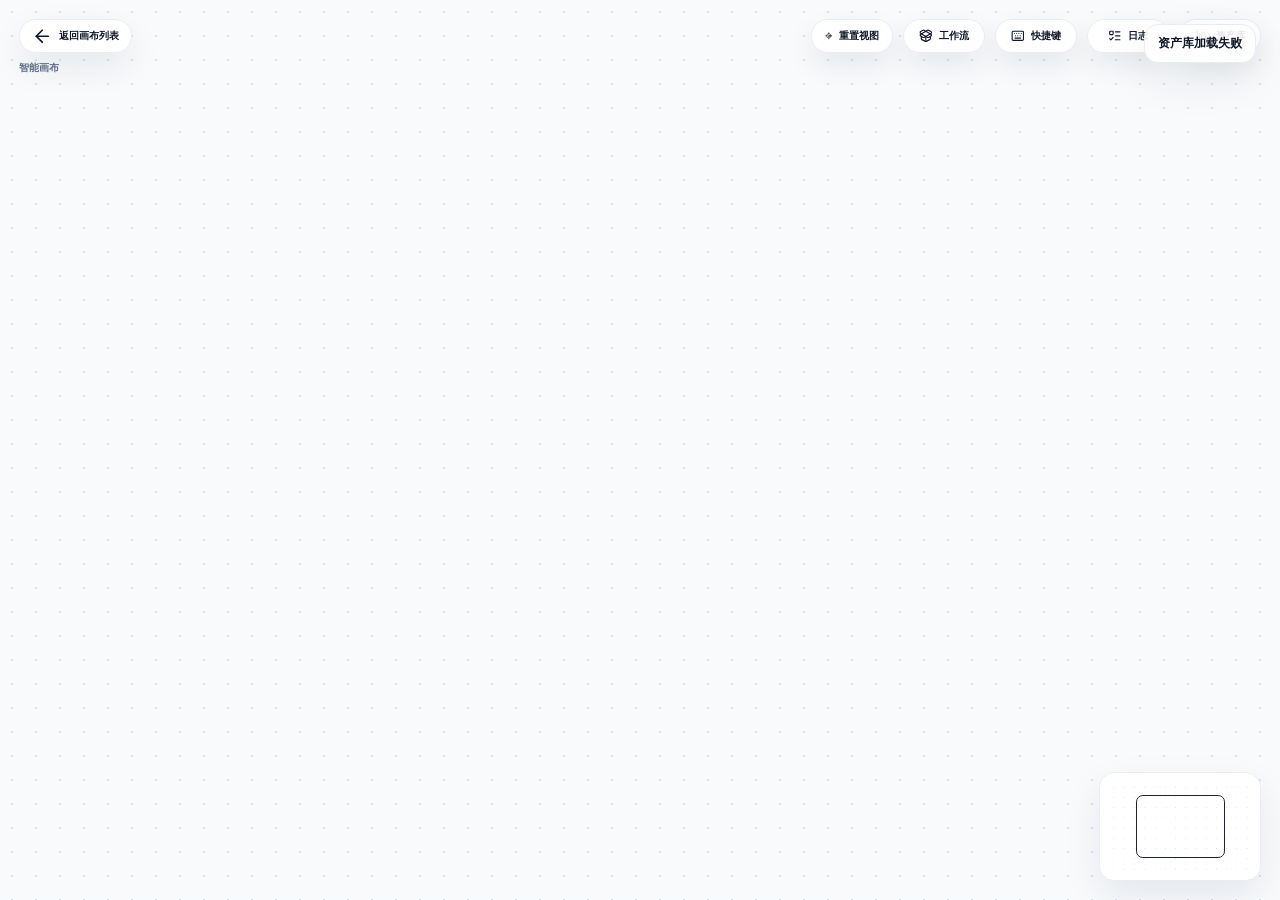
==== commit d0248db8: "feat: smart-canvas 增强 + 素材分类提示词 + 数据更新 - main.py: 114 行新增（smart-canvas 增强、素材分类逻辑） - 新增 data/asset_cl" ====
--- a/static/smart-canvas.html
+++ b/static/smart-canvas.html
@@ -20,7 +20,7 @@
     <script src="/static/js/theme.js?v=2026.08.04.1786949861"></script>
     <script src="/static/js/touch-mouse.js?v=2026.08.04.1786949863"></script>
     <script src="/static/js/i18n.js?v=2026.08.04.1786949857"></script>
-    <link rel="stylesheet" href="/static/css/smart-canvas.css?v=2026.08.04.1786949852">
+    <link rel="stylesheet" href="/static/css/smart-canvas.css?v=2026.08.24.1787510523">
 </head>
 <body>
     <div id="shell" class="shell">
@@ -145,6 +145,7 @@
                 <div id="minimapViewport" class="smart-minimap-viewport"></div>
             </div>
         </div>
+        <button id="smartResetView" class="smart-reset-view-btn" type="button" onclick="fitAllNodesViewport()" title="重置视图" aria-label="重置视图"><i data-lucide="locate-fixed"></i><span>重置视图</span></button>
         <button id="smartWorkflowToggle" class="smart-workflow-toggle" type="button" title="导入导出工作流" aria-label="导入导出工作流"><i data-lucide="package-open"></i><span>工作流</span></button>
         <button id="smartShortcutToggle" class="smart-shortcut-toggle" type="button" onclick="openSmartCanvasShortcuts()" title="快捷键" aria-label="快捷键" data-i18n-title="smart.shortcuts"><i data-lucide="keyboard"></i><span data-i18n="smart.shortcuts">快捷键</span></button>
         <button id="smartLogToggle" class="smart-log-toggle" type="button" onclick="openSmartCanvasLog()" title="日志" aria-label="日志" data-i18n-title="canvas.logs"><i data-lucide="list-todo"></i><span data-i18n="canvas.logs">日志</span></button>
--- a/static/css/smart-canvas.css
+++ b/static/css/smart-canvas.css
@@ -19,6 +19,7 @@
 html[data-studio-scale="off"].studio-scale-managed .smart-log-toggle,
 html[data-studio-scale="off"].studio-scale-managed .smart-shortcut-toggle,
 html[data-studio-scale="off"].studio-scale-managed .smart-workflow-toggle,
+html[data-studio-scale="off"].studio-scale-managed .smart-reset-view-btn,
 html[data-studio-scale="off"].studio-scale-managed .asset-toggle,
 /* 注意：.composer 不能加进这份 zoom 列表——它在 .world 内用世界坐标定位，
    单独 zoom 会让坐标按 scale 重算，离原点越远偏移越大（小屏下直接飞出屏幕外） */
@@ -47,13 +48,14 @@
 .smart-back:hover { transform:translateY(-1px); }
 .smart-back i { width:16px; height:16px; }
 .smart-title { position:absolute; left:22px; top:72px; z-index:10; max-width:min(420px, calc(100vw - 44px)); color:var(--muted); font-size:12px; font-weight:800; overflow:hidden; text-overflow:ellipsis; white-space:nowrap; pointer-events:none; }
-.smart-log-toggle,.smart-shortcut-toggle,.smart-workflow-toggle { position:absolute; top:22px; z-index:56; width:96px; height:40px; padding:0 15px; border-radius:999px; background:var(--panel); color:var(--text); border:1px solid var(--line); box-shadow:0 14px 34px var(--shadow); backdrop-filter:blur(16px); display:flex; align-items:center; justify-content:center; gap:8px; font-size:12px; font-weight:750; white-space:nowrap; transition:transform .14s ease, border-color .14s ease; }
+.smart-log-toggle,.smart-shortcut-toggle,.smart-workflow-toggle,.smart-reset-view-btn { position:absolute; top:22px; z-index:56; width:96px; height:40px; padding:0 15px; border-radius:999px; background:var(--panel); color:var(--text); border:1px solid var(--line); box-shadow:0 14px 34px var(--shadow); backdrop-filter:blur(16px); display:flex; align-items:center; justify-content:center; gap:8px; font-size:12px; font-weight:750; white-space:nowrap; transition:transform .14s ease, border-color .14s ease; }
 .smart-log-toggle { right:130px; }
 .smart-shortcut-toggle { right:238px; }
 .smart-workflow-toggle { right:346px; }
-.smart-log-toggle:hover,.smart-shortcut-toggle:hover,.smart-workflow-toggle:hover { transform:translateY(-1px); border-color:var(--text); }
-.smart-log-toggle.active,.smart-shortcut-toggle.active,.smart-workflow-toggle.active { background:var(--strong); color:var(--strong-text); border-color:var(--strong); box-shadow:0 16px 38px var(--shadow); }
-.smart-log-toggle i,.smart-log-toggle svg,.smart-shortcut-toggle i,.smart-shortcut-toggle svg,.smart-workflow-toggle i,.smart-workflow-toggle svg { width:16px; height:16px; }
+.smart-reset-view-btn { right:454px; }
+.smart-log-toggle:hover,.smart-shortcut-toggle:hover,.smart-workflow-toggle:hover,.smart-reset-view-btn:hover { transform:translateY(-1px); border-color:var(--text); }
+.smart-log-toggle.active,.smart-shortcut-toggle.active,.smart-workflow-toggle.active,.smart-reset-view-btn.active { background:var(--strong); color:var(--strong-text); border-color:var(--strong); box-shadow:0 16px 38px var(--shadow); }
+.smart-log-toggle i,.smart-log-toggle svg,.smart-shortcut-toggle i,.smart-shortcut-toggle svg,.smart-workflow-toggle i,.smart-workflow-toggle svg,.smart-reset-view-btn i,.smart-reset-view-btn svg { width:16px; height:16px; }
 .image-node { position:absolute; width:260px; min-height:178px; border-radius:16px; background:transparent; border:0; box-shadow:none; overflow:visible; user-select:none; cursor:move; }
 body.smart-node-drag * { user-select:none !important; }
 body.smart-node-drag .image-node textarea,
@@ -1360,7 +1362,8 @@
     .smart-log-toggle { right:62px; width:40px; padding:0; }
     .smart-shortcut-toggle { right:110px; width:40px; padding:0; }
     .smart-workflow-toggle { right:158px; width:40px; padding:0; }
-    .smart-log-toggle span,.smart-shortcut-toggle span,.smart-workflow-toggle span,.asset-toggle span { display:none; }
+    .smart-reset-view-btn { right:206px; width:40px; padding:0; }
+    .smart-log-toggle span,.smart-shortcut-toggle span,.smart-workflow-toggle span,.smart-reset-view-btn span,.asset-toggle span { display:none; }
     .shortcut-modal { right:14px; top:118px; width:calc(100vw - 28px); max-height:calc(100vh - 132px); }
     .workflow-transfer-panel { right:14px; top:118px; width:calc(100vw - 28px); max-height:calc(100vh - 132px); }
 }
